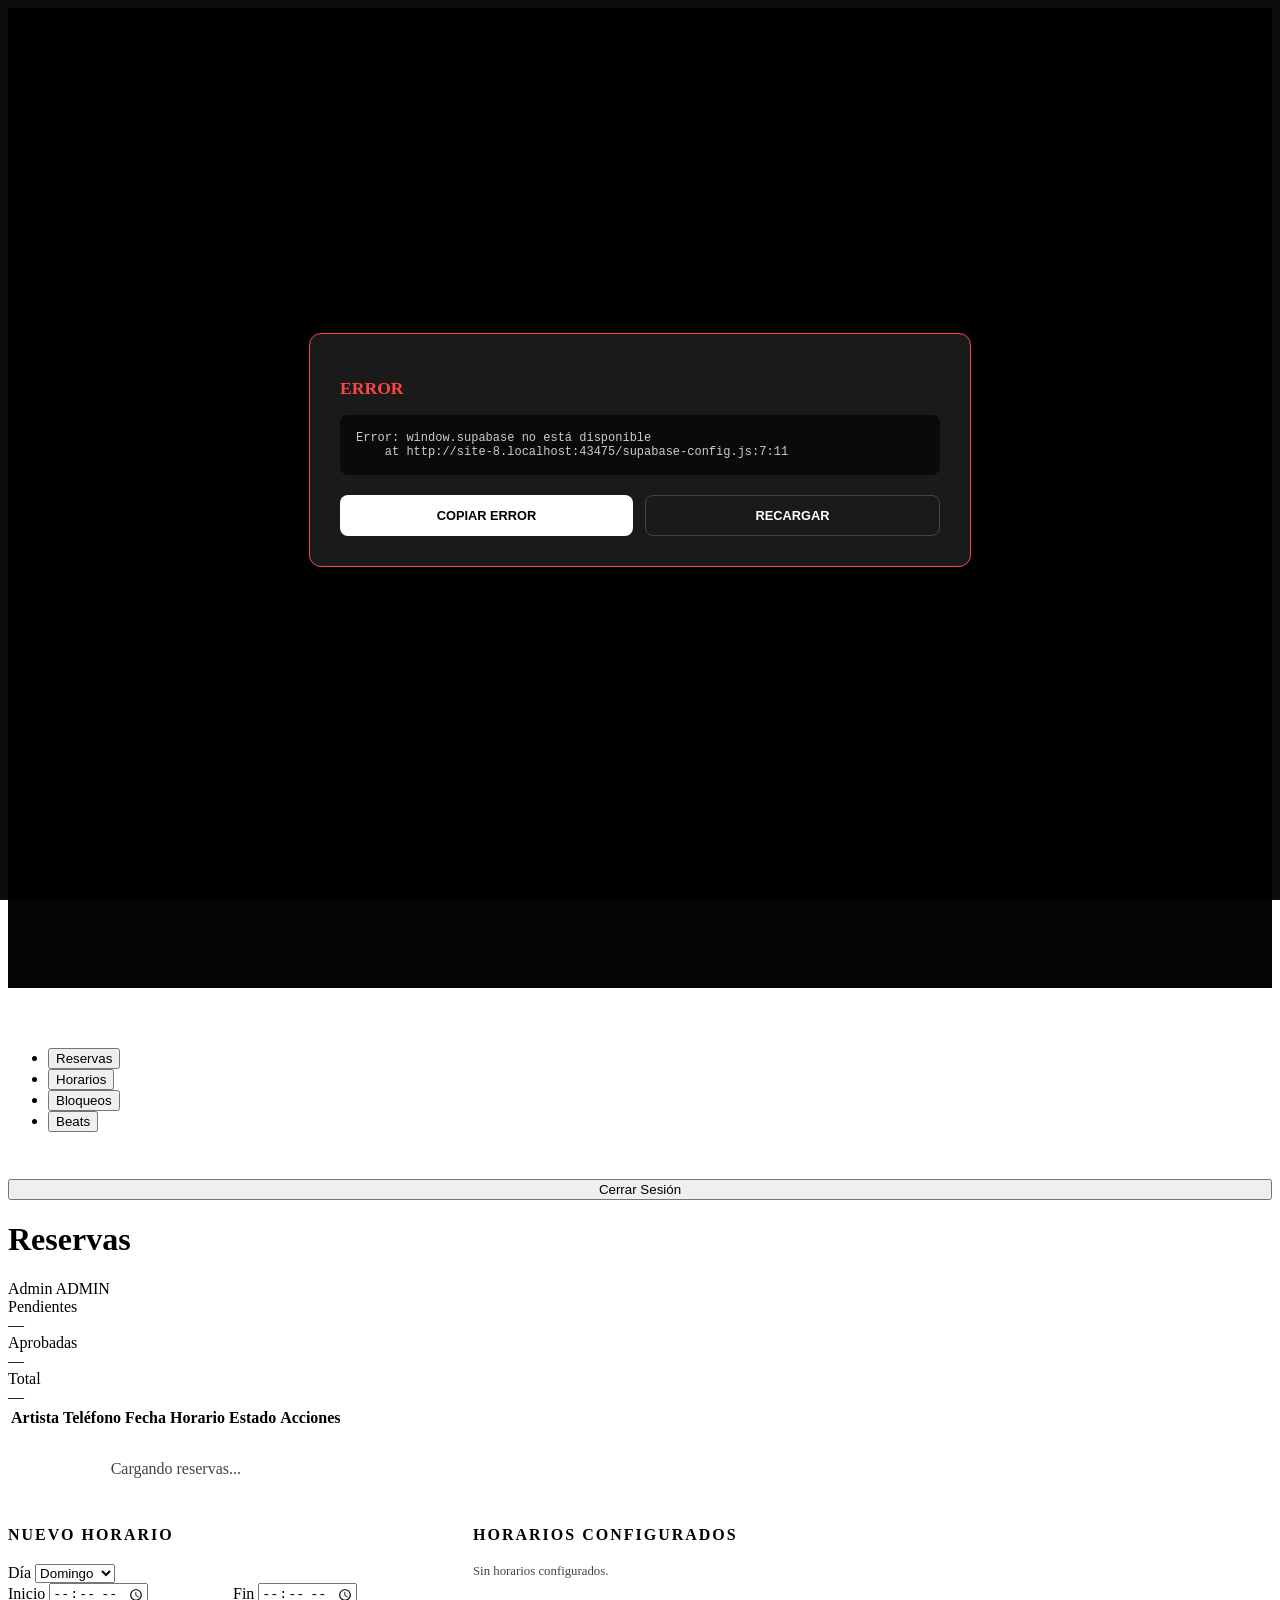
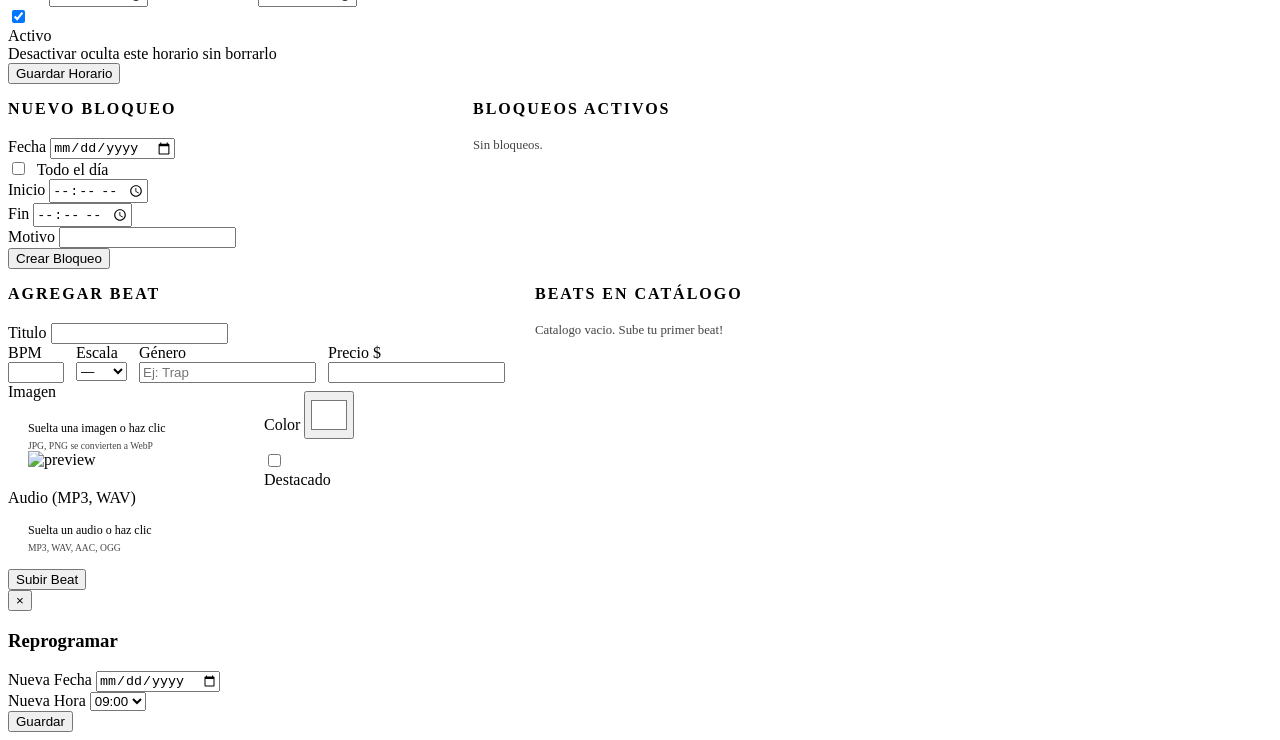
==== admin/index.html @ f50c992d "implement search functionality, add sold state handling, and improve to skip logic" ====
<!DOCTYPE html>
<html lang="es">
<head>
    <meta charset="UTF-8">
    <meta name="viewport" content="width=device-width, initial-scale=1.0">
    <title>Admin Panel | Prodz</title>
    <link rel="stylesheet" href="../style.css">
    <link href="https://fonts.googleapis.com/css2?family=Inter:wght@400;600;700;800;900&display=swap" rel="stylesheet">

    <!-- Error handler global — captura todo y permite copiar -->
    <script>
    window.addEventListener('error', function(e) {
        mostrarError(e.error || e.message || 'Error desconocido');
    });
    window.addEventListener('unhandledrejection', function(e) {
        mostrarError(e.reason || 'Promise rechazada');
    });
    function mostrarError(err) {
        var msg = (err && (err.stack || err.message || err.toString())) || 'Error desconocido';
        var el = document.createElement('div');
        el.id = 'admin-error-display';
        el.style.cssText = 'position:fixed;inset:0;background:rgba(0,0,0,0.95);z-index:999999;display:flex;justify-content:center;align-items:center;padding:40px;';
        var inner = document.createElement('div');
        inner.style.cssText = 'background:#1a1a1a;border:1px solid #ff4444;border-radius:12px;padding:30px;max-width:600px;width:100%;max-height:80vh;overflow:auto;';
        inner.innerHTML = '<h2 style="color:#ff4444;font-size:1.1rem;margin-bottom:16px;">ERROR</h2><pre id="admin-error-msg" style="background:#0a0a0a;padding:16px;border-radius:8px;font-size:0.75rem;color:#ccc;white-space:pre-wrap;word-break:break-all;max-height:300px;overflow:auto;"></pre><div style="display:flex;gap:12px;margin-top:20px;"><button id="admin-error-copy" style="flex:1;padding:12px;background:white;color:black;border:none;border-radius:8px;font-weight:800;cursor:pointer;font-size:0.8rem;">COPIAR ERROR</button><button onclick="location.reload()" style="flex:1;padding:12px;background:transparent;border:1px solid #444;color:white;border-radius:8px;font-weight:800;cursor:pointer;font-size:0.8rem;">RECARGAR</button></div>';
        el.appendChild(inner);
        document.documentElement.appendChild(el);
        document.getElementById('admin-error-msg').textContent = msg;
        document.getElementById('admin-error-copy').onclick = function() {
            var t = document.createElement('textarea');
            t.value = msg;
            document.body.appendChild(t);
            t.select();
            document.execCommand('copy');
            t.remove();
            this.textContent = 'Copiado';
        };
    }
    </script>

    <script src="https://cdn.jsdelivr.net/npm/@supabase/supabase-js@2.39.0/dist/umd/supabase.min.js"></script>
    <script src="../supabase-config.js"></script>

    <style>
        .drop-zone {
            border: 2px dashed rgba(255,255,255,0.1);
            border-radius: 12px;
            padding: 30px 20px;
            text-align: center;
            cursor: pointer;
            transition: all 0.3s ease;
            background: rgba(255,255,255,0.02);
            position: relative;
        }
        .drop-zone:hover, .drop-zone.drag-over {
            border-color: var(--accent-color, #ffffff);
            background: rgba(255,255,255,0.05);
        }
        .drop-zone.has-file {
            border-color: #4caf50;
            background: rgba(76,175,80,0.05);
        }
        .drop-zone .dz-placeholder { color: #555; font-size: 0.8rem; letter-spacing: 1px; }
        .drop-zone .dz-placeholder svg { width: 32px; height: 32px; fill: #444; margin-bottom: 10px; }
        .drop-zone .dz-preview { display: none; margin-top: 10px; }
        .drop-zone.has-file .dz-placeholder { display: none; }
        .drop-zone.has-file .dz-preview { display: block; }
        .dz-preview img { max-height: 80px; border-radius: 6px; }
        .dz-preview .dz-name { font-size: 0.75rem; color: #4caf50; margin-top: 6px; font-weight: 700; letter-spacing: 0.5px; }
        .dz-preview .dz-size { font-size: 0.65rem; color: #666; }
        .drop-zone-error { color: #ff5555; font-size: 0.75rem; margin-top: 6px; display: none; }
    </style>
</head>
<body>

<div class="admin-layout" id="admin-layout">

    <aside class="admin-sidebar">
        <a href="../index.html" class="admin-logo-link">
            <img src="../assets/images/Prodz Logo.png" alt="Prodz" style="height:32px;">
        </a>

        <ul class="admin-menu">
            <li class="admin-menu-item active" id="tab-btn-bookings">
                <button onclick="switchTab('bookings')">Reservas</button>
            </li>
            <li class="admin-menu-item" id="tab-btn-weekly-slots">
                <button onclick="switchTab('weekly-slots')">Horarios</button>
            </li>
            <li class="admin-menu-item" id="tab-btn-blocked-dates">
                <button onclick="switchTab('blocked-dates')">Bloqueos</button>
            </li>
            <li class="admin-menu-item" id="tab-btn-beats">
                <button onclick="switchTab('beats')">Beats</button>
            </li>
        </ul>

        <div style="margin-top:auto;padding-top:30px;border-top:1px solid rgba(255,255,255,0.05);">
            <button class="admin-logout-btn" id="admin-logout-btn" style="width:100%;">Cerrar Sesión</button>
        </div>
    </aside>

    <main class="admin-content">

        <div class="admin-header-bar">
            <h1 class="admin-page-title" id="admin-page-title">Reservas</h1>
            <div class="admin-profile-info">
                <span class="admin-profile-name" id="admin-profile-name">Cargando...</span>
                <span class="badge pendiente" style="border-radius:6px;">ADMIN</span>
            </div>
        </div>

        <!-- ══ TAB: BOOKINGS ════════════════════════════════ -->
        <div id="panel-bookings" class="tab-panel active">
            <div class="stats-grid">
                <div class="stat-card">
                    <div class="stat-label">Pendientes</div>
                    <div class="stat-value" id="stat-pendientes">—</div>
                </div>
                <div class="stat-card">
                    <div class="stat-label">Aprobadas</div>
                    <div class="stat-value" id="stat-aprobadas">—</div>
                </div>
                <div class="stat-card">
                    <div class="stat-label">Total</div>
                    <div class="stat-value" id="stat-total">—</div>
                </div>
            </div>

            <div class="admin-table-container">
                <table class="admin-table">
                    <thead>
                        <tr><th>Artista</th><th>Teléfono</th><th>Fecha</th><th>Horario</th><th>Estado</th><th>Acciones</th></tr>
                    </thead>
                    <tbody id="bookings-tbody">
                        <tr><td colspan="6" style="color:#444;text-align:center;padding:30px;">Cargando reservas...</td></tr>
                    </tbody>
                </table>
            </div>
        </div>

        <!-- ══ TAB: WEEKLY SLOTS ═══════════════════════════ -->
        <div id="panel-weekly-slots" class="tab-panel">
            <div style="display:grid;grid-template-columns:1fr 1fr;gap:30px;max-width:900px;">
                <div class="calendar-wrapper">
                    <h3 style="font-size:1rem;font-weight:800;text-transform:uppercase;letter-spacing:2px;margin-bottom:20px;">Nuevo Horario</h3>
                    <form id="weekly-slots-form">
                        <div class="form-group">
                            <label class="form-label" for="ws-dia">Día</label>
                            <select id="ws-dia" class="form-input" required>
                                <option value="0">Domingo</option>
                                <option value="1">Lunes</option>
                                <option value="2">Martes</option>
                                <option value="3">Miércoles</option>
                                <option value="4">Jueves</option>
                                <option value="5">Viernes</option>
                                <option value="6">Sábado</option>
                            </select>
                        </div>
                        <div style="display:grid;grid-template-columns:1fr 1fr;gap:15px;">
                        <div class="form-group">
                            <label class="form-label" for="ws-inicio">Inicio</label>
                            <input type="time" id="ws-inicio" class="form-input" required list="horas-sugeridas">
                        </div>
                        <div class="form-group">
                            <label class="form-label" for="ws-fin">Fin</label>
                            <input type="time" id="ws-fin" class="form-input" required list="horas-sugeridas">
                        </div>
                    </div>
                    <datalist id="horas-sugeridas">
                        <option value="08:00"><option value="09:00"><option value="10:00">
                        <option value="11:00"><option value="12:00"><option value="13:00">
                        <option value="14:00"><option value="15:00"><option value="16:00">
                        <option value="17:00"><option value="18:00"><option value="19:00">
                        <option value="20:00"><option value="21:00"><option value="00:00">
                    </datalist>
                        <div class="toggle-wrap">
                            <label class="toggle">
                                <input type="checkbox" id="ws-activo" checked>
                                <span class="slider"></span>
                            </label>
                            <div>
                                <div class="toggle-label">Activo</div>
                                <div class="toggle-hint">Desactivar oculta este horario sin borrarlo</div>
                            </div>
                        </div>
                        <div id="ws-error" style="display:none;color:#ff6b6b;font-size:0.78rem;margin-bottom:12px;"></div>
                        <div id="ws-success" style="display:none;color:#4caf50;font-size:0.78rem;margin-bottom:12px;"></div>
                        <button type="submit" class="booking-action-btn">Guardar Horario</button>
                    </form>
                </div>
                <div>
                    <h3 style="font-size:1rem;font-weight:800;text-transform:uppercase;letter-spacing:2px;margin-bottom:20px;">Horarios Configurados</h3>
                    <div id="weekly-slots-list" style="display:flex;flex-direction:column;gap:10px;">
                        <div style="color:#444;font-size:0.8rem;">Cargando...</div>
                    </div>
                </div>
            </div>
        </div>

        <!-- ══ TAB: BLOCKED DATES ═══════════════════════════ -->
        <div id="panel-blocked-dates" class="tab-panel">
            <div style="display:grid;grid-template-columns:1fr 1fr;gap:30px;max-width:900px;">
                <div class="calendar-wrapper">
                    <h3 style="font-size:1rem;font-weight:800;text-transform:uppercase;letter-spacing:2px;margin-bottom:20px;">Nuevo Bloqueo</h3>
                    <form id="blocked-dates-form">
                        <div class="form-group">
                            <label class="form-label" for="bd-fecha">Fecha</label>
                            <input type="date" id="bd-fecha" class="form-input" required>
                        </div>
                        <div class="form-group">
                            <label class="form-label">
                                <input type="checkbox" id="bd-todo-dia" style="margin-right:8px;"> Todo el día
                            </label>
                        </div>
                        <div id="bd-horas-wrapper">
                            <div class="form-group">
                                <label class="form-label" for="bd-inicio">Inicio</label>
                                <input type="time" id="bd-inicio" class="form-input">
                            </div>
                            <div class="form-group">
                                <label class="form-label" for="bd-fin">Fin</label>
                                <input type="time" id="bd-fin" class="form-input">
                            </div>
                        </div>
                        <div class="form-group">
                            <label class="form-label" for="bd-motivo">Motivo</label>
                            <input type="text" id="bd-motivo" class="form-input">
                        </div>
                        <div id="bd-error" style="display:none;color:#ff6b6b;font-size:0.78rem;margin-bottom:12px;"></div>
                        <button type="submit" class="booking-action-btn">Crear Bloqueo</button>
                    </form>
                </div>
                <div>
                    <h3 style="font-size:1rem;font-weight:800;text-transform:uppercase;letter-spacing:2px;margin-bottom:20px;">Bloqueos Activos</h3>
                    <div id="blocked-dates-list" style="display:flex;flex-direction:column;gap:10px;">
                        <div style="color:#444;font-size:0.8rem;">Cargando...</div>
                    </div>
                </div>
            </div>
        </div>

        <!-- ══ TAB: BEATS ══════════════════════════════════ -->
        <div id="panel-beats" class="tab-panel">
            <div style="display:grid;grid-template-columns:1fr 1fr;gap:30px;max-width:900px;">

                <div class="calendar-wrapper">
                    <h3 style="font-size:1rem;font-weight:800;text-transform:uppercase;letter-spacing:2px;margin-bottom:20px;">Agregar Beat</h3>
                    <form id="beats-form">
                        <div class="form-group">
                            <label class="form-label" for="beat-titulo">Titulo</label>
                            <input type="text" id="beat-titulo" class="form-input" required>
                        </div>
                        <div style="display:grid;grid-template-columns:1fr 1fr 1fr 1fr;gap:12px;">
                            <div class="form-group">
                                <label class="form-label" for="beat-bpm">BPM</label>
                                <input type="number" id="beat-bpm" class="form-input" required min="60" max="250">
                            </div>
                            <div class="form-group">
                                <label class="form-label" for="beat-escala">Escala</label>
                                <select id="beat-escala" class="form-input">
                                    <option value="">—</option>
                                    <option value="C">C</option>
                                    <option value="Cm">Cm</option>
                                    <option value="C#">C#</option>
                                    <option value="C#m">C#m</option>
                                    <option value="D">D</option>
                                    <option value="Dm">Dm</option>
                                    <option value="D#">D#</option>
                                    <option value="D#m">D#m</option>
                                    <option value="E">E</option>
                                    <option value="Em">Em</option>
                                    <option value="F">F</option>
                                    <option value="Fm">Fm</option>
                                    <option value="F#">F#</option>
                                    <option value="F#m">F#m</option>
                                    <option value="G">G</option>
                                    <option value="Gm">Gm</option>
                                    <option value="G#">G#</option>
                                    <option value="G#m">G#m</option>
                                    <option value="A">A</option>
                                    <option value="Am">Am</option>
                                    <option value="A#">A#</option>
                                    <option value="A#m">A#m</option>
                                    <option value="B">B</option>
                                    <option value="Bm">Bm</option>
                                </select>
                            </div>
                            <div class="form-group">
                                <label class="form-label" for="beat-genero">Género</label>
                                <input type="text" id="beat-genero" class="form-input" placeholder="Ej: Trap">
                            </div>
                            <div class="form-group">
                                <label class="form-label" for="beat-precio">Precio $</label>
                                <input type="number" step="0.01" id="beat-precio" class="form-input" required>
                            </div>
                        </div>

                        <div style="display:grid;grid-template-columns:1fr 1fr;gap:15px;">
                            <div class="form-group">
                                <label class="form-label">Imagen</label>
                                <div class="drop-zone" id="image-drop-zone" style="padding:20px;">
                                    <div class="dz-placeholder">
                                        <div style="font-size:0.75rem;">Suelta una imagen o haz clic</div>
                                        <div style="font-size:0.6rem;color:#444;margin-top:4px;">JPG, PNG se convierten a WebP</div>
                                    </div>
                                    <div class="dz-preview">
                                        <img id="image-preview-img" src="" alt="preview" style="max-height:60px;">
                                    </div>
                                    <input type="file" id="beat-image-input" accept="image/*" style="display:none">
                                </div>
                                <div class="drop-zone-error" id="image-error"></div>
                            </div>
                            <div style="display:flex;flex-direction:column;gap:12px;justify-content:flex-end;">
                                <div class="form-group">
                                    <label class="form-label">Color</label>
                                    <input type="color" id="beat-color-picker" class="form-input" value="#ffffff" style="height:48px;padding:4px;">
                                </div>
                                <div class="toggle-wrap" style="padding:0;">
                                    <label class="toggle">
                                        <input type="checkbox" id="beat-featured">
                                        <span class="slider"></span>
                                    </label>
                                    <div>
                                        <div class="toggle-label">Destacado</div>
                                    </div>
                                </div>
                            </div>
                        </div>

                        <div class="form-group">
                            <label class="form-label">Audio (MP3, WAV)</label>
                            <div class="drop-zone" id="audio-drop-zone" style="padding:16px 20px;">
                                <div class="dz-placeholder">
                                    <div style="font-size:0.75rem;">Suelta un audio o haz clic</div>
                                    <div style="font-size:0.6rem;color:#444;margin-top:4px;">MP3, WAV, AAC, OGG</div>
                                </div>
                                <div class="dz-preview">
                                    <div class="dz-name" id="audio-preview-name" style="font-size:0.75rem;"></div>
                                    <div class="dz-size" id="audio-preview-size" style="font-size:0.65rem;color:#666;"></div>
                                </div>
                                <input type="file" id="beat-audio-input" accept="audio/*" style="display:none">
                            </div>
                            <div class="drop-zone-error" id="audio-error"></div>
                        </div>

                        <div id="beat-error" style="display:none;color:#ff6b6b;font-size:0.78rem;margin-bottom:12px;"></div>
                        <div id="beat-success" style="display:none;color:#4caf50;font-size:0.78rem;margin-bottom:12px;"></div>
                        <button type="submit" class="booking-action-btn">Subir Beat</button>
                    </form>
                </div>

                <div>
                    <h3 style="font-size:1rem;font-weight:800;text-transform:uppercase;letter-spacing:2px;margin-bottom:20px;">Beats en Catálogo</h3>
                    <div id="beats-db-list" style="display:flex;flex-direction:column;gap:10px;">
                        <div style="color:#444;font-size:0.8rem;">Cargando...</div>
                    </div>
                </div>
            </div>
        </div>

    </main>
</div>

<!-- Modal Reprogramación -->
<div id="reprog-modal" class="modal-overlay">
    <div class="modal-card">
        <button class="modal-close" onclick="document.getElementById('reprog-modal').classList.remove('active')">&times;</button>
        <h3 class="modal-title">Reprogramar</h3>
        <div class="modal-body">
            <form id="reprog-form">
                <input type="hidden" id="reprog-session-id">
                <div class="form-group">
                    <label class="form-label" for="reprog-fecha">Nueva Fecha</label>
                    <input type="date" id="reprog-fecha" class="form-input" required>
                </div>
                <div class="form-group">
                    <label class="form-label" for="reprog-hora">Nueva Hora</label>
                    <select id="reprog-hora" class="form-input" required>
                        <option value="09:00">09:00</option>
                        <option value="10:00">10:00</option>
                        <option value="11:00">11:00</option>
                        <option value="12:00">12:00</option>
                        <option value="13:00">13:00</option>
                        <option value="14:00">14:00</option>
                        <option value="15:00">15:00</option>
                        <option value="16:00">16:00</option>
                        <option value="17:00">17:00</option>
                        <option value="18:00">18:00</option>
                    </select>
                </div>
                <button type="submit" class="booking-action-btn">Guardar</button>
            </form>
        </div>
    </div>
</div>

<script>
/* ── Utilidades ──────────────────────────────────────── */
function $(id) { return document.getElementById(id); }

async function safeQuery(queryFn) {
    try { return await queryFn(); }
    catch (e) { console.error(e); return { data: null, error: e }; }
}

const DIAS = ['Domingo','Lunes','Martes','Miércoles','Jueves','Viernes','Sábado'];
const WHATSAPP = "584246603660";
const BEATS_BUCKET = 'beats-bucket';

/* ── WebP conversion ─────────────────────────────────── */
function fileToWebPBlob(file) {
    return new Promise((resolve, reject) => {
        const img = new Image();
        img.onload = () => {
            const canvas = document.createElement('canvas');
            canvas.width = img.width;
            canvas.height = img.height;
            const ctx = canvas.getContext('2d');
            ctx.drawImage(img, 0, 0);
            canvas.toBlob(blob => {
                URL.revokeObjectURL(img.src);
                blob ? resolve(blob) : reject(new Error('Falló conversión WebP'));
            }, 'image/webp', 0.9);
        };
        img.onerror = () => { URL.revokeObjectURL(img.src); reject(new Error('Imagen inválida')); };
        img.src = URL.createObjectURL(file);
    });
}

/* ── Drop Zone factory ───────────────────────────────── */
function setupDropZone(zoneId, inputId, opts = {}) {
    const zone = $(zoneId);
    const input = $(inputId);
    const errorEl = opts.errorEl ? $(opts.errorEl) : null;
    let currentFile = null;

    function clearError() { if (errorEl) { errorEl.textContent = ''; errorEl.style.display = 'none'; } }

    function setError(msg) { if (errorEl) { errorEl.textContent = msg; errorEl.style.display = 'block'; } }

    function acceptFile(file) {
        clearError();
        if (opts.maxSize && file.size > opts.maxSize) {
            setError(`El archivo excede ${opts.maxSize / 1024 / 1024}MB`);
            return false;
        }
        currentFile = file;
        zone.classList.add('has-file');
        if (opts.onFile) opts.onFile(file);
        return true;
    }

    zone.addEventListener('click', () => input.click());

    zone.addEventListener('dragover', (e) => { e.preventDefault(); zone.classList.add('drag-over'); });
    zone.addEventListener('dragleave', () => zone.classList.remove('drag-over'));
    zone.addEventListener('drop', (e) => {
        e.preventDefault();
        zone.classList.remove('drag-over');
        const files = e.dataTransfer.files;
        if (files.length > 0) acceptFile(files[0]);
    });

    input.addEventListener('change', () => {
        if (input.files.length > 0) acceptFile(input.files[0]);
    });

    return {
        getFile: () => currentFile,
        reset: () => {
            currentFile = null;
            zone.classList.remove('has-file');
            input.value = '';
            clearError();
        }
    };
}

/* ── Inicialización ──────────────────────────────────── */
async function initAdminPanel() {
    try {
        await new Promise(r => setTimeout(r, 300));
        $('admin-profile-name').textContent = 'Admin';

        await Promise.all([
            cargarBookings(),
            cargarWeeklySlots(),
            cargarBlockedDates(),
            cargarBeatsDB()
        ]);

        $('admin-logout-btn').addEventListener('click', () => {
            window.location.href = '../index.html';
        });

        $('bd-todo-dia').addEventListener('change', (e) => {
            $('bd-horas-wrapper').style.display = e.target.checked ? 'none' : 'block';
        });
    } catch (err) {
        console.error('Init error:', err);
    }
}

window.addEventListener('load', initAdminPanel);

/* ── Tabs ────────────────────────────────────────────── */
function switchTab(tab) {
    ['bookings','weekly-slots','blocked-dates','beats'].forEach(t => {
        $(`panel-${t}`).classList.toggle('active', t === tab);
        $(`tab-btn-${t}`).classList.toggle('active', t === tab);
    });
    const titles = { bookings:'Reservas', 'weekly-slots':'Horarios Semanales', 'blocked-dates':'Bloqueos', beats:'Catálogo de Beats' };
    $('admin-page-title').textContent = titles[tab];
}

/* ── Bookings ────────────────────────────────────────── */
async function cargarBookings() {
    const { data: bookings } = await safeQuery(() =>
        supabase.from('bookings').select('*').order('fecha', { ascending: true })
    );
    if (!bookings) return;

    $('stat-pendientes').textContent = bookings.filter(b => b.estado === 'pendiente').length;
    $('stat-aprobadas').textContent  = bookings.filter(b => b.estado === 'aprobada').length;
    $('stat-total').textContent      = bookings.length;

    const tbody = $('bookings-tbody');
    if (!bookings.length) {
        tbody.innerHTML = '<tr><td colspan="6" style="color:#444;text-align:center;padding:30px;">Sin reservas.</td></tr>';
        return;
    }

    tbody.innerHTML = bookings.map(b => {
        const [yyyy, mm, dd] = b.fecha.split('-');
        const ini = (b.hora_inicio || '').substring(0,5);
        const fin = (b.hora_fin || '').substring(0,5);
        return `<tr>
            <td><strong>${b.nombre_artista}</strong></td>
            <td>${b.telefono}</td>
            <td>${dd}/${mm}/${yyyy}</td>
            <td>${ini} – ${fin}</td>
            <td><span class="badge ${b.estado}">${b.estado}</span></td>
            <td><div class="action-btns">
                ${b.estado === 'pendiente' ? `<button class="btn-action approve" onclick="aprobarBooking('${b.id}')">Aprobar</button>` : ''}
                <button class="btn-action reschedule" onclick="abrirRepro('${b.id}')">Reprog.</button>
                ${b.estado !== 'cancelada' ? `<button class="btn-action cancel" onclick="cancelarBooking('${b.id}')">Cancelar</button>` : ''}
                <button class="btn-action cancel" onclick="eliminarBooking('${b.id}')" style="background:rgba(255,50,50,0.15);border-color:rgba(255,50,50,0.2);">Eliminar</button>
            </div></td>
        </tr>`;
    }).join('');
}

async function aprobarBooking(id) {
    const { error } = await supabase.from('bookings').update({ estado: 'aprobada' }).eq('id', id);
    if (!error) cargarBookings();
}

async function cancelarBooking(id) {
    if (!confirm('¿Cancelar esta reserva?')) return;
    const { error } = await supabase.from('bookings').update({ estado: 'cancelada' }).eq('id', id);
    if (!error) cargarBookings();
}

async function eliminarBooking(id) {
    try {
    if (!confirm('Eliminar esta reserva permanentemente?')) return;
    const { error } = await supabase.from('bookings').delete().eq('id', id);
    if (!error) cargarBookings();
    } catch(e) { mostrarError(e); }
}

function abrirRepro(id) {
    $('reprog-session-id').value = id;
    $('reprog-modal').classList.add('active');
}

$('reprog-form').addEventListener('submit', async (e) => {
    e.preventDefault();
    const id = $('reprog-session-id').value;
    const fecha = $('reprog-fecha').value;
    const hora = $('reprog-hora').value;
    const { error } = await supabase.from('bookings').update({ fecha, hora_inicio: hora, estado: 'reprogramada' }).eq('id', id);
    if (!error) {
        $('reprog-modal').classList.remove('active');
        cargarBookings();
    }
});

/* ── Weekly Slots ────────────────────────────────────── */
async function cargarWeeklySlots() {
    const { data: slots } = await safeQuery(() =>
        supabase.from('weekly_slots').select('*').order('dia_semana', { ascending: true }).order('hora_inicio', { ascending: true })
    );
    const list = $('weekly-slots-list');
    if (!slots || !slots.length) {
        list.innerHTML = '<div style="color:#444;font-size:0.8rem;">Sin horarios configurados.</div>';
        return;
    }
    // Agrupar por día
    var grupos = {};
    slots.forEach(function(s) {
        if (!grupos[s.dia_semana]) grupos[s.dia_semana] = [];
        grupos[s.dia_semana].push(s);
    });
    var html = '';
    for (var d = 0; d < 7; d++) {
        if (!grupos[d]) continue;
        html += '<div style="margin-bottom:16px;">';
        html += '<div style="font-size:0.8rem;font-weight:800;text-transform:uppercase;letter-spacing:1px;margin-bottom:8px;color:#888;">' + DIAS[d] + '</div>';
        html += '<div style="display:flex;flex-direction:column;gap:8px;">';
        grupos[d].forEach(function(s) {
            var activa = s.activo;
            html += '<div style="display:flex;align-items:center;gap:10px;background:rgba(255,255,255,' + (activa ? '0.02' : '0.01') + ');border:1px solid rgba(255,255,255,0.05);border-radius:10px;padding:10px 14px;">';
            html += '<label class="toggle" style="width:36px;height:20px;flex-shrink:0;">';
            html += '<input type="checkbox" ' + (activa ? 'checked' : '') + ' onchange="toggleWS(' + s.id + ', this.checked)">';
            html += '<span class="slider"></span></label>';
            html += '<span style="background:rgba(255,255,255,0.05);padding:5px 12px;border-radius:5px;font-size:0.8rem;font-weight:700;letter-spacing:1px;white-space:nowrap;flex:1;">' + s.hora_inicio.substring(0,5) + ' – ' + s.hora_fin.substring(0,5) + '</span>';
            html += '<button class="btn-action cancel" onclick="eliminarWS(' + s.id + ')" style="padding:4px 10px;font-size:0.7rem;">✕</button>';
            html += '</div>';
        });
        html += '</div></div>';
    }
    list.innerHTML = html;
}

async function toggleWS(id, activo) {
    await supabase.from('weekly_slots').update({ activo }).eq('id', id);
}

$('weekly-slots-form').addEventListener('submit', async (e) => {
    e.preventDefault();
    const err  = $('ws-error');
    const ok   = $('ws-success');
    const dia = parseInt($('ws-dia').value);
    const inicio = $('ws-inicio').value;
    const fin = $('ws-fin').value;
    const act = $('ws-activo').checked;

    err.style.display = 'none'; ok.style.display = 'none';

    if (inicio >= fin) { err.textContent = 'Inicio debe ser anterior a Fin'; err.style.display = 'block'; return; }

    const { error } = await supabase.from('weekly_slots').insert([{ dia_semana: dia, hora_inicio: inicio, hora_fin: fin, duracion_minutos: 60, activo: act }]);
    if (error) { err.textContent = `Error: ${error.message}`; err.style.display = 'block'; return; }

    ok.textContent = DIAS[dia] + ' guardado.';
    ok.style.display = 'block';
    e.target.reset();
    $('ws-activo').checked = true;
    cargarWeeklySlots();
});

async function eliminarWS(id) {
    if (!confirm('¿Eliminar?')) return;
    await supabase.from('weekly_slots').delete().eq('id', id);
    cargarWeeklySlots();
}

/* ── Blocked Dates ───────────────────────────────────── */
async function cargarBlockedDates() {
    const { data: bds } = await safeQuery(() =>
        supabase.from('blocked_dates').select('*').order('fecha', { ascending: true })
    );
    const list = $('blocked-dates-list');
    if (!bds || !bds.length) {
        list.innerHTML = '<div style="color:#444;font-size:0.8rem;">Sin bloqueos.</div>';
        return;
    }
    list.innerHTML = bds.map(b => {
        const [yyyy,mm,dd] = b.fecha.split('-');
        const rango = b.todo_el_dia ? 'Todo el día' : `${(b.hora_inicio||'').substring(0,5)} – ${(b.hora_fin||'').substring(0,5)}`;
        return `<div style="background:rgba(255,50,50,0.04);border:1px solid rgba(255,50,50,0.1);border-radius:10px;padding:14px 16px;display:flex;justify-content:space-between;align-items:center;gap:10px;">
            <div>
                <div style="font-weight:800;font-size:0.85rem;">${dd}/${mm}/${yyyy}</div>
                <div style="font-size:0.75rem;color:#666;margin-top:3px;">${rango}${b.motivo ? ' — '+b.motivo : ''}</div>
            </div>
            <button class="btn-action cancel" onclick="eliminarBD(${b.id})">Eliminar</button>
        </div>`;
    }).join('');
}

$('blocked-dates-form').addEventListener('submit', async (e) => {
    e.preventDefault();
    const err   = $('bd-error');
    const fecha = $('bd-fecha').value;
    const todo  = $('bd-todo-dia').checked;
    const inicio = $('bd-inicio').value;
    const fin    = $('bd-fin').value;
    const motivo = $('bd-motivo').value.trim();

    if (!todo && (!inicio || !fin)) {
        err.textContent = 'Especifica hora o marca "Todo el día"';
        err.style.display = 'block'; return;
    }
    err.style.display = 'none';

    const { error } = await supabase.from('blocked_dates').insert([{ fecha, todo_el_dia: todo, hora_inicio: todo ? null : inicio, hora_fin: todo ? null : fin, motivo: motivo || null }]);
    if (error) { err.textContent = `Error: ${error.message}`; err.style.display = 'block'; return; }
    e.target.reset();
    cargarBlockedDates();
});

async function eliminarBD(id) {
    if (!confirm('¿Eliminar?')) return;
    await supabase.from('blocked_dates').delete().eq('id', id);
    cargarBlockedDates();
}

function esc(v) { return (v||'').toString().replace(/&/g,'&amp;').replace(/"/g,'&quot;').replace(/'/g,'&#39;').replace(/</g,'&lt;').replace(/>/g,'&gt;'); }

/* ── Beats ────────────────────────────────────────────── */
var _dragBeatId = null;
var _orderChanged = false;

async function cargarBeatsDB() {
    const { data: beats } = await safeQuery(() =>
        supabase.from('beats').select('*').order('orden', { ascending: true, nullsFirst: false }).order('created_at', { ascending: false })
    );
    const list = $('beats-db-list');
    if (!beats || !beats.length) {
        list.innerHTML = '<div style="color:#444;font-size:0.8rem;">Catalogo vacio. Sube tu primer beat!</div>';
        return;
    }

    function renderBeatItem(b) {
        var img = b.image_url || '../assets/images/asset.webp';
        var badges = '';
        if (b.vendido) badges += '<span style="font-size:0.5rem;background:rgba(255,50,50,0.15);padding:2px 6px;border-radius:4px;color:#ff5555;letter-spacing:1px;">VENDIDO</span>';
        return '<div draggable="true" class="beat-admin-item" data-beat-id="' + b.id + '" ondragstart="onDragStart(event, \'' + b.id + '\')" ondragover="onDragOver(event)" ondrop="onDrop(event, \'' + b.id + '\')" ondragend="onDragEnd(event)">' +
            '<div class="beat-admin-drag" title="Arrastrar para reordenar">&#9776;</div>' +
            '<img src="' + img + '" alt="' + esc(b.titulo) + '" class="beat-admin-cover">' +
            '<div class="beat-admin-info">' +
                '<div class="beat-admin-title">' +
                    '<span class="beat-admin-name">' + esc(b.titulo) + '</span>' +
                    badges +
                '</div>' +
                '<div class="beat-admin-meta">' +
                    '<span>' + (b.genero || '—') + '</span>' +
                    '<span class="sep">|</span>' +
                    '<span>' + (b.escala || '—') + '</span>' +
                    '<span class="sep">|</span>' +
                    '<span>' + (b.bpm || '—') + ' BPM</span>' +
                    '<span class="sep">|</span>' +
                    '<span class="beat-admin-price">$' + (b.precio || '0') + '</span>' +
                '</div>' +
            '</div>' +
            '<div class="beat-admin-actions">' +
                '<button class="btn-action approve" onclick="editarBeat(\'' + b.id + '\')">Editar</button>' +
                '<button class="btn-action cancel" onclick="eliminarBeat(\'' + b.id + '\')">Eliminar</button>' +
            '</div>' +
        '</div>';
    }

    var destacados = beats.filter(function(b){ return b.featured; });
    var catalogo = beats.filter(function(b){ return !b.featured; });
    var html = '';
    html += '<div id="beat-order-actions" style="display:none;margin-bottom:16px;"><button class="booking-action-btn" onclick="guardarOrden()" style="background:#4caf50;border-color:#4caf50;">GUARDAR ORDEN</button><button onclick="cargarBeatsDB()" style="margin-left:10px;background:transparent;border:1px solid rgba(255,255,255,0.1);color:#888;border-radius:8px;padding:12px 20px;font-size:0.75rem;font-weight:700;cursor:pointer;">CANCELAR</button></div>';

    if (destacados.length) {
        html += '<div class="beat-admin-section-hdr">DESTACADOS</div>';
        html += '<div class="beat-admin-group" data-group="destacados">' + destacados.map(renderBeatItem).join('') + '</div>';
        html += '<div class="beat-admin-divider"></div>';
    }
    if (catalogo.length) {
        html += '<div class="beat-admin-section-hdr">CATÁLOGO</div>';
        html += '<div class="beat-admin-group" data-group="catalogo">' + catalogo.map(renderBeatItem).join('') + '</div>';
    }

    list.innerHTML = html || '<div style="color:#444;font-size:0.8rem;">Catalogo vacio.</div>';
    _orderChanged = false;
}

/* ── Drag & drop reorder (local DOM only) ────────────── */
function onDragStart(e, id) {
    _dragBeatId = id;
    e.dataTransfer.effectAllowed = 'move';
    e.dataTransfer.setData('text/plain', id);
    e.currentTarget.classList.add('beat-admin-dragging');
}
function onDragOver(e) {
    e.preventDefault();
    e.dataTransfer.dropEffect = 'move';
    var target = e.currentTarget;
    if (target.dataset.beatId === _dragBeatId) return;
    target.classList.add('beat-admin-drop-target');
}
function onDragEnd(e) {
    e.currentTarget.classList.remove('beat-admin-dragging');
    document.querySelectorAll('.beat-admin-drop-target').forEach(function(el){ el.classList.remove('beat-admin-drop-target'); });
    _dragBeatId = null;
}
function onDrop(e, targetId) {
    e.preventDefault();
    e.currentTarget.classList.remove('beat-admin-drop-target');
    var sourceEl = document.querySelector('.beat-admin-dragging');
    var targetEl = e.currentTarget;
    if (!sourceEl || sourceEl === targetEl) return;
    var parent = sourceEl.parentNode;
    var siblings = Array.from(parent.children);
    var sIdx = siblings.indexOf(sourceEl);
    var tIdx = siblings.indexOf(targetEl);
    if (sIdx < 0 || tIdx < 0) return;
    // Reordenar en el DOM
    if (sIdx < tIdx) {
        parent.insertBefore(sourceEl, targetEl.nextSibling);
    } else {
        parent.insertBefore(sourceEl, targetEl);
    }
    // Mostrar botón guardar
    _orderChanged = true;
    $('beat-order-actions').style.display = 'block';
}
async function guardarOrden() {
    var items = document.querySelectorAll('#beats-db-list .beat-admin-item');
    var updates = [];
    items.forEach(function(el, i) {
        var id = el.getAttribute('data-beat-id');
        updates.push({ id: id, orden: i });
    });
    for (var u = 0; u < updates.length; u++) {
        await supabase.from('beats').update({ orden: updates[u].orden }).eq('id', updates[u].id);
    }
    // feedback visual
    var btn = $('beat-order-actions').querySelector('.booking-action-btn');
    var origText = btn.textContent;
    btn.textContent = '✓ GUARDADO';
    setTimeout(function(){
        btn.textContent = origText;
        _orderChanged = false;
        $('beat-order-actions').style.display = 'none';
    }, 1200);
}


async function eliminarBeat(id) {
    if (!confirm('Eliminar beat?')) return;
    await supabase.from('beats').delete().eq('id', id);
    cargarBeatsDB();
}

// ── Editor de Beats ────────────────────────────────────
async function editarBeat(id) {
    try {
    const { data: b } = await supabase.from('beats').select('*').eq('id', id).single();
    if (!b) return;

    var html = '<form id="beat-edit-form" style="display:flex;flex-direction:column;gap:16px;">';
    html += '<div class="form-group"><label class="form-label">Titulo</label><input type="text" id="edit-titulo" class="form-input" value="' + esc(b.titulo) + '" required></div>';
    html += '<div style="display:grid;grid-template-columns:1fr 1fr 1fr 1fr;gap:10px;">';
    html += '<div class="form-group"><label class="form-label">BPM</label><input type="number" id="edit-bpm" class="form-input" value="' + esc(b.bpm) + '"></div>';
    var escalas = ['','C','Cm','C#','C#m','D','Dm','D#','D#m','E','Em','F','Fm','F#','F#m','G','Gm','G#','G#m','A','Am','A#','A#m','B','Bm'];
    html += '<div class="form-group"><label class="form-label">Escala</label><select id="edit-escala" class="form-input">' + escalas.map(function(s){return '<option value="' + s + '"' + (b.escala === s ? ' selected' : '') + '>' + (s||'—') + '</option>'}).join('') + '</select></div>';
    html += '<div class="form-group"><label class="form-label">Género</label><input type="text" id="edit-genero" class="form-input" value="' + esc(b.genero) + '" placeholder="Ej: Trap"></div>';
    html += '<div class="form-group"><label class="form-label">Precio $</label><input type="number" step="0.01" id="edit-precio" class="form-input" value="' + esc(b.precio) + '"></div>';
    html += '</div>';
    html += '<div style="display:grid;grid-template-columns:1fr 1fr;gap:12px;">';
    html += '<div class="form-group"><label class="form-label">Color</label><input type="color" id="edit-color" class="form-input" value="' + (b.color||'#ffffff') + '" style="height:48px;padding:4px;"></div>';
    html += '<div><div class="toggle-wrap" style="padding:0;margin-top:20px;"><label class="toggle"><input type="checkbox" id="edit-featured" ' + (b.featured ? 'checked' : '') + '><span class="slider"></span></label><div><div class="toggle-label">Destacado</div></div></div></div>';
    html += '</div>';
    html += '<div class="form-group"><label class="form-label">Imagen de portada</label><div id="edit-image-drop-zone" class="drop-zone" style="padding:16px;"><div class="dz-placeholder" style="font-size:0.75rem;">Suelta una imagen o haz clic para cambiarla</div><div class="dz-preview"><img id="edit-image-preview" src="' + esc(b.image_url) + '" style="max-height:80px;border-radius:6px;"></div><input type="file" id="edit-image-input" accept="image/*" style="display:none"></div><div id="edit-image-error" style="display:none;color:#ff6b6b;font-size:0.78rem;"></div></div>';
    html += '<div class="toggle-wrap" style="padding:0;"><label class="toggle"><input type="checkbox" id="edit-vendido" ' + (b.vendido ? 'checked' : '') + '><span class="slider"></span></label><div><div class="toggle-label">Vendido</div></div></div>';
    html += '<div id="edit-beat-error" style="display:none;color:#ff6b6b;font-size:0.78rem;"></div>';
    html += '<button type="submit" class="booking-action-btn">Guardar Cambios</button>';
    html += '</form>';

    var modal = document.createElement('div');
    modal.className = 'modal-overlay active';
    modal.id = 'edit-beat-modal';
    var card = document.createElement('div');
    card.className = 'modal-card';
    var closeBtn = document.createElement('button');
    closeBtn.className = 'modal-close';
    closeBtn.innerHTML = '&times;';
    closeBtn.onclick = function() { modal.remove(); };
    var title = document.createElement('h3');
    title.className = 'modal-title';
    title.textContent = 'Editar: ' + b.titulo;
    var body = document.createElement('div');
    body.className = 'modal-body';
    body.innerHTML = html;
    card.appendChild(closeBtn);
    card.appendChild(title);
    card.appendChild(body);
    modal.appendChild(card);
    document.body.appendChild(modal);

    // Drop zone para imagen en edición
    var editImageFile = null;
    var editDropZone = document.getElementById('edit-image-drop-zone');
    var editImageInput = document.getElementById('edit-image-input');
    editDropZone.addEventListener('click', function() { editImageInput.click(); });
    editDropZone.addEventListener('dragover', function(e) { e.preventDefault(); editDropZone.classList.add('drag-over'); });
    editDropZone.addEventListener('dragleave', function() { editDropZone.classList.remove('drag-over'); });
    editDropZone.addEventListener('drop', function(e) { e.preventDefault(); editDropZone.classList.remove('drag-over'); if (e.dataTransfer.files.length > 0) handleEditImage(e.dataTransfer.files[0]); });
    editImageInput.addEventListener('change', function() { if (editImageInput.files.length > 0) handleEditImage(editImageInput.files[0]); });
    function handleEditImage(file) {
        if (file.size > 10 * 1024 * 1024) { document.getElementById('edit-image-error').textContent = 'La imagen excede 10MB'; document.getElementById('edit-image-error').style.display = 'block'; return; }
        document.getElementById('edit-image-error').style.display = 'none';
        editImageFile = file;
        var reader = new FileReader();
        reader.onload = function(e) { document.getElementById('edit-image-preview').src = e.target.result; };
        reader.readAsDataURL(file);
        editDropZone.classList.add('has-file');
    }

    modal.querySelector('#beat-edit-form').addEventListener('submit', async function(ev) {
        ev.preventDefault();
        var btn = ev.target.querySelector('button[type=submit]');
        var errEl = document.getElementById('edit-beat-error');
        btn.textContent = 'Guardando...'; btn.disabled = true; errEl.style.display = 'none';
        var upd = {
            titulo: document.getElementById('edit-titulo').value.trim(),
            bpm: parseInt(document.getElementById('edit-bpm').value) || null,
            escala: document.getElementById('edit-escala').value.trim(),
            genero: document.getElementById('edit-genero').value.trim() || null,
            precio: parseFloat(document.getElementById('edit-precio').value) || 0,
            color: document.getElementById('edit-color').value,
            featured: document.getElementById('edit-featured').checked,
            vendido: document.getElementById('edit-vendido').checked
        };
        if (!upd.titulo) { errEl.textContent = 'El titulo es obligatorio'; errEl.style.display = 'block'; btn.textContent = 'Guardar Cambios'; btn.disabled = false; return; }

        // Subir nueva imagen si se seleccionó
        if (editImageFile) {
            try {
                var webpBlob = await fileToWebPBlob(editImageFile);
                var imgPath = 'public/covers/' + Date.now() + '_' + editImageFile.name.replace(/\.[^.]+$/, '') + '.webp';
                var { error: imgErr } = await supabase.storage.from(BEATS_BUCKET).upload(imgPath, webpBlob, { contentType: 'image/webp', upsert: false });
                if (imgErr) throw new Error('Error subiendo imagen: ' + imgErr.message);
                upd.image_url = supabase.storage.from(BEATS_BUCKET).getPublicUrl(imgPath).data.publicUrl;
            } catch(e) { errEl.textContent = e.message || 'Error al subir imagen'; errEl.style.display = 'block'; btn.textContent = 'Guardar Cambios'; btn.disabled = false; return; }
        }

        var { error } = await supabase.from('beats').update(upd).eq('id', id);
        if (error) { errEl.textContent = 'Error: ' + error.message; errEl.style.display = 'block'; btn.textContent = 'Guardar Cambios'; btn.disabled = false; return; }
        modal.remove();
        cargarBeatsDB();
    });
    } catch(e) { mostrarError(e); }
}

try {
const imageDrop = setupDropZone('image-drop-zone', 'beat-image-input', {
    errorEl: 'image-error',
    maxSize: 10 * 1024 * 1024,
    onFile: (file) => {
        const reader = new FileReader();
        reader.onload = (e) => { $('image-preview-img').src = e.target.result; };
        reader.readAsDataURL(file);
    }
});

const audioDrop = setupDropZone('audio-drop-zone', 'beat-audio-input', {
    errorEl: 'audio-error',
    maxSize: 100 * 1024 * 1024,
    onFile: (file) => {
        $('audio-preview-name').textContent = file.name;
        $('audio-preview-size').textContent = (file.size / 1024 / 1024).toFixed(1) + ' MB';
    }
});

$('beats-form').addEventListener('submit', async (e) => {
    e.preventDefault();
    const err = $('beat-error');
    const ok  = $('beat-success');
    const btn = e.target.querySelector('button[type=submit]');

    err.style.display = 'none'; ok.style.display = 'none';

    const titulo   = $('beat-titulo').value.trim();
    const bpm      = parseInt($('beat-bpm').value) || null;
    const escala   = $('beat-escala').value.trim();
    const genero   = $('beat-genero').value.trim() || null;
    const precio   = parseFloat($('beat-precio').value) || 0;
    const color    = $('beat-color-picker').value;
    const featured = $('beat-featured').checked;

    const audioFile = audioDrop.getFile();
    if (!audioFile) { err.textContent = 'Arrastra o selecciona un archivo de audio'; err.style.display = 'block'; return; }

    btn.textContent = 'Subiendo...';
    btn.disabled = true;

    try {
        let imageUrl = null;

        // 1. Convertir imagen a WebP y subir
        const imageFile = imageDrop.getFile();
        if (imageFile) {
            const webpBlob = await fileToWebPBlob(imageFile);
            const imgPath = `public/covers/${Date.now()}_${imageFile.name.replace(/\.[^.]+$/, '')}.webp`;
            const { error: imgErr } = await supabase.storage.from(BEATS_BUCKET).upload(imgPath, webpBlob, { contentType: 'image/webp', upsert: false });
            if (imgErr) throw new Error('Error subiendo imagen: ' + imgErr.message);
            imageUrl = supabase.storage.from(BEATS_BUCKET).getPublicUrl(imgPath).data.publicUrl;
        }

        // 2. Subir audio
        const audioPath = `public/audio/${Date.now()}_${audioFile.name}`;
        const { error: audErr } = await supabase.storage.from(BEATS_BUCKET).upload(audioPath, audioFile, { upsert: false });
        if (audErr) throw new Error('Error subiendo audio: ' + audErr.message);
        const audioUrl = supabase.storage.from(BEATS_BUCKET).getPublicUrl(audioPath).data.publicUrl;

        // 3. Asignar orden (último lugar)
        var { data: maxOrd } = await supabase.from('beats').select('orden').order('orden', { ascending: false, nullsFirst: false }).limit(1);
        var orden = (maxOrd && maxOrd.length > 0 ? (maxOrd[0].orden || 0) : -1) + 1;

        // 4. Insertar en DB
        const { error: dbErr } = await supabase.from('beats').insert([{
            titulo, bpm, escala, genero, precio, audio_url: audioUrl,
            image_url: imageUrl, color, featured, orden
        }]);
        if (dbErr) throw new Error('Error en DB: ' + dbErr.message);

        ok.textContent = '"' + titulo + '" subido y publicado.';
        ok.style.display = 'block';
        e.target.reset();
        $('beat-color-picker').value = '#ffffff';
        imageDrop.reset();
        audioDrop.reset();
        cargarBeatsDB();
    } catch (errMsg) {
        err.textContent = errMsg.message || errMsg;
        err.style.display = 'block';
    }

    btn.textContent = 'Subir y Agregar';
    btn.disabled = false;
});
} catch(e) { console.error(e); }
</script>

</body>
</html>
---- style.css ----
/* --- 1. CONFIGURACIÓN BASE --- */
:root {
    --bg-color: #050505;
    --text-color: #ffffff;
    --accent-color: #ffffff; 
    --card-bg: #111111;
    --transition-speed: 0.4s;
    --max-width: 1200px;
}

* {
    margin: 0;
    padding: 0;
    box-sizing: border-box;
}

html { scroll-behavior: smooth; }

body {
    background-color: var(--bg-color);
    color: var(--text-color);
    font-family: 'Inter', sans-serif;
    overflow-x: hidden;
    transition: background-color var(--transition-speed) ease;
    -webkit-tap-highlight-color: transparent;
}

/* --- 2. LOADER CINEMÁTICO --- */
/* --- 2. LOADER (PANTALLA COMPLETA) --- */
.loader {
    position: fixed;
    inset: 0;
    background: #000;
    display: flex;
    justify-content: center;
    align-items: center;
    z-index: 999999;
    cursor: pointer;
    transition: opacity 0.8s ease;
    /* BLOQUEO DE SELECCIÓN DE TEXTO */
    -webkit-user-select: none; /* Safari */
    -moz-user-select: none;    /* Firefox */
    -ms-user-select: none;     /* IE10+/Edge */
    user-select: none;         /* Estándar (Chrome, Opera, etc.) */
    
    /* Evita el menú contextual (clic derecho) en móviles */
    -webkit-touch-callout: none;
}

/* --- AJUSTE DE LA CAJA IMAGINARIA --- */
.lyrics-fixed-layout {
    display: flex;
    flex-direction: column;
    align-items: center;
    justify-content: center;
    text-align: center;
    /* Esta es la caja imaginaria */
    width: 90%; 
    max-width: 400px; /* Limita el ancho para que se vea como un bloque cuadrado */
    margin: 0 auto;
    gap: 0; /* Quitamos el espacio para controlar el pegado con line-height */
}

.lyric-line {
    display: block;
    width: 100%; /* Obliga a la línea a reconocer el ancho de la caja */
    font-weight: 950; /* Más peso para que se vea más sólido */
    color: #fff;
    text-transform: uppercase;
    line-height: 1.1; /* Súper pegadas para el efecto bloque */
    opacity: 0;
    filter: blur(20px);
    transform: scale(1.1);
    transition: all 0.3s ease;
    
    /* Evita que las letras se desborden si el nombre es muy largo */
    white-space: nowrap; 
}

/* --- AJUSTE DE TAMAÑOS PARA "CUADRAR" EL BLOQUE --- */
/* Ajusta estos % si ves que una línea queda más corta que otra */
.line-1 { font-size: clamp(2.5rem, 12vw, 6rem); letter-spacing: 1px; }
.line-2 { font-size: clamp(1.2rem, 5.5vw, 2.8rem); letter-spacing: 7px; }
.line-3 { font-size: clamp(1.8rem, 8vw, 4rem); letter-spacing: 10px; }
.line-4 { 
    font-size: clamp(5rem, 25vw, 14rem); /* Ajusté el vw para que llene mejor el ancho */
    letter-spacing: 10px; 
    /* Compensamos el espacio extra de la derecha para centrar real */
    margin-right: -10px; 
    font-weight: 650;
    line-height: 1;
}
.line-5 { font-size: clamp(1.2rem, 5vw, 2.5rem); letter-spacing: 20px; }

.lyric-line.active {
    opacity: 1;
    filter: blur(0);
    transform: scale(1);
}

@keyframes stackIn {
    to {
        opacity: 1;
        filter: blur(0);
        transform: translateY(0) scale(1);
    }
}

.lyric-word:first-child {
    font-size: clamp(3rem, 15vw, 7rem); /* Primera palabra más imponente */
}

.click-to-start {
    font-size: 0.8rem;
    letter-spacing: 4px;
    color: #555;
    margin-top: 20px;
    animation: pulseEnter 2s infinite;
}

/* --- 3. NAVBAR --- */
.navbar {
    position: sticky;
    top: 0;
    z-index: 1000;
    background: rgba(5, 5, 5, 0.8);
    backdrop-filter: blur(10px);
    padding: 15px 20px;
    border-bottom: 1px solid rgba(255,255,255,0.05);
}

.nav-container {
    max-width: var(--max-width);
    margin: 0 auto;
    display: flex;
    justify-content: space-between;
    align-items: center;
}

.nav-links { display: flex; gap: 30px; align-items: center; }

.nav-links a {
    color: var(--text-color);
    text-decoration: none;
    font-weight: bold;
    font-size: 0.75rem;
    letter-spacing: 2px;
    transition: 0.3s;
    white-space: nowrap;
}

.nav-logo { height: 30px; width: auto; }

/* --- 4. SECCIONES GENERALES --- */
.section-title {
    width: 100%;
    text-align: center;
    padding: 60px 0 10px 0;
    font-size: 1.8rem;
    font-weight: 900;
    letter-spacing: 3px;
    text-transform: uppercase;
}

.toca-escuchar {
    text-align: center;
    font-size: 0.7rem;
    color: #666;
    letter-spacing: 2px;
    margin-bottom: 40px;
    text-transform: uppercase;
}

/* --- 5. BEAT CARDS (SISTEMA COMPACTO PARA MÓVIL) --- */
.beat-card {
    background: var(--card-bg);
    padding: 10px !important; /* Padding reducido para ganar espacio */
    border-radius: 12px;
    border: 1px solid rgba(255,255,255,0.05);
    display: flex;
    flex-direction: column;
    width: 100%; /* Se adapta al grid */
    min-width: 0; /* Evita que la tarjeta se desborde */
}

.image-container {
    width: 100%;
    aspect-ratio: 1 / 1; /* Cuadrado perfecto siempre */
    position: relative;
    border-radius: 8px;
    overflow: hidden;
}

.image-container img { width: 100%; height: 100%; object-fit: cover; }

/* Contenedor de Info (Nombre, Meta, Botón) */
.beat-info {
    width: 100%;
    padding: 15px 0 0 0 !important; /* IMPORTANTE: 0 a los lados para ancho total */
    display: flex;
    flex-direction: column;
}

.beat-info h3 {
    font-size: 1.1rem !important;
    font-weight: 800 !important;
    color: #ffffff !important;
    margin-bottom: 4px !important;
    letter-spacing: 0.5px;
}

.beat-meta {
    font-size: 0.75rem !important;
    color: #666 !important;
    margin-bottom: 12px !important;
    font-weight: 400;
    text-transform: uppercase;
    letter-spacing: 1px;
}

/* BOTÓN DE LICENCIA: BLANCO POR DEFECTO, ANCHO TOTAL */
.btn-license {
    display: block !important;
    width: 100% !important;
    background: #ffffff !important;
    color: #000000 !important; /* Texto negro sobre fondo blanco */
    border: none !important;
    padding: 16px 0 !important;
    margin-top: 5px !important;
    border-radius: 12px !important;
    font-weight: 900 !important;
    font-size: 0.75rem !important;
    letter-spacing: 1.5px;
    text-transform: uppercase;
    cursor: pointer;
    transition: all 0.4s cubic-bezier(0.175, 0.885, 0.32, 1.275);
    text-align: center;
}

/* ESTADO ACTIVO: EL BOTÓN SE PINTA PERO EL TEXTO ES BLANCO */
.beat-card.active .btn-license {
    background-color: var(--accent-color) !important;
    color: #ffffff !important; /* TEXTO BLANCO PROTEGIDO */
    text-shadow: 1px 1px 3px rgba(0,0,0,0.5) !important;
    box-shadow: 0 8px 20px rgba(0,0,0,0.3);
}

.btn-license:hover {
    filter: brightness(1.1);
    transform: translateY(-2px);
}

/* --- PRECIO EN CARDS --- */
.beat-price {
    font-size: 0.65rem;
    color: #4caf50;
    letter-spacing: 0.5px;
    margin: 2px 0 4px;
    font-weight: 600;
    transition: color 0.4s ease;
}
.beat-price strong {
    font-weight: 900;
    font-size: 0.75rem;
}
/* Precio usa color de acento cuando el beat está activo */
.beat-card.active .beat-price {
    color: var(--accent-color);
}
.beat-price.vendido {
    color: #ff4444;
    font-weight: 800;
    font-size: 0.7rem;
    text-transform: uppercase;
    letter-spacing: 1px;
}
/* Botón "NO DISPONIBLE" */
.btn-license.sold {
    background: rgba(255,255,255,0.05) !important;
    color: #555 !important;
    cursor: not-allowed !important;
    opacity: 0.6;
    pointer-events: none;
}
.beat-card.active .btn-license.sold {
    background: rgba(255,255,255,0.05) !important;
    color: #555 !important;
    box-shadow: none !important;
    text-shadow: none !important;
}

/* --- BUSCADOR --- */
.search-bar-container {
    max-width: var(--max-width);
    margin: 80px auto 10px;
    padding: 0 20px;
}
.search-bar-wrapper {
    position: relative;
    max-width: 480px;
}
.search-icon {
    position: absolute;
    left: 16px;
    top: 50%;
    transform: translateY(-50%);
    pointer-events: none;
}
.search-input {
    width: 100%;
    background: #111;
    border: 1px solid rgba(255,255,255,0.06);
    color: white;
    padding: 14px 16px 14px 44px;
    border-radius: 12px;
    font-size: 0.85rem;
    font-family: inherit;
    transition: all 0.3s ease;
    outline: none;
}
.search-input:focus {
    border-color: var(--accent-color);
    box-shadow: 0 0 20px rgba(255,255,255,0.03);
}
.search-input::placeholder {
    color: #444;
}

/* --- PLAY OVERLAY SIMPLIFICADO --- */
.play-overlay {
    position: absolute;
    inset: 0;
    display: flex;
    justify-content: center;
    align-items: center;
    opacity: 0; /* Oculto si no hay interacción */
    transition: all 0.3s ease;
    cursor: pointer;
    z-index: 10;
}

/* Cuando pasamos el mouse (Hover) */
.image-container:hover .play-overlay {
    opacity: 1;
    background: rgba(0, 0, 0, 0.3); /* Un sombreado suave para ver el play */
}

/* CUANDO ESTÁ SONANDO (Estado Activo) */
.beat-card.active .play-overlay {
    opacity: 1;
    /* La imagen se tiñe con el color del beat (usando la variable accent-color) al 50% */
    background: color-mix(in srgb, var(--accent-color) 50%, transparent);
}

/* Estilo del SVG */
.icon-wrapper svg {
    width: 50px; /* Tamaño del icono */
    height: 50px;
    fill: #ffffff !important; /* Blanco sólido sin opacidad */
    filter: drop-shadow(0 0 10px rgba(0,0,0,0.5)); /* Sombra para que resalte en imágenes claras */
}

/* Lógica de cambio Play/Pause */
.beat-card:not(.active) .icon-pause { display: none; }
.beat-card.active .icon-play { display: none; }
.beat-card.active .icon-pause { display: block; }

.beat-card.active .play-overlay, .image-container:hover .play-overlay { opacity: 0.3; }

/* --- 6. SERVICIOS CUSTOM (BOTONES) --- */
.custom-beats-services {
    text-align: center;
    padding: 40px 20px;
}

.service-btn-custom {
    background: #111 !important;
    color: white !important;
    border: 1px solid #222 !important;
    padding: 20px 40px !important;
    border-radius: 12px !important;
    cursor: pointer;
    font-size: 0.8rem !important;
    font-weight: 800 !important;
    letter-spacing: 2px;
    transition: all 0.4s ease;
    width: 100%;
    max-width: 450px;
    text-transform: uppercase;
    margin: 10px auto;
    display: block;
}

.service-btn-custom:hover {
    border-color: var(--accent-color) !important;
    color: var(--accent-color) !important;
    transform: translateY(-5px);
    box-shadow: 0 10px 20px rgba(0,0,0,0.2);
}

/* --- 7. SECCIÓN LEGAL --- */
.section-legal {
    padding: 60px 20px;
    max-width: var(--max-width);
    margin: 0 auto;
}

.legal-item { margin-bottom: 30px; }

.legal-item h3 {
    font-size: 0.75rem !important;
    letter-spacing: 2px;
    margin-bottom: 15px;
    color: var(--accent-color) !important;
    text-transform: uppercase;
    font-weight: 900;
    border-left: 3px solid var(--accent-color);
    padding-left: 10px;
}

.legal-item p {
    font-size: 0.8rem !important;
    color: #666 !important;
    line-height: 1.6;
    text-align: left;
}

/* --- 8. AJUSTES RESPONSIVE INTELIGENTES --- */

/* --- 8. AJUSTES RESPONSIVE INTELIGENTES --- */

/* MÓVIL (Resolución adaptativa para todos los dispositivos) */
@media (max-width: 768px) {
    /* Forzamos el 2x2 real sin desbordamiento */
    .beat-grid, .grid-2x2 {
        display: grid !important;
        grid-template-columns: repeat(2, 1fr) !important; 
        gap: 10px !important; 
        padding: 10px !important;
        width: 100% !important;
    }

    /* Reducimos la tarjeta al mínimo para que quepa en el grid */
    .beat-card {
        padding: 8px !important; 
        border-radius: 10px !important;
        gap: 8px !important;
    }

    /* Ajuste de textos para evitar que el diseño se estire verticalmente */
    .beat-info h3 {
        font-size: 0.8rem !important; 
        line-height: 1.1 !important;
        margin-bottom: 2px !important;
    }

    .beat-meta {
        font-size: 0.6rem !important;
        margin-bottom: 6px !important;
        color: #888 !important;
    }

    /* Botón compacto acorde al tamaño 2x2 */
    .btn-license {
        padding: 10px 0 !important;
        font-size: 0.55rem !important;
        border-radius: 6px !important;
        margin-top: auto !important;
    }

    /* Catálogo inferior: Scroll horizontal compacto */
    .horizontal-scroll-container {
        display: flex !important;
        gap: 10px;
        padding: 15px 10px;
        overflow-x: auto !important;
        -webkit-overflow-scrolling: touch;
        scroll-snap-type: x mandatory;
    }

    .horizontal-scroll-container .beat-card {
        min-width: 150px !important; 
        flex: 0 0 150px !important;
        scroll-snap-align: start;
    }

    .waveform-canvas {
        width: 100%;
        height: 30px;
        background: #00000000;
        border-radius: 5px;
        margin: 5px 0 15px 0 !important; 
    }
} /* <--- CIERRE CORRECTO DE MÓVIL */

/* ESCRITORIO (PC y Tablets) */
@media (min-width: 769px) {
    .beat-grid, .grid-2x2 {
        display: grid !important;
        grid-template-columns: repeat(4, 1fr) !important; 
        gap: 25px;
        max-width: var(--max-width);
        margin: 0 auto;
    }

    .horizontal-scroll-container {
        display: grid !important;
        grid-template-columns: repeat(4, 1fr) !important;
        max-width: var(--max-width);
        margin: 30px auto;
        gap: 20px;
    }
} /* <--- CIERRE DE ESCRITORIO */

/* --- REPRODUCTOR GLOBAL --- */
.global-player {
    position: fixed;
    bottom: -100px; /* Escondido por defecto */
    left: 0;
    width: 100%;
    height: 90px;
    background: rgba(10, 10, 10, 0.95);
    backdrop-filter: blur(15px);
    border-top: 1px solid rgba(255, 255, 255, 0.1);
    z-index: 2000;
    transition: bottom 0.5s cubic-bezier(0.175, 0.885, 0.32, 1.275);
    display: flex;
    align-items: center;
    padding: 0 20px;
}

.global-player.visible { bottom: 0; }

.player-content {
    display: grid;
    grid-template-columns: 1fr 2fr 1fr;
    align-items: center;
    width: 100%;
    max-width: var(--max-width);
    margin: 0 auto;
}

.player-info { display: flex; align-items: center; gap: 15px; }
.player-cover { width: 55px; height: 55px; border-radius: 4px; object-fit: cover; }
.player-text h4 { font-size: 0.9rem; margin-bottom: 2px; }
.player-text p { font-size: 0.7rem; color: #888; }

.player-controls {
    display: flex;
    flex-direction: column;
    align-items: center;
    gap: 8px;
}

.player-main-btn {
    background: white;
    border: none;
    width: 35px;
    height: 35px;
    border-radius: 50%;
    display: flex;
    justify-content: center;
    align-items: center;
    cursor: pointer;
}

.player-main-btn svg { width: 20px; height: 20px; fill: black; }

.progress-container {
    display: flex;
    align-items: center;
    gap: 10px;
    width: 100%;
    font-size: 0.7rem;
    color: #666;
}

.progress-bar-bg {
    flex-grow: 1;
    height: 4px;
    background: rgba(255,255,255,0.1);
    border-radius: 2px;
    position: relative;
    cursor: pointer;
}

.progress-fill {
    height: 100%;
    background: var(--accent-color); /* Color dinámico del beat */
    width: 0%;
    border-radius: 2px;
}

/* Responsive Móvil */
@media (max-width: 768px) {
    .player-content { grid-template-columns: 1fr 1fr; }
    .player-actions { display: none; } /* Quitamos el botón de compra en player móvil para ahorrar espacio */
    .player-controls { padding-left: 20px; }
}

/* Cambia el icono de la barra de blanco a negro según el estado */
.player-main-btn svg {
    transition: transform 0.2s ease;
}

/* Efecto de presión al hacer clic en el botón de la barra */
/* Feedback visual para el botón de la barra */
.player-main-btn:active {
    transform: scale(0.9);
    background-color: #eee;
}

/* Mejora la visibilidad del SVG dentro del botón blanco */
.player-main-btn svg {
    width: 20px;
    height: 20px;
    fill: black !important;
}


/* --- 9. SISTEMA DE RESERVAS (CALENDARIO Y MODAL) --- */
.booking-section {
    padding: 60px 20px 100px;
    max-width: 800px;
    margin: 0 auto;
}

.calendar-wrapper {
    background: rgba(17, 17, 17, 0.7);
    border: 1px solid rgba(255, 255, 255, 0.05);
    border-radius: 16px;
    padding: 24px;
    margin-bottom: 30px;
    transition: border-color 0.4s ease;
}

.calendar-header {
    display: flex;
    justify-content: space-between;
    align-items: center;
    margin-bottom: 24px;
}

.calendar-header h3 {
    font-size: 1.2rem;
    font-weight: 900;
    text-transform: uppercase;
    letter-spacing: 2px;
}

.calendar-btn {
    background: rgba(255,255,255,0.03);
    border: 1px solid rgba(255,255,255,0.08);
    color: white;
    width: 40px;
    height: 40px;
    border-radius: 10px;
    cursor: pointer;
    font-size: 1.1rem;
    font-weight: 700;
    transition: all 0.3s ease;
    display: flex;
    align-items: center;
    justify-content: center;
}

.calendar-btn:hover {
    background: var(--accent-color);
    color: black;
    border-color: var(--accent-color);
}

.calendar-grid {
    display: grid;
    grid-template-columns: repeat(7, 1fr);
    gap: 6px;
    text-align: center;
}

.calendar-day-name {
    font-size: 0.7rem;
    font-weight: 900;
    color: #555;
    text-transform: uppercase;
    letter-spacing: 1px;
    padding-bottom: 12px;
}

.calendar-day {
    aspect-ratio: 1;
    display: flex;
    justify-content: center;
    align-items: center;
    border-radius: 10px;
    font-size: 0.85rem;
    font-weight: 600;
    cursor: pointer;
    transition: all 0.25s ease;
    border: 1px solid transparent;
    position: relative;
}

.calendar-day.empty {
    cursor: default;
}

.calendar-day.past {
    color: #222;
    cursor: not-allowed;
}

.calendar-day.available {
    background: rgba(255, 255, 255, 0.02);
    border-color: rgba(255, 255, 255, 0.05);
}

.calendar-day.available:hover {
    border-color: var(--accent-color);
    background: rgba(255, 255, 255, 0.06);
    transform: scale(1.05);
}

.calendar-day.selected {
    background: var(--accent-color) !important;
    color: black !important;
    font-weight: 900;
    border-color: var(--accent-color);
}

.calendar-day.blocked {
    color: #ff3333;
    text-decoration: line-through;
    cursor: not-allowed;
    opacity: 0.4;
}

.calendar-day.today {
    border-color: rgba(255,255,255,0.2);
    font-weight: 800;
}

/* Slots horarios */
.slots-container {
    margin-top: 30px;
    animation: fadeUp 0.3s ease;
}

@keyframes fadeUp {
    from { opacity: 0; transform: translateY(10px); }
    to { opacity: 1; transform: translateY(0); }
}

.slots-title {
    font-size: 0.85rem;
    text-transform: uppercase;
    letter-spacing: 2px;
    margin-bottom: 16px;
    font-weight: 800;
    color: #888;
}

.slots-grid {
    display: grid;
    grid-template-columns: repeat(auto-fill, minmax(160px, 1fr));
    gap: 10px;
}

.slot-chip {
    background: rgba(255, 255, 255, 0.02);
    border: 1px solid rgba(255, 255, 255, 0.06);
    color: white;
    padding: 16px 12px;
    border-radius: 12px;
    text-align: center;
    cursor: pointer;
    font-size: 0.95rem;
    font-weight: 800;
    letter-spacing: 1px;
    transition: all 0.25s ease;
    position: relative;
    overflow: hidden;
}

.slot-chip::before {
    content: '';
    position: absolute;
    inset: 0;
    background: linear-gradient(135deg, rgba(255,255,255,0.03), transparent);
    pointer-events: none;
}

.slot-chip:hover {
    border-color: var(--accent-color);
    background: rgba(255, 255, 255, 0.05);
    transform: translateY(-2px);
}

.slot-chip.selected {
    background: var(--accent-color) !important;
    color: black !important;
    border-color: var(--accent-color);
    box-shadow: 0 4px 20px rgba(255,255,255,0.15);
    transform: translateY(-2px);
}

.slot-chip.selected::before {
    display: none;
}

.booking-action-btn {
    display: block;
    width: 100%;
    margin-top: 30px;
    padding: 18px;
    background: white;
    color: black;
    border: none;
    border-radius: 12px;
    font-weight: 900;
    font-size: 0.85rem;
    letter-spacing: 2px;
    text-transform: uppercase;
    cursor: pointer;
    transition: all 0.3s ease;
}

.booking-action-btn:hover {
    transform: translateY(-2px);
    box-shadow: 0 8px 20px rgba(255, 255, 255, 0.1);
}

.booking-action-btn:disabled {
    background: #222;
    color: #555;
    cursor: not-allowed;
    transform: none;
    box-shadow: none;
}

.calendar-btn:hover,
.booking-action-btn:hover {
    background: var(--accent-color);
    color: black;
    border-color: var(--accent-color);
}

/* Modales */
.modal-overlay {
    position: fixed;
    inset: 0;
    background: rgba(0, 0, 0, 0.85);
    backdrop-filter: blur(15px);
    z-index: 99999;
    display: flex;
    justify-content: center;
    align-items: center;
    opacity: 0;
    pointer-events: none;
    transition: opacity 0.3s ease;
    padding: 20px;
}

.modal-overlay.active {
    opacity: 1;
    pointer-events: auto;
}

.modal-card {
    background: #0d0d0d;
    border: 1px solid rgba(255, 255, 255, 0.08);
    border-radius: 20px;
    width: 100%;
    max-width: 500px;
    padding: 32px 28px;
    position: relative;
    transform: translateY(20px) scale(0.95);
    transition: transform 0.35s cubic-bezier(0.175, 0.885, 0.32, 1.275);
    box-shadow: 0 30px 60px rgba(0,0,0,0.6);
}

.modal-overlay.active .modal-card {
    transform: translateY(0) scale(1);
}

.modal-close {
    position: absolute;
    top: 16px;
    right: 16px;
    width: 36px;
    height: 36px;
    background: rgba(255,255,255,0.03);
    border: 1px solid rgba(255,255,255,0.06);
    color: #888;
    font-size: 1.2rem;
    border-radius: 50%;
    cursor: pointer;
    transition: all 0.3s ease;
    display: flex;
    align-items: center;
    justify-content: center;
}

.modal-close:hover {
    background: rgba(255,255,255,0.1);
    color: white;
}

.modal-title {
    font-size: 1.1rem;
    font-weight: 900;
    text-transform: uppercase;
    letter-spacing: 2px;
    margin-bottom: 20px;
    border-left: 3px solid var(--accent-color);
    padding-left: 12px;
}

.modal-body {
    margin-top: 20px;
}

/* Responsive grids dentro de modales (editar beat, etc.) */
.modal-body .form-group {
    margin-bottom: 14px;
}

.modal-body [style*="grid-template-columns"] {
    gap: 10px !important;
}

@media (max-width: 540px) {
    .modal-body [style*="grid-template-columns: 1fr 1fr 1fr"] {
        grid-template-columns: 1fr 1fr !important;
    }
}

@media (max-width: 420px) {
    .modal-body [style*="grid-template-columns"] {
        grid-template-columns: 1fr !important;
    }
}

/* Formulario Estilos */
.form-group {
    margin-bottom: 20px;
    display: flex;
    flex-direction: column;
}

.form-label {
    font-size: 0.75rem;
    font-weight: 800;
    text-transform: uppercase;
    letter-spacing: 1px;
    color: #888;
    margin-bottom: 8px;
}

.form-input {
    background: #151515;
    border: 1px solid rgba(255, 255, 255, 0.05);
    color: white;
    padding: 14px 16px;
    border-radius: 10px;
    font-size: 0.9rem;
    font-family: inherit;
    transition: all 0.3s ease;
}

.form-input:focus {
    outline: none;
    border-color: var(--accent-color);
    box-shadow: 0 0 10px rgba(255,255,255,0.05);
}

select.form-input {
    appearance: none;
    -webkit-appearance: none;
    background-image: url("data:image/svg+xml,%3Csvg xmlns='http://www.w3.org/2000/svg' width='12' height='8' fill='%23666'%3E%3Cpath d='M0 0l6 8 6-8z'/%3E%3C/svg%3E");
    background-repeat: no-repeat;
    background-position: right 16px center;
    padding-right: 44px;
    cursor: pointer;
}

select.form-input option {
    background: #151515;
    color: white;
    padding: 8px;
}

/* Toggle switch */
.toggle-wrap {
    display: flex;
    align-items: center;
    gap: 12px;
    padding: 10px 0;
}
.toggle {
    position: relative;
    width: 44px;
    height: 24px;
    flex-shrink: 0;
}
.toggle input {
    opacity: 0;
    width: 0;
    height: 0;
}
.toggle .slider {
    position: absolute;
    inset: 0;
    background: #222;
    border-radius: 12px;
    cursor: pointer;
    transition: background 0.3s ease;
}
.toggle .slider::before {
    content: '';
    position: absolute;
    top: 3px;
    left: 3px;
    width: 18px;
    height: 18px;
    background: #555;
    border-radius: 50%;
    transition: all 0.3s ease;
}
.toggle input:checked + .slider {
    background: white;
}
.toggle input:checked + .slider::before {
    background: black;
    transform: translateX(20px);
}
.toggle-label {
    font-size: 0.75rem;
    font-weight: 800;
    text-transform: uppercase;
    letter-spacing: 1px;
    color: #888;
}
.toggle-hint {
    font-size: 0.7rem;
    color: #555;
    margin-top: 2px;
}

input[type="date"].form-input,
input[type="time"].form-input {
    color-scheme: dark;
    min-height: 48px;
}

input[type="date"]::-webkit-calendar-picker-indicator,
input[type="time"]::-webkit-calendar-picker-indicator {
    filter: invert(0.7);
    cursor: pointer;
}

input[type="date"]::-webkit-datetime-edit,
input[type="time"]::-webkit-datetime-edit {
    color: white;
}

/* Auth Pages (signup / login) */
.auth-wrapper {
    min-height: 100vh;
    display: flex;
    justify-content: center;
    align-items: center;
    padding: 40px 20px;
}

.auth-card {
    background: rgba(17, 17, 17, 0.8);
    border: 1px solid rgba(255, 255, 255, 0.05);
    border-radius: 20px;
    width: 100%;
    max-width: 420px;
    padding: 40px 30px;
    backdrop-filter: blur(15px);
    box-shadow: 0 20px 50px rgba(0,0,0,0.8);
}

.auth-header {
    text-align: center;
    margin-bottom: 30px;
}

.auth-logo {
    height: 40px;
    margin-bottom: 20px;
}

.auth-title {
    font-size: 1.4rem;
    font-weight: 900;
    text-transform: uppercase;
    letter-spacing: 2px;
}

.auth-footer {
    text-align: center;
    margin-top: 25px;
    font-size: 0.8rem;
    color: #666;
}

.auth-footer a {
    color: white;
    text-decoration: none;
    font-weight: 700;
    transition: color 0.3s ease;
}

.auth-footer a:hover {
    color: var(--accent-color);
}

/* Dashboard Estilos */
.admin-layout {
    min-height: 100vh;
    display: flex;
    background: #050505;
    max-width: 100vw;
    overflow-x: hidden;
}

.admin-sidebar {
    width: 260px;
    background: #0d0d0d;
    border-right: 1px solid rgba(255, 255, 255, 0.05);
    display: flex;
    flex-direction: column;
    padding: 30px 20px;
    box-sizing: border-box;
}

.admin-logo-link {
    display: block;
    margin-bottom: 40px;
    text-align: center;
}

.admin-menu {
    list-style: none;
    display: flex;
    flex-direction: column;
    gap: 10px;
}

.admin-menu-item button {
    width: 100%;
    background: transparent;
    border: none;
    color: #888;
    padding: 14px 20px;
    border-radius: 10px;
    text-align: left;
    font-family: inherit;
    font-size: 0.8rem;
    font-weight: 700;
    letter-spacing: 1.5px;
    text-transform: uppercase;
    cursor: pointer;
    transition: all 0.3s ease;
    display: flex;
    align-items: center;
    gap: 12px;
}

.admin-menu-item.active button,
.admin-menu-item button:hover {
    background: rgba(255, 255, 255, 0.02);
    color: white;
}

.admin-menu-item.active button {
    border-left: 3px solid var(--accent-color);
    border-radius: 0 10px 10px 0;
    padding-left: 17px;
}

.admin-content {
    flex-grow: 1;
    padding: 40px;
    overflow-y: auto;
    max-width: 100%;
    box-sizing: border-box;
}

.admin-header-bar {
    display: flex;
    justify-content: space-between;
    align-items: center;
    margin-bottom: 40px;
    border-bottom: 1px solid rgba(255,255,255,0.05);
    padding-bottom: 20px;
}

.admin-page-title {
    font-size: 1.5rem;
    font-weight: 900;
    text-transform: uppercase;
    letter-spacing: 2px;
}

.admin-profile-info {
    display: flex;
    align-items: center;
    gap: 15px;
}

.admin-profile-name {
    font-size: 0.8rem;
    font-weight: 700;
    text-transform: uppercase;
    letter-spacing: 1px;
}

.admin-logout-btn {
    background: rgba(255, 50, 50, 0.1);
    border: 1px solid rgba(255, 50, 50, 0.2);
    color: #ff5555;
    padding: 8px 16px;
    border-radius: 8px;
    font-size: 0.75rem;
    font-weight: 700;
    cursor: pointer;
    transition: all 0.3s ease;
}

.admin-logout-btn:hover {
    background: rgba(255, 50, 50, 0.2);
    color: white;
}

/* Tab Content */
.tab-panel {
    display: none;
    max-width: 100%;
    box-sizing: border-box;
}

.tab-panel.active {
    display: block;
}

/* Los grids internos del admin no deben desbordar */
.tab-panel > div {
    max-width: 100%;
    box-sizing: border-box;
}

/* Grid & Tables in Admin */
.stats-grid {
    display: grid;
    grid-template-columns: repeat(auto-fit, minmax(220px, 1fr));
    gap: 20px;
    margin-bottom: 40px;
}

.stat-card {
    background: rgba(255,255,255,0.02);
    border: 1px solid rgba(255,255,255,0.05);
    border-radius: 12px;
    padding: 20px;
}

.stat-label {
    font-size: 0.7rem;
    font-weight: 800;
    color: #555;
    text-transform: uppercase;
    letter-spacing: 1.5px;
    margin-bottom: 10px;
}

.stat-value {
    font-size: 1.8rem;
    font-weight: 900;
}

.admin-table-container {
    background: rgba(17,17,17,0.5);
    border: 1px solid rgba(255,255,255,0.05);
    border-radius: 12px;
    overflow: hidden;
}

.admin-table {
    width: 100%;
    border-collapse: collapse;
    text-align: left;
}

.admin-table th {
    background: rgba(255,255,255,0.02);
    padding: 16px 20px;
    font-size: 0.75rem;
    font-weight: 800;
    text-transform: uppercase;
    letter-spacing: 1px;
    color: #888;
    border-bottom: 1px solid rgba(255,255,255,0.05);
}

.admin-table td {
    padding: 16px 20px;
    font-size: 0.85rem;
    border-bottom: 1px solid rgba(255,255,255,0.02);
    color: #ccc;
}

.admin-table tr:hover td {
    background: rgba(255,255,255,0.01);
    color: white;
}

.badge {
    padding: 6px 12px;
    border-radius: 20px;
    font-size: 0.7rem;
    font-weight: 800;
    text-transform: uppercase;
    letter-spacing: 0.5px;
    display: inline-block;
}

.badge.pendiente { background: rgba(255, 152, 0, 0.1); color: #ff9800; border: 1px solid rgba(255,152,0,0.2); }
.badge.aprobada { background: rgba(76, 175, 80, 0.1); color: #4caf50; border: 1px solid rgba(76,175,80,0.2); }
.badge.reprogramada { background: rgba(33, 150, 243, 0.1); color: #2196f3; border: 1px solid rgba(33,150,243,0.2); }
.badge.cancelada { background: rgba(244, 67, 54, 0.1); color: #f44336; border: 1px solid rgba(244,67,54,0.2); }

.action-btns {
    display: flex;
    gap: 8px;
}

.btn-action {
    padding: 6px 12px;
    border-radius: 6px;
    font-size: 0.75rem;
    font-weight: 700;
    cursor: pointer;
    transition: all 0.2s ease;
    border: none;
}

.btn-action.approve {
    background: #4caf50;
    color: white;
}

.btn-action.approve:hover {
    filter: brightness(1.1);
}

.btn-action.reschedule {
    background: #2196f3;
    color: white;
}

.btn-action.reschedule:hover {
    filter: brightness(1.1);
}

.btn-action.cancel {
    background: #f44336;
    color: white;
}

.btn-action.cancel:hover {
    filter: brightness(1.1);
}

/* User Widget in Navbar */
.user-nav-widget {
    display: flex;
    align-items: center;
    gap: 15px;
}

.user-nav-name {
    font-size: 0.7rem;
    font-weight: 800;
    letter-spacing: 1px;
    text-transform: uppercase;
    color: #888;
}

.user-nav-btn {
    background: transparent;
    border: 1px solid rgba(255,255,255,0.1);
    color: white;
    padding: 6px 12px;
    border-radius: 6px;
    font-size: 0.7rem;
    font-weight: 700;
    letter-spacing: 1px;
    cursor: pointer;
    text-transform: uppercase;
    transition: all 0.3s ease;
}

.user-nav-btn:hover {
    background: white;
    color: black;
}

/* ── Admin Beat List (drag & drop) ─────────────────────── */
.beat-admin-item {
    display: flex;
    gap: 12px;
    background: rgba(255,255,255,0.02);
    border: 1px solid rgba(255,255,255,0.05);
    border-radius: 12px;
    padding: 12px;
    align-items: center;
    transition: all 0.2s ease;
    cursor: default;
    margin-bottom: 8px;
}
.beat-admin-item:hover {
    border-color: rgba(255,255,255,0.12);
    background: rgba(255,255,255,0.04);
}
.beat-admin-drag {
    cursor: grab;
    color: #555;
    font-size: 1.1rem;
    padding: 4px 6px;
    border-radius: 6px;
    user-select: none;
    flex-shrink: 0;
    line-height: 1;
}
.beat-admin-drag:hover { color: #aaa; background: rgba(255,255,255,0.05); }
.beat-admin-item:active .beat-admin-drag { cursor: grabbing; }
.beat-admin-cover {
    width: 48px; height: 48px;
    border-radius: 8px;
    object-fit: cover;
    flex-shrink: 0;
    background: #111;
}
.beat-admin-info {
    flex: 1;
    min-width: 0;
}
.beat-admin-title {
    display: flex;
    align-items: center;
    gap: 6px;
    flex-wrap: wrap;
}
.beat-admin-name {
    font-weight: 800;
    font-size: 0.85rem;
}
.beat-admin-meta {
    font-size: 0.7rem;
    color: #666;
    margin-top: 3px;
    display: flex;
    gap: 8px;
    flex-wrap: wrap;
    align-items: center;
}
.beat-admin-meta .sep { color: #444; }
.beat-admin-price {
    color: #4caf50;
    font-weight: 700;
}
.beat-admin-actions {
    display: flex;
    gap: 6px;
    flex-shrink: 0;
}
.beat-admin-actions .btn-action {
    padding: 6px 12px;
    font-size: 0.7rem;
}
.beat-admin-section-hdr {
    font-size: 0.7rem;
    font-weight: 800;
    text-transform: uppercase;
    letter-spacing: 2px;
    color: #888;
    margin: 20px 0 10px;
}
.beat-admin-divider {
    border-top: 1px solid rgba(255,255,255,0.06);
    margin: 20px 0;
}
.beat-admin-group {
    display: flex;
    flex-direction: column;
    gap: 0;
}
/* Drag states */
.beat-admin-dragging {
    opacity: 0.3;
}
.beat-admin-drop-target {
    border-color: var(--accent-color, #ffffff) !important;
    background: rgba(255,255,255,0.06) !important;
    transform: scale(1.02);
}

/* ── MOBILE FIRST RESPONSIVE ─────────────────────────── */
@media (max-width: 768px) {
    /* Navbar */
    .navbar { padding: 10px 12px; }
    .nav-container { gap: 8px; }
    .nav-links {
        gap: 6px;
        flex-wrap: wrap;
        justify-content: flex-end;
    }
    .nav-links a { font-size: 0.6rem; letter-spacing: 0.5px; padding: 4px 6px; }
    .nav-logo { height: 20px; }
    .user-nav-btn { font-size: 0.55rem !important; padding: 4px 8px !important; letter-spacing: 0.5px !important; }
    .user-nav-name { font-size: 0.55rem !important; }

    /* Sections */
    .section-title { font-size: 1.2rem; padding: 40px 16px 10px; letter-spacing: 2px; }
    .section-legal { padding: 40px 16px; }

    /* Auth pages */
    .auth-wrapper { padding: 20px 16px; align-items: flex-start; padding-top: 40px; }
    .auth-card { padding: 30px 20px; border-radius: 16px; }
    .auth-title { font-size: 1.1rem; }
    .auth-logo { height: 32px; }
    #signup-form > div:first-child { grid-template-columns: 1fr !important; }

    /* Booking */
    .booking-section { padding: 30px 16px; }
    .calendar-wrapper { padding: 16px; }
    .calendar-header h3 { font-size: 0.95rem; }
    .calendar-grid { gap: 4px; }
    .calendar-day { font-size: 0.75rem; border-radius: 6px; }
    .calendar-day-name { font-size: 0.65rem; }
    .slots-grid { grid-template-columns: repeat(auto-fill, minmax(80px, 1fr)); gap: 8px; }
    .slot-chip { padding: 10px; font-size: 0.75rem; }

    /* Slots en mobile */
    .slots-grid { grid-template-columns: repeat(auto-fill, minmax(140px, 1fr)); gap: 8px; }
    .slot-chip { padding: 14px 10px; font-size: 0.85rem; white-space: nowrap; }

    /* Modal en mobile */
    .modal-card { padding: 24px 20px; }
    .modal-title { font-size: 0.95rem; }

    /* Global player */
    .global-player { height: 80px; padding: 0 12px; }
    .player-content { grid-template-columns: 1fr 1fr; gap: 8px; }
    .player-cover { width: 40px; height: 40px; }
    .player-text h4 { font-size: 0.75rem; }
    .player-text p { font-size: 0.6rem; }
    .player-actions { display: none; }
    .progress-container { gap: 6px; }
    .progress-container span { font-size: 0.6rem; }

    /* Admin layout */
    .admin-layout { flex-direction: column; }
    .admin-sidebar {
        width: 100%;
        padding: 16px;
        flex-direction: row;
        flex-wrap: wrap;
        align-items: center;
        gap: 12px;
        border-right: none;
        border-bottom: 1px solid rgba(255,255,255,0.05);
    }
    .admin-logo-link { margin-bottom: 0; margin-right: auto; }
    .admin-logo-link img { height: 24px; }
    .admin-menu {
        flex-direction: row;
        flex-wrap: wrap;
        gap: 4px;
        order: 3;
        width: 100%;
        margin-top: 8px;
    }
    .admin-menu-item button {
        padding: 8px 12px;
        font-size: 0.65rem;
        letter-spacing: 0.5px;
        gap: 6px;
    }
    .admin-menu-item.active button {
        border-left: none;
        border-bottom: 2px solid var(--accent-color);
        border-radius: 0;
        padding-left: 12px;
    }
    .admin-menu-item button span { font-size: 0.8rem; }
    .admin-content { padding: 20px 16px; }
    .admin-header-bar {
        flex-direction: column;
        align-items: flex-start;
        gap: 8px;
        margin-bottom: 24px;
    }
    .admin-page-title { font-size: 1.1rem; }
    .admin-profile-info { width: 100%; justify-content: space-between; }
    .admin-logout-btn { display: block; }

    /* Admin tab panels */
    #panel-weekly-slots > div,
    #panel-blocked-dates > div,
    #panel-beats > div {
        grid-template-columns: 1fr !important;
    }

    /* Admin stats */
    .stats-grid { grid-template-columns: repeat(2, 1fr); gap: 12px; }
    .stat-card { padding: 14px; }
    .stat-value { font-size: 1.3rem; }

    /* Admin tables */
    .admin-table-container { overflow-x: auto; }
    .admin-table { min-width: 600px; }
    .admin-table th,
    .admin-table td { padding: 10px 12px; font-size: 0.75rem; white-space: nowrap; }

    /* Admin forms - hace responsive los grids multi-columna */
    #panel-beats [style*="grid-template-columns: 1fr 1fr 1fr 1fr"],
    .modal-card [style*="grid-template-columns: 1fr 1fr 1fr 1fr"] {
        grid-template-columns: 1fr 1fr !important;
    }
    #panel-beats [style*="grid-template-columns: 1fr 1fr"],
    .modal-card [style*="grid-template-columns: 1fr 1fr"] {
        grid-template-columns: 1fr !important;
    }
    #panel-weekly-slots [style*="grid-template-columns: 1fr 1fr"] {
        grid-template-columns: 1fr !important;
    }
    /* Drop zones en admin panel */
    .drop-zone { padding: 16px !important; }
    /* Beats list items - evitar overflow */
    .beat-admin-item { flex-wrap: wrap; gap: 8px; }
    .beat-admin-info { flex: 1 1 100%; order: 3; }
    .beat-admin-actions { margin-left: auto; }
    .beat-admin-cover { width: 40px; height: 40px; }

    /* Admin forms */
    #panel-weekly-slots .form-input,
    #panel-blocked-dates .form-input,
    #panel-beats .form-input { font-size: 16px; } /* previene zoom en iOS */
}

@media (max-width: 480px) {
    .stats-grid { grid-template-columns: 1fr 1fr; }
    .beat-grid, .grid-2x2 { gap: 8px !important; padding: 8px !important; }
    .beat-info h3 { font-size: 0.7rem !important; }
    .beat-meta { font-size: 0.55rem !important; }
    .btn-license { font-size: 0.5rem !important; padding: 8px 0 !important; }
    .horizontal-scroll-container .beat-card { min-width: 130px !important; flex: 0 0 130px !important; }
    .auth-card { padding: 24px 16px; }
    .nav-links a { font-size: 0.5rem; padding: 3px 4px; }
    .nav-links { gap: 4px; }
    .nav-logo { height: 18px; }
    .user-nav-btn { font-size: 0.5rem !important; padding: 3px 6px !important; }
    .search-bar-container { padding: 0 16px; margin-top: 70px; }
    .search-input { font-size: 0.8rem; padding: 12px 14px 12px 40px; }

    /* Admin mobile refinements */
    .stats-grid { gap: 8px; }
    .stat-card { padding: 12px; }
    .stat-label { font-size: 0.6rem; letter-spacing: 1px; }
    .stat-value { font-size: 1.2rem; }
    #panel-beats [style*="grid-template-columns: 1fr 1fr 1fr 1fr"] {
        grid-template-columns: 1fr !important;
    }
    #panel-beats [style*="grid-template-columns: 1fr 1fr"] {
        grid-template-columns: 1fr !important;
    }
    .action-btns { flex-wrap: wrap; gap: 4px; }
    .btn-action { font-size: 0.65rem; padding: 4px 8px; }
    /* Reprogram modal select */
    #reprog-hora { font-size: 16px; }
    /* Edit modal image drop zone */
    #edit-image-drop-zone { padding: 12px !important; }
    #edit-image-drop-zone .dz-preview img { max-height: 60px; }
}
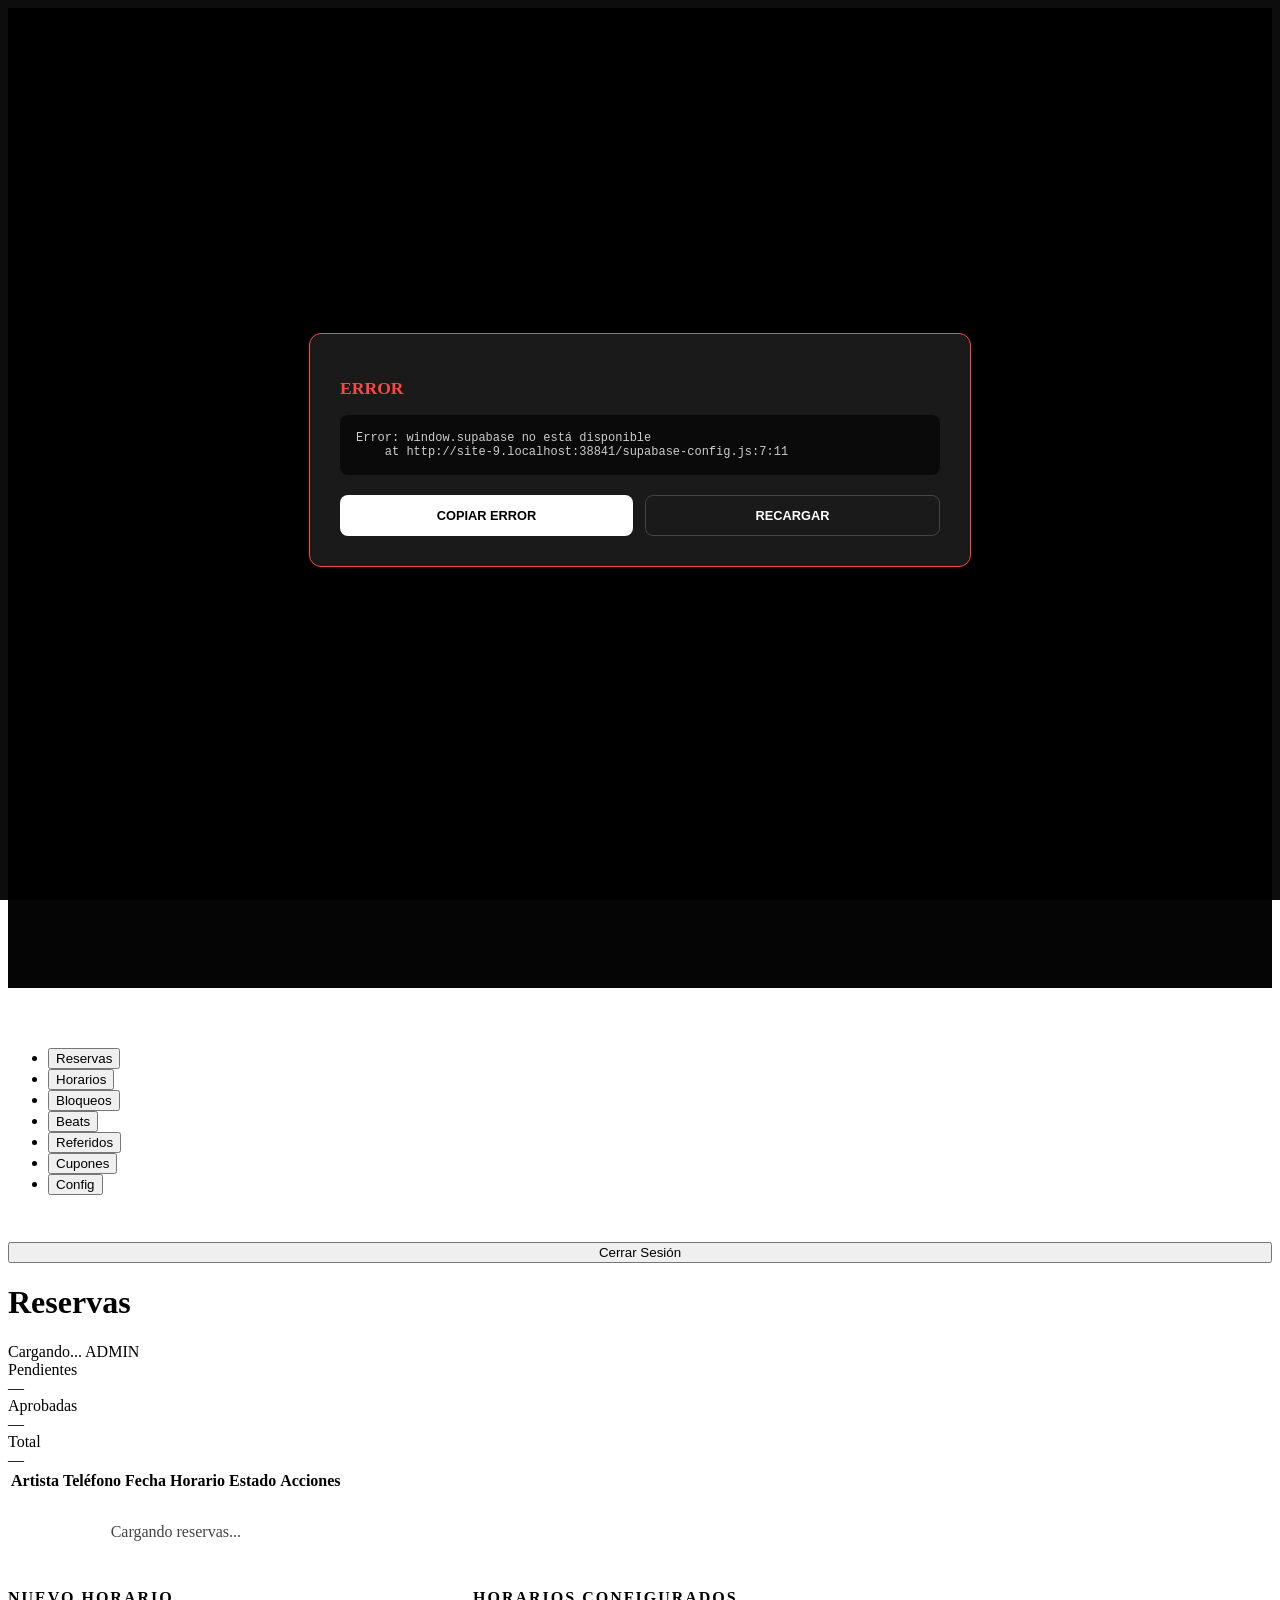
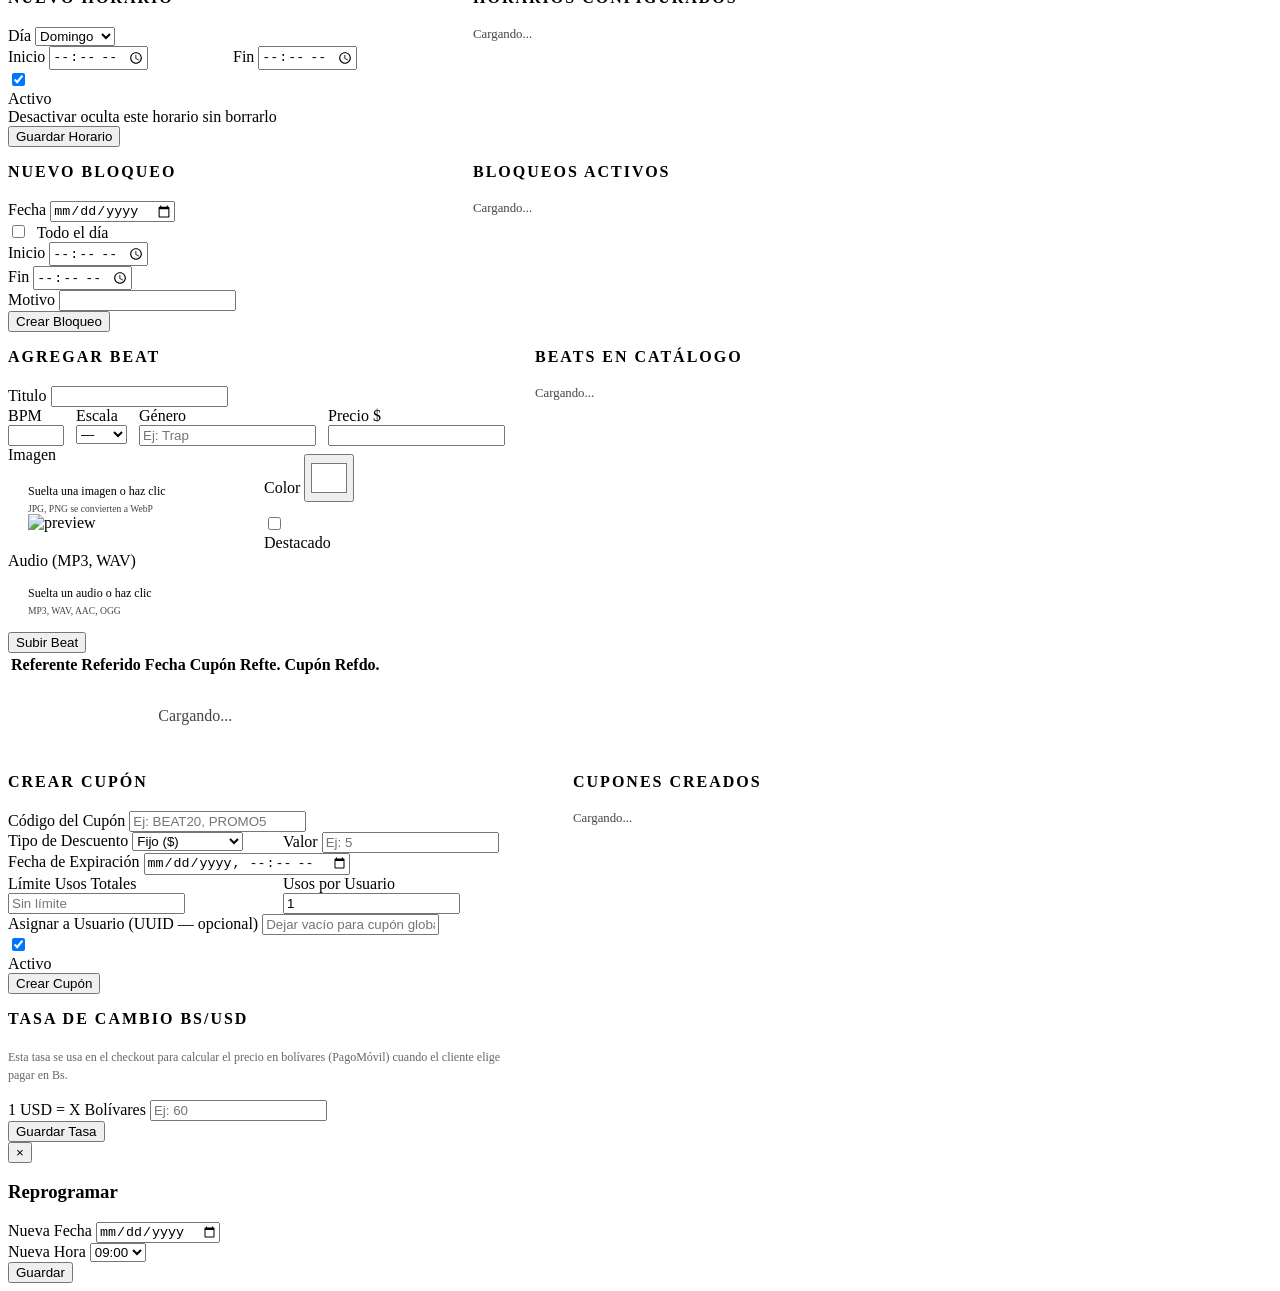
==== commit d57079ab: "feat: implement referral tracking and checkout flow with discount coupon support" ====
--- a/admin/index.html
+++ b/admin/index.html
@@ -93,6 +93,15 @@
             <li class="admin-menu-item" id="tab-btn-beats">
                 <button onclick="switchTab('beats')">Beats</button>
             </li>
+            <li class="admin-menu-item" id="tab-btn-referrals">
+                <button onclick="switchTab('referrals')">Referidos</button>
+            </li>
+            <li class="admin-menu-item" id="tab-btn-coupons">
+                <button onclick="switchTab('coupons')">Cupones</button>
+            </li>
+            <li class="admin-menu-item" id="tab-btn-config">
+                <button onclick="switchTab('config')">Config</button>
+            </li>
         </ul>
 
         <div style="margin-top:auto;padding-top:30px;border-top:1px solid rgba(255,255,255,0.05);">
@@ -355,6 +364,106 @@
                     <div id="beats-db-list" style="display:flex;flex-direction:column;gap:10px;">
                         <div style="color:#444;font-size:0.8rem;">Cargando...</div>
                     </div>
+                </div>
+            </div>
+        </div>
+
+        <!-- ══ TAB: REFERRALS ══════════════════════════════ -->
+        <div id="panel-referrals" class="tab-panel">
+            <div class="admin-table-container">
+                <table class="admin-table">
+                    <thead>
+                        <tr><th>Referente</th><th>Referido</th><th>Fecha</th><th>Cupón Refte.</th><th>Cupón Refdo.</th></tr>
+                    </thead>
+                    <tbody id="referrals-tbody">
+                        <tr><td colspan="5" style="color:#444;text-align:center;padding:30px;">Cargando...</td></tr>
+                    </tbody>
+                </table>
+            </div>
+        </div>
+
+        <!-- ══ TAB: COUPONS ════════════════════════════════ -->
+        <div id="panel-coupons" class="tab-panel">
+            <div style="display:grid;grid-template-columns:1fr 1fr;gap:30px;max-width:1100px;">
+                <div class="calendar-wrapper">
+                    <h3 style="font-size:1rem;font-weight:800;text-transform:uppercase;letter-spacing:2px;margin-bottom:20px;">Crear Cupón</h3>
+                    <form id="coupon-form">
+                        <div class="form-group">
+                            <label class="form-label" for="cup-codigo">Código del Cupón</label>
+                            <input type="text" id="cup-codigo" class="form-input" required placeholder="Ej: BEAT20, PROMO5">
+                        </div>
+                        <div style="display:grid;grid-template-columns:1fr 1fr;gap:15px;">
+                            <div class="form-group">
+                                <label class="form-label" for="cup-tipo">Tipo de Descuento</label>
+                                <select id="cup-tipo" class="form-input" required>
+                                    <option value="fijo">Fijo ($)</option>
+                                    <option value="porcentaje">Porcentaje (%)</option>
+                                </select>
+                            </div>
+                            <div class="form-group">
+                                <label class="form-label" for="cup-valor">Valor</label>
+                                <input type="number" step="0.01" id="cup-valor" class="form-input" required placeholder="Ej: 5">
+                            </div>
+                        </div>
+                        <div class="form-group">
+                            <label class="form-label" for="cup-expiracion">Fecha de Expiración</label>
+                            <input type="datetime-local" id="cup-expiracion" class="form-input">
+                        </div>
+                        <div style="display:grid;grid-template-columns:1fr 1fr;gap:15px;">
+                            <div class="form-group">
+                                <label class="form-label" for="cup-max-total">Límite Usos Totales</label>
+                                <input type="number" id="cup-max-total" class="form-input" placeholder="Sin límite" min="1">
+                            </div>
+                            <div class="form-group">
+                                <label class="form-label" for="cup-max-user">Usos por Usuario</label>
+                                <input type="number" id="cup-max-user" class="form-input" value="1" min="1">
+                            </div>
+                        </div>
+                        <div class="form-group">
+                            <label class="form-label">Asignar a Usuario (UUID — opcional)</label>
+                            <input type="text" id="cup-asignado" class="form-input" placeholder="Dejar vacío para cupón global">
+                        </div>
+                        <div class="toggle-wrap">
+                            <label class="toggle">
+                                <input type="checkbox" id="cup-activo" checked>
+                                <span class="slider"></span>
+                            </label>
+                            <div>
+                                <div class="toggle-label">Activo</div>
+                            </div>
+                        </div>
+                        <div id="cup-error" style="display:none;color:#ff6b6b;font-size:0.78rem;margin-bottom:12px;"></div>
+                        <div id="cup-success" style="display:none;color:#4caf50;font-size:0.78rem;margin-bottom:12px;"></div>
+                        <button type="submit" class="booking-action-btn">Crear Cupón</button>
+                    </form>
+                </div>
+                <div>
+                    <h3 style="font-size:1rem;font-weight:800;text-transform:uppercase;letter-spacing:2px;margin-bottom:20px;">Cupones Creados</h3>
+                    <div id="coupons-list" style="display:flex;flex-direction:column;gap:10px;">
+                        <div style="color:#444;font-size:0.8rem;">Cargando...</div>
+                    </div>
+                </div>
+            </div>
+        </div>
+
+        <!-- ══ TAB: CONFIG ═════════════════════════════════ -->
+        <div id="panel-config" class="tab-panel">
+            <div style="max-width:500px;">
+                <div class="calendar-wrapper">
+                    <h3 style="font-size:1rem;font-weight:800;text-transform:uppercase;letter-spacing:2px;margin-bottom:20px;">Tasa de Cambio Bs/USD</h3>
+                    <p style="font-size:0.75rem;color:#666;margin-bottom:16px;line-height:1.5;">
+                        Esta tasa se usa en el checkout para calcular el precio en bolívares (PagoMóvil)
+                        cuando el cliente elige pagar en Bs.
+                    </p>
+                    <form id="config-form">
+                        <div class="form-group">
+                            <label class="form-label" for="config-tasa">1 USD = X Bolívares</label>
+                            <input type="number" step="0.01" id="config-tasa" class="form-input" required placeholder="Ej: 60">
+                        </div>
+                        <div id="config-error" style="display:none;color:#ff6b6b;font-size:0.78rem;margin-bottom:12px;"></div>
+                        <div id="config-success" style="display:none;color:#4caf50;font-size:0.78rem;margin-bottom:12px;"></div>
+                        <button type="submit" class="booking-action-btn">Guardar Tasa</button>
+                    </form>
                 </div>
             </div>
         </div>
@@ -481,16 +590,30 @@
 async function initAdminPanel() {
     try {
         await new Promise(r => setTimeout(r, 300));
-        $('admin-profile-name').textContent = 'Admin';
+
+        // Admin guard: verificar rol
+        const { data: { session } } = await supabase.auth.getSession();
+        if (!session) { window.location.href = '../login.html'; return; }
+        const perfil = await getPerfilUsuario(session.user.id);
+        if (!perfil || perfil.role !== 'admin') {
+            mostrarError('No tienes permisos de administrador. Si crees que esto es un error, contacta al administrador.');
+            return;
+        }
+
+        $('admin-profile-name').textContent = perfil.nombre + ' ' + (perfil.apellido || '');
 
         await Promise.all([
             cargarBookings(),
             cargarWeeklySlots(),
             cargarBlockedDates(),
-            cargarBeatsDB()
+            cargarBeatsDB(),
+            cargarReferidos(),
+            cargarCoupons(),
+            cargarConfig()
         ]);
 
-        $('admin-logout-btn').addEventListener('click', () => {
+        $('admin-logout-btn').addEventListener('click', async () => {
+            await supabase.auth.signOut();
             window.location.href = '../index.html';
         });
 
@@ -506,11 +629,11 @@
 
 /* ── Tabs ────────────────────────────────────────────── */
 function switchTab(tab) {
-    ['bookings','weekly-slots','blocked-dates','beats'].forEach(t => {
+    ['bookings','weekly-slots','blocked-dates','beats','referrals','coupons','config'].forEach(t => {
         $(`panel-${t}`).classList.toggle('active', t === tab);
         $(`tab-btn-${t}`).classList.toggle('active', t === tab);
     });
-    const titles = { bookings:'Reservas', 'weekly-slots':'Horarios Semanales', 'blocked-dates':'Bloqueos', beats:'Catálogo de Beats' };
+    const titles = { bookings:'Reservas', 'weekly-slots':'Horarios Semanales', 'blocked-dates':'Bloqueos', beats:'Catálogo de Beats', referrals:'Referidos', coupons:'Cupones', config:'Configuración' };
     $('admin-page-title').textContent = titles[tab];
 }
 
@@ -1028,6 +1151,182 @@
     btn.disabled = false;
 });
 } catch(e) { console.error(e); }
+
+/* ── Referrals ───────────────────────────────────────── */
+async function cargarReferidos() {
+    const { data: refs } = await safeQuery(() =>
+        supabase.from('referrals').select('*, referrer:referrer_id(nombre, apellido), referred:referred_id(nombre, apellido)').order('created_at', { ascending: false })
+    );
+    const tbody = $('referrals-tbody');
+    if (!refs || !refs.length) {
+        tbody.innerHTML = '<tr><td colspan="5" style="color:#444;text-align:center;padding:30px;">Sin referidos aún.</td></tr>';
+        return;
+    }
+
+    // Fetch coupon info per referral to show status
+    tbody.innerHTML = (await Promise.all(refs.map(async (r) => {
+        const refNombre = (r.referrer?.nombre || '') + ' ' + (r.referrer?.apellido || '');
+        const refdNombre = (r.referred?.nombre || '') + ' ' + (r.referred?.apellido || '');
+        const fecha = new Date(r.created_at).toLocaleDateString('es-ES', { day: '2-digit', month: '2-digit', year: 'numeric' });
+
+        // Buscar cupones del referido que fueron generados automáticamente (BIENVENIDO-* o REF-*)
+        const { data: cupRefd } = await supabase.from('coupons').select('codigo, estado').eq('asignado_a', r.referred_id).ilike('codigo', 'BIENVENIDO-%');
+        const { data: cupRefr } = await supabase.from('coupons').select('codigo, estado').eq('asignado_a', r.referrer_id).ilike('codigo', 'REF-%');
+
+        const badge = (cup) => cup && cup.length > 0
+            ? '<span class="badge ' + (cup[0].estado === 'activo' ? 'aprobada' : 'cancelada') + '">' + cup[0].codigo + ' (' + cup[0].estado + ')</span>'
+            : '<span style="color:#444;">—</span>';
+
+        return '<tr><td><strong>' + esc(refNombre) + '</strong></td><td>' + esc(refdNombre) + '</td><td>' + fecha + '</td><td>' + badge(cupRefr) + '</td><td>' + badge(cupRefd) + '</td></tr>';
+    }))).join('');
+}
+
+/* ── Coupons ─────────────────────────────────────────── */
+async function cargarCoupons() {
+    const { data: cups } = await safeQuery(() =>
+        supabase.from('coupons').select('*').order('created_at', { ascending: false })
+    );
+    const list = $('coupons-list');
+    if (!cups || !cups.length) {
+        list.innerHTML = '<div style="color:#444;font-size:0.8rem;">Sin cupones creados.</div>';
+        return;
+    }
+
+    list.innerHTML = cups.map(c => {
+        const valorStr = c.tipo_descuento === 'porcentaje' ? c.valor + '%' : '$' + parseFloat(c.valor).toFixed(2);
+        const expStr = c.fecha_expiracion ? new Date(c.fecha_expiracion).toLocaleDateString('es-ES', { day: '2-digit', month: '2-digit', year: '2-digit' }) : '—';
+        const asignadoStr = c.asignado_a ? 'Usuario: ' + c.asignado_a.substring(0, 8) + '…' : 'Global';
+        return '<div style="background:rgba(255,255,255,0.02);border:1px solid rgba(255,255,255,0.05);border-radius:10px;padding:14px 16px;">' +
+            '<div style="display:flex;justify-content:space-between;align-items:center;gap:10px;">' +
+                '<div style="flex:1;min-width:0;">' +
+                    '<div style="display:flex;align-items:center;gap:8px;flex-wrap:wrap;">' +
+                        '<span style="font-weight:900;font-size:0.9rem;letter-spacing:1px;color:' + (c.estado === 'activo' ? '#4caf50' : '#ff5555') + ';">' + esc(c.codigo) + '</span>' +
+                        '<span class="badge ' + (c.estado === 'activo' ? 'aprobada' : 'cancelada') + '">' + c.estado + '</span>' +
+                    '</div>' +
+                    '<div style="font-size:0.7rem;color:#666;margin-top:4px;">' + valorStr + ' | Vence: ' + expStr + ' | ' + asignadoStr + '</div>' +
+                    '<div style="font-size:0.65rem;color:#555;margin-top:2px;">Límite: ' + (c.max_usos_totales || '∞') + ' totales · ' + c.max_usos_por_usuario + ' por usuario</div>' +
+                '</div>' +
+                '<div style="display:flex;gap:6px;flex-shrink:0;">' +
+                    '<label class="toggle" style="width:36px;height:20px;">' +
+                        '<input type="checkbox" ' + (c.estado === 'activo' ? 'checked' : '') + ' onchange="toggleCoupon(\'' + c.id + '\', this.checked)">' +
+                        '<span class="slider"></span>' +
+                    '</label>' +
+                    '<button class="btn-action cancel" onclick="eliminarCoupon(\'' + c.id + '\')" style="padding:4px 10px;font-size:0.7rem;">✕</button>' +
+                '</div>' +
+            '</div>' +
+        '</div>';
+    }).join('');
+}
+
+async function toggleCoupon(id, activo) {
+    const { error } = await supabase.from('coupons').update({ estado: activo ? 'activo' : 'inactivo' }).eq('id', id);
+    if (!error) cargarCoupons();
+}
+
+async function eliminarCoupon(id) {
+    if (!confirm('¿Eliminar este cupón?')) return;
+    await supabase.from('coupons').delete().eq('id', id);
+    cargarCoupons();
+}
+
+$('coupon-form').addEventListener('submit', async (e) => {
+    e.preventDefault();
+    const err = $('cup-error');
+    const ok  = $('cup-success');
+    const btn = e.target.querySelector('button[type=submit]');
+
+    err.style.display = 'none';
+    ok.style.display = 'none';
+
+    const codigo = $('cup-codigo').value.trim().toUpperCase();
+    const tipo = $('cup-tipo').value;
+    const valor = parseFloat($('cup-valor').value);
+    const expiracion = $('cup-expiracion').value || null;
+    const maxTotal = parseInt($('cup-max-total').value) || null;
+    const maxUser = parseInt($('cup-max-user').value) || 1;
+    const asignado = $('cup-asignado').value.trim() || null;
+    const activo = $('cup-activo').checked;
+
+    if (!codigo) { err.textContent = 'El código es obligatorio'; err.style.display = 'block'; return; }
+    if (!valor || valor <= 0) { err.textContent = 'El valor debe ser mayor a 0'; err.style.display = 'block'; return; }
+
+    btn.textContent = 'Creando...';
+    btn.disabled = true;
+
+    const { error } = await supabase.from('coupons').insert([{
+        codigo, tipo_descuento: tipo, valor,
+        fecha_expiracion: expiracion ? new Date(expiracion).toISOString() : null,
+        max_usos_totales: maxTotal,
+        max_usos_por_usuario: maxUser,
+        estado: activo ? 'activo' : 'inactivo',
+        asignado_a: asignado || null
+    }]);
+
+    if (error) {
+        err.textContent = 'Error: ' + (error.message.includes('duplicate') ? 'El código "' + codigo + '" ya existe' : error.message);
+        err.style.display = 'block';
+        btn.textContent = 'Crear Cupón';
+        btn.disabled = false;
+        return;
+    }
+
+    // If assigned, create user_coupons record
+    if (asignado) {
+        const { data: newCup } = await supabase.from('coupons').select('id').eq('codigo', codigo).single();
+        if (newCup) {
+            await supabase.from('user_coupons').insert([{ user_id: asignado, coupon_id: newCup.id }]);
+        }
+    }
+
+    ok.textContent = 'Cupón "' + codigo + '" creado.';
+    ok.style.display = 'block';
+    e.target.reset();
+    $('cup-activo').checked = true;
+    btn.textContent = 'Crear Cupón';
+    btn.disabled = false;
+    cargarCoupons();
+});
+
+/* ── Config ──────────────────────────────────────────── */
+async function cargarConfig() {
+    const { data } = await safeQuery(() =>
+        supabase.from('app_config').select('value').eq('key', 'tasa_cambio_bs').single()
+    );
+    if (data && data.value) {
+        $('config-tasa').value = data.value;
+    }
+}
+
+$('config-form').addEventListener('submit', async (e) => {
+    e.preventDefault();
+    const err = $('config-error');
+    const ok  = $('config-success');
+    const btn = e.target.querySelector('button[type=submit]');
+    err.style.display = 'none';
+    ok.style.display = 'none';
+
+    const tasa = parseFloat($('config-tasa').value);
+    if (!tasa || tasa <= 0) {
+        err.textContent = 'Ingresa una tasa válida mayor a 0';
+        err.style.display = 'block';
+        return;
+    }
+
+    btn.textContent = 'Guardando...';
+    btn.disabled = true;
+
+    const { data: existing } = await supabase.from('app_config').select('id').eq('key', 'tasa_cambio_bs').single();
+    if (existing) {
+        await supabase.from('app_config').update({ value: tasa, updated_at: new Date().toISOString() }).eq('key', 'tasa_cambio_bs');
+    } else {
+        await supabase.from('app_config').insert([{ key: 'tasa_cambio_bs', value: tasa }]);
+    }
+
+    ok.textContent = 'Tasa actualizada: 1 USD = ' + tasa + ' Bs';
+    ok.style.display = 'block';
+    btn.textContent = 'Guardar Tasa';
+    btn.disabled = false;
+});
 </script>
 
 </body>
--- a/style.css
+++ b/style.css
@@ -423,7 +423,21 @@
     color: #666 !important;
     line-height: 1.6;
     text-align: left;
-}
+    margin-bottom: 8px;
+}
+
+.rate-row {
+    display: flex;
+    align-items: baseline;
+    gap: 12px;
+    padding: 10px 0;
+    border-bottom: 1px solid rgba(255,255,255,0.03);
+    font-size: 0.8rem;
+}
+.rate-row:last-child { border-bottom: none; }
+.rate-label { font-weight: 800; color: #ccc; min-width: 160px; }
+.rate-price { font-weight: 900; color: #4caf50; min-width: 50px; text-align: right; }
+.rate-desc { color: #666; flex: 1; }
 
 /* --- 8. AJUSTES RESPONSIVE INTELIGENTES --- */
 
@@ -779,14 +793,6 @@
     transition: all 0.25s ease;
     position: relative;
     overflow: hidden;
-}
-
-.slot-chip::before {
-    content: '';
-    position: absolute;
-    inset: 0;
-    background: linear-gradient(135deg, rgba(255,255,255,0.03), transparent);
-    pointer-events: none;
 }
 
 .slot-chip:hover {
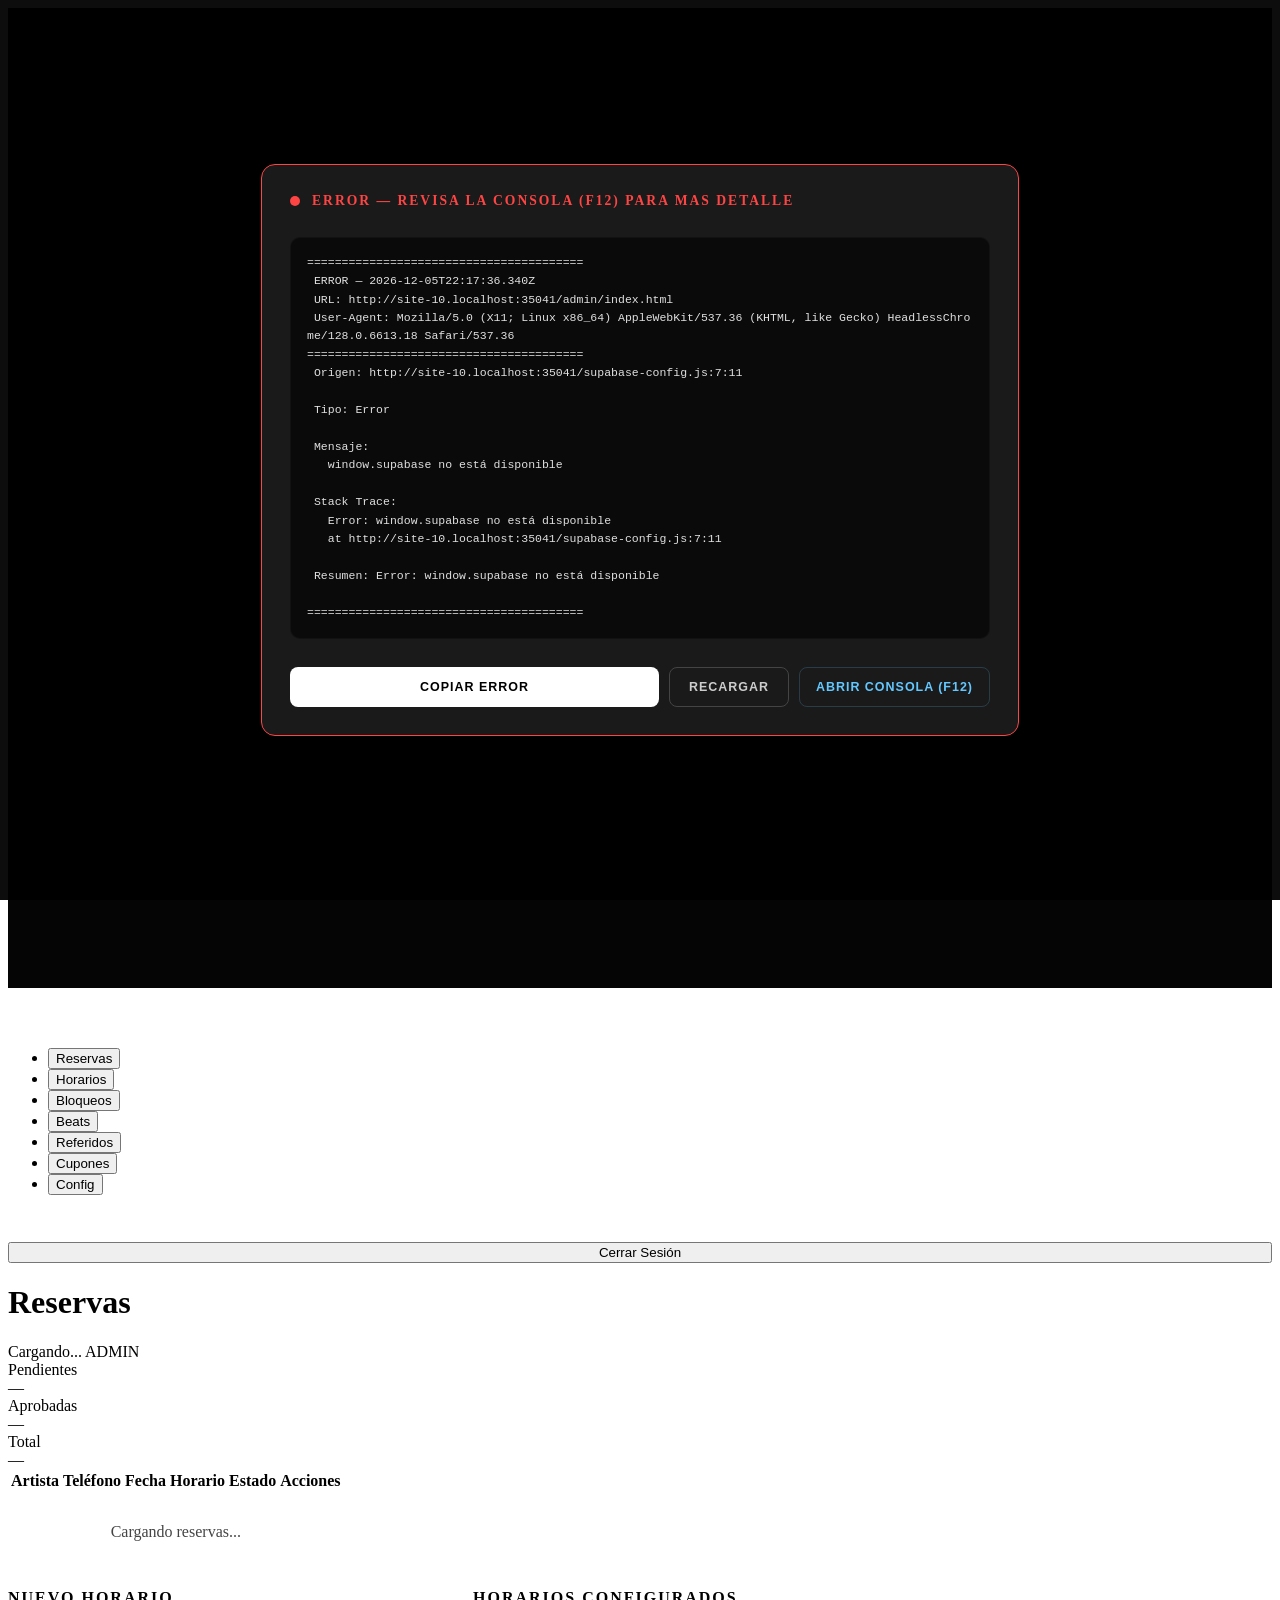
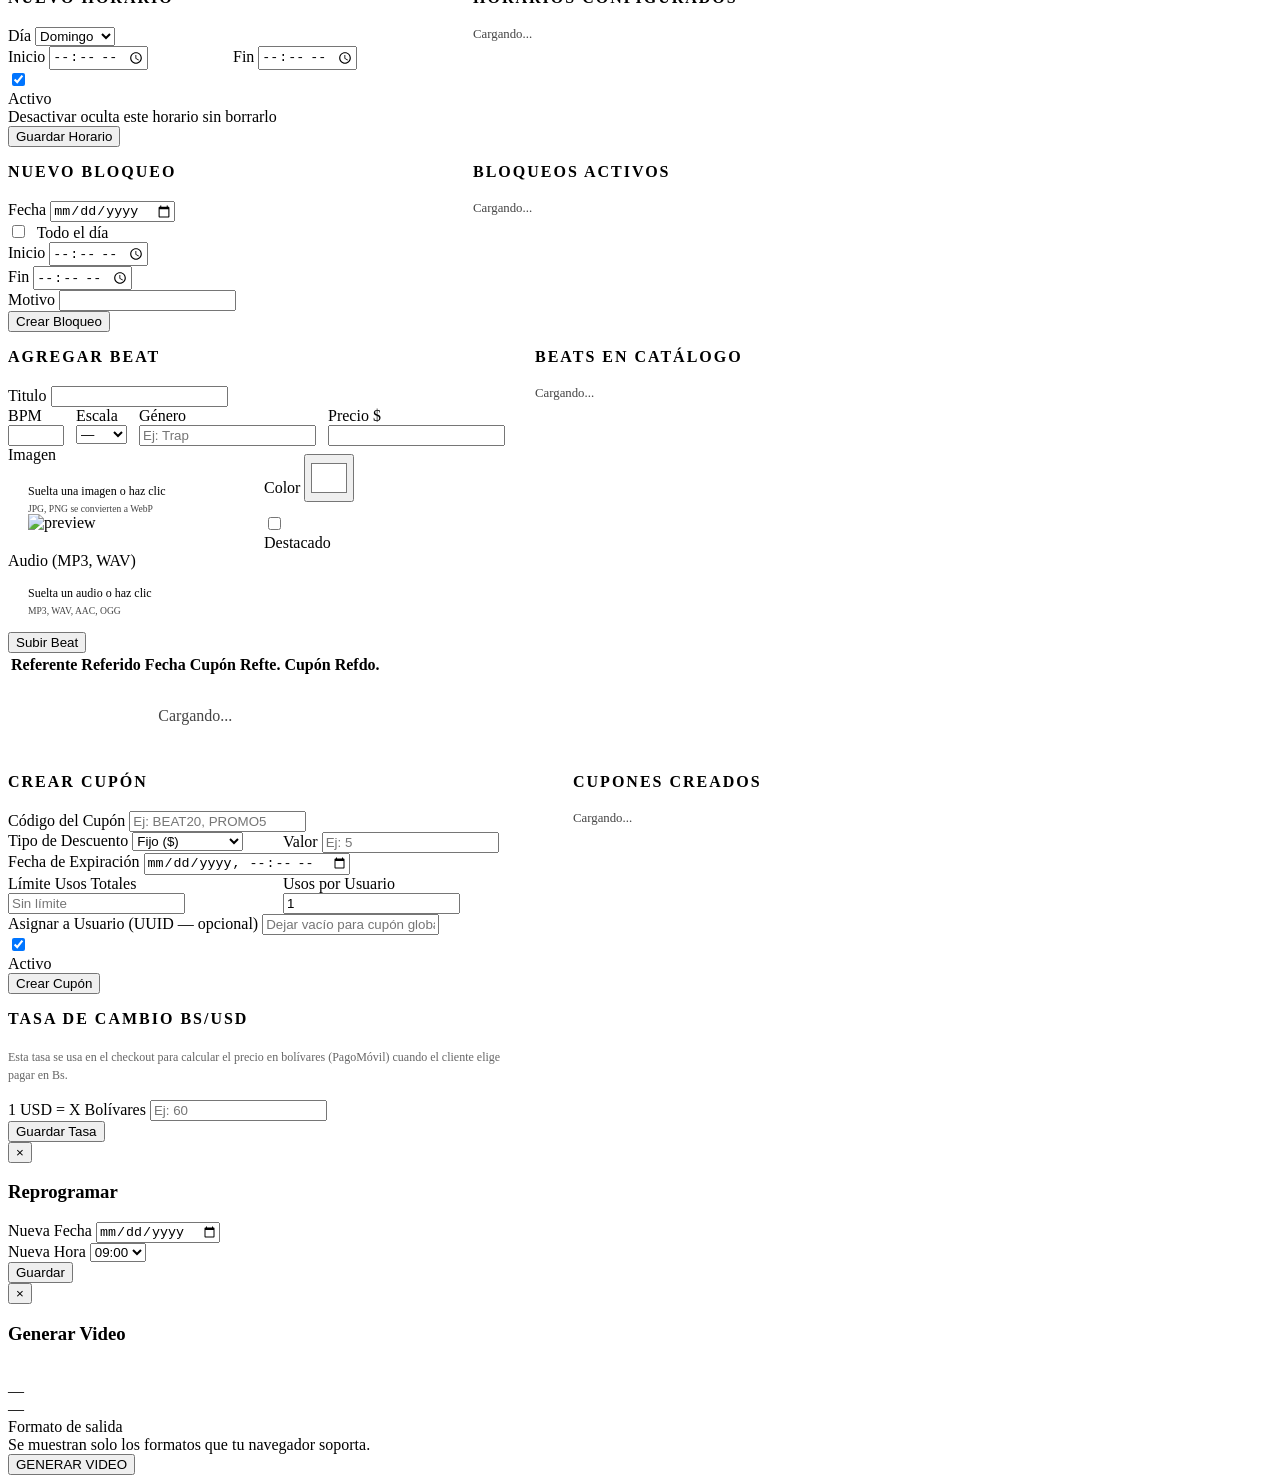
==== commit 6e15eda7: "feat: implement client-side audio visualizer and video renderer for beat exports" ====
--- a/admin/index.html
+++ b/admin/index.html
@@ -7,39 +7,242 @@
     <link rel="stylesheet" href="../style.css">
     <link href="https://fonts.googleapis.com/css2?family=Inter:wght@400;600;700;800;900&display=swap" rel="stylesheet">
 
-    <!-- Error handler global — captura todo y permite copiar -->
+    <!-- Error handler global — captura todo con detalle exacto -->
     <script>
-    window.addEventListener('error', function(e) {
-        mostrarError(e.error || e.message || 'Error desconocido');
-    });
-    window.addEventListener('unhandledrejection', function(e) {
-        mostrarError(e.reason || 'Promise rechazada');
-    });
-    function mostrarError(err) {
-        var msg = (err && (err.stack || err.message || err.toString())) || 'Error desconocido';
-        var el = document.createElement('div');
-        el.id = 'admin-error-display';
-        el.style.cssText = 'position:fixed;inset:0;background:rgba(0,0,0,0.95);z-index:999999;display:flex;justify-content:center;align-items:center;padding:40px;';
-        var inner = document.createElement('div');
-        inner.style.cssText = 'background:#1a1a1a;border:1px solid #ff4444;border-radius:12px;padding:30px;max-width:600px;width:100%;max-height:80vh;overflow:auto;';
-        inner.innerHTML = '<h2 style="color:#ff4444;font-size:1.1rem;margin-bottom:16px;">ERROR</h2><pre id="admin-error-msg" style="background:#0a0a0a;padding:16px;border-radius:8px;font-size:0.75rem;color:#ccc;white-space:pre-wrap;word-break:break-all;max-height:300px;overflow:auto;"></pre><div style="display:flex;gap:12px;margin-top:20px;"><button id="admin-error-copy" style="flex:1;padding:12px;background:white;color:black;border:none;border-radius:8px;font-weight:800;cursor:pointer;font-size:0.8rem;">COPIAR ERROR</button><button onclick="location.reload()" style="flex:1;padding:12px;background:transparent;border:1px solid #444;color:white;border-radius:8px;font-weight:800;cursor:pointer;font-size:0.8rem;">RECARGAR</button></div>';
-        el.appendChild(inner);
-        document.documentElement.appendChild(el);
-        document.getElementById('admin-error-msg').textContent = msg;
-        document.getElementById('admin-error-copy').onclick = function() {
-            var t = document.createElement('textarea');
-            t.value = msg;
-            document.body.appendChild(t);
-            t.select();
-            document.execCommand('copy');
-            t.remove();
-            this.textContent = 'Copiado';
+    (function() {
+        // ── Utilidad: serializar error a string legible ──
+        function serializarError(err, extra) {
+            var lines = [];
+            var ts = new Date().toISOString();
+
+            lines.push('========================================');
+            lines.push(' ERROR — ' + ts);
+            lines.push(' URL: ' + (window.location.href || '—'));
+            lines.push(' User-Agent: ' + (navigator.userAgent || '—'));
+            lines.push('========================================');
+
+            if (extra && extra.filename) {
+                lines.push(' Origen: ' + extra.filename + ':' + extra.lineno + ':' + extra.colno);
+            }
+
+            if (!err) {
+                lines.push('\n[Error vacio / null / undefined]');
+                return lines.join('\n');
+            }
+
+            // Extraer nombre del error
+            var name = err.name || '';
+            var message = err.message || '';
+            var stack = err.stack || '';
+            var errorCode = err.code !== undefined ? String(err.code) : null;
+
+            // DOMException tiene name="SyntaxError" etc.
+            // TypeError, ReferenceError, etc. tienen su name propio
+            lines.push('\n Tipo: ' + (name || typeof err));
+            if (errorCode && errorCode !== '0') lines.push(' Codigo: ' + errorCode);
+
+            if (message) {
+                lines.push('\n Mensaje:');
+                lines.push('   ' + message);
+            }
+
+            if (stack) {
+                lines.push('\n Stack Trace:');
+                // Partir el stack en lineas y sangrar
+                var stackLines = stack.split('\n');
+                for (var si = 0; si < stackLines.length; si++) {
+                    var sl = stackLines[si].trim();
+                    if (sl) lines.push('   ' + sl);
+                }
+            }
+
+            // Para DOMException, el name puede ser "SyntaxError" pero message tiene el detalle real
+            if (name && message && stack) {
+                lines.push('\n Resumen: ' + name + ': ' + message);
+            }
+
+            // Si es un objeto plano (no Error), mostrar JSON
+            var esDOMException = typeof DOMException !== 'undefined' && err instanceof DOMException;
+            if (!(err instanceof Error) && !esDOMException) {
+                try {
+                    lines.push('\n Objeto plano:');
+                    lines.push('   ' + JSON.stringify(err, null, 2).replace(/\n/g, '\n   '));
+                } catch(_) {}
+            }
+
+            // Causa (para errores encadenados)
+            if (err.cause) {
+                lines.push('\n Causa:');
+                var causa = serializarError(err.cause, {}).split('\n');
+                for (var ci = 0; ci < causa.length; ci++) {
+                    lines.push('   ' + causa[ci]);
+                }
+            }
+
+            lines.push('\n========================================');
+            return lines.join('\n');
+        }
+
+        // ── Construir UI del overlay de error ──
+        function crearOverlayError(textoCompleto, errObj) {
+            var oldEl = document.getElementById('admin-error-display');
+            if (oldEl) oldEl.remove();
+
+            var el = document.createElement('div');
+            el.id = 'admin-error-display';
+            el.style.cssText = 'position:fixed;inset:0;background:rgba(0,0,0,0.95);z-index:999999;display:flex;justify-content:center;align-items:center;padding:20px;';
+
+            var card = document.createElement('div');
+            card.style.cssText = 'background:#1a1a1a;border:1px solid #ff4444;border-radius:14px;padding:28px;max-width:700px;width:100%;max-height:90vh;display:flex;flex-direction:column;';
+
+            // Header
+            var hdr = document.createElement('div');
+            hdr.style.cssText = 'display:flex;align-items:center;gap:12px;margin-bottom:16px;';
+            var icon = document.createElement('span');
+            icon.style.cssText = 'width:10px;height:10px;border-radius:50%;background:#ff4444;flex-shrink:0;display:inline-block;';
+            var title = document.createElement('span');
+            title.style.cssText = 'color:#ff4444;font-size:0.85rem;font-weight:900;text-transform:uppercase;letter-spacing:2px;';
+            title.textContent = 'Error — Revisa la Consola (F12) para mas detalle';
+            hdr.appendChild(icon);
+            hdr.appendChild(title);
+            card.appendChild(hdr);
+
+            // Area de texto con el error (pre, scrolleable)
+            var pre = document.createElement('pre');
+            pre.id = 'admin-error-msg';
+            pre.style.cssText = 'background:#0a0a0a;padding:16px;border-radius:10px;font-size:0.72rem;font-family:monospace;color:#e0e0e0;white-space:pre-wrap;word-break:break-all;overflow:auto;flex:1;min-height:200px;max-height:50vh;border:1px solid rgba(255,255,255,0.03);line-height:1.6;';
+            pre.textContent = textoCompleto;
+            card.appendChild(pre);
+
+            // Botones
+            var btnRow = document.createElement('div');
+            btnRow.style.cssText = 'display:flex;gap:10px;margin-top:16px;flex-wrap:wrap;';
+
+            var btnCopy = document.createElement('button');
+            btnCopy.id = 'admin-error-copy';
+            btnCopy.style.cssText = 'flex:1;min-width:120px;padding:12px 16px;background:white;color:black;border:none;border-radius:8px;font-weight:800;cursor:pointer;font-size:0.78rem;letter-spacing:1px;text-transform:uppercase;transition:all 0.2s ease;';
+            btnCopy.textContent = 'COPIAR ERROR';
+            btnCopy.onclick = function() {
+                var t = document.createElement('textarea');
+                t.value = textoCompleto;
+                document.body.appendChild(t);
+                t.select();
+                try { document.execCommand('copy'); } catch(_) { try { navigator.clipboard.writeText(textoCompleto); } catch(_2) {} }
+                t.remove();
+                btnCopy.textContent = '¡COPIADO!';
+                btnCopy.style.background = '#4caf50';
+                btnCopy.style.color = 'white';
+                setTimeout(function() {
+                    btnCopy.textContent = 'COPIAR ERROR';
+                    btnCopy.style.background = 'white';
+                    btnCopy.style.color = 'black';
+                }, 2000);
+            };
+
+            var btnReload = document.createElement('button');
+            btnReload.style.cssText = 'min-width:120px;padding:12px 16px;background:transparent;border:1px solid #444;color:#ccc;border-radius:8px;font-weight:700;cursor:pointer;font-size:0.78rem;letter-spacing:1px;text-transform:uppercase;transition:all 0.2s ease;';
+            btnReload.textContent = 'RECARGAR';
+            btnReload.onclick = function() { location.reload(); };
+
+            var btnConsole = document.createElement('button');
+            btnConsole.style.cssText = 'min-width:120px;padding:12px 16px;background:transparent;border:1px solid rgba(100,200,255,0.2);color:#64c8ff;border-radius:8px;font-weight:700;cursor:pointer;font-size:0.78rem;letter-spacing:1px;text-transform:uppercase;transition:all 0.2s ease;';
+            btnConsole.textContent = 'ABRIR CONSOLA (F12)';
+            btnConsole.onclick = function() {
+                // No podemos abrir DevTools programaticamente,
+                // pero si mostrar instrucciones en consola
+                console.log('=== ERROR REPORT ===');
+                console.log(textoCompleto);
+                console.log('=== Original error object ===');
+                console.log(errObj);
+                alert('Abre DevTools con F12 y ve a la consola (Console) para ver el error completo con objeto original.');
+            };
+
+            btnRow.appendChild(btnCopy);
+            btnRow.appendChild(btnReload);
+            btnRow.appendChild(btnConsole);
+            card.appendChild(btnRow);
+
+            el.appendChild(card);
+            document.documentElement.appendChild(el);
+
+            // Siempre loggear a consola tambien
+            console.error('=== ERROR GLOBAL ===');
+            console.error(textoCompleto);
+            console.error('=== Objeto original ===');
+            console.error(errObj);
+        }
+
+        // ── Handler de error de script ──
+        window.addEventListener('error', function(e) {
+            // e.error: el objeto Error
+            // e.message: mensaje
+            // e.filename: archivo
+            // e.lineno: linea
+            // e.colno: columna
+            var errObj = e.error || null;
+            var extra = {
+                filename: e.filename || null,
+                lineno: e.lineno || null,
+                colno: e.colno || null
+            };
+            var texto = serializarError(errObj, extra);
+            crearOverlayError(texto, errObj || e);
+        });
+
+        // ── Handler de Promise rechazada ──
+        window.addEventListener('unhandledrejection', function(e) {
+            var reason = e.reason;
+            var extra = {
+                filename: null,
+                lineno: null,
+                colno: null
+            };
+            var lines = [];
+            lines.push('========================================');
+            lines.push(' PROMESA RECHAZADA (Unhandled Rejection)');
+            lines.push(' Timestamp: ' + new Date().toISOString());
+            lines.push(' URL: ' + (window.location.href || '—'));
+            lines.push('========================================');
+
+            if (!reason) {
+                lines.push('\n[Promise rechazada sin razon (undefined/null)]');
+            } else if (reason instanceof Error || reason instanceof DOMException) {
+                lines.push('\n Tipo: ' + (reason.name || typeof reason));
+                if (reason.message) lines.push('\n Mensaje:\n   ' + reason.message);
+                if (reason.stack) {
+                    lines.push('\n Stack Trace:');
+                    var sl = reason.stack.split('\n');
+                    for (var si = 0; si < sl.length; si++) {
+                        var s = sl[si].trim();
+                        if (s) lines.push('   ' + s);
+                    }
+                }
+            } else {
+                lines.push('\n Tipo: ' + typeof reason);
+                try {
+                    var json = JSON.stringify(reason, null, 2);
+                    lines.push('\n Contenido:\n   ' + json.replace(/\n/g, '\n   '));
+                } catch(_) {
+                    lines.push('\n [No se pudo serializar]');
+                }
+            }
+
+            lines.push('\n========================================');
+            var texto = lines.join('\n');
+            crearOverlayError(texto, reason);
+        });
+
+        // ── Exponer globalmente por si alguien quiere llamarlo manual ──
+        window.mostrarError = function(err) {
+            var texto = serializarError(err, { filename: null, lineno: null, colno: null });
+            crearOverlayError(texto, err);
         };
-    }
+    })();
     </script>
 
     <script src="https://cdn.jsdelivr.net/npm/@supabase/supabase-js@2.39.0/dist/umd/supabase.min.js"></script>
     <script src="../supabase-config.js"></script>
+    <script src="video-renderer.js"></script>
 
     <style>
         .drop-zone {
@@ -307,7 +510,7 @@
 
                         <div style="display:grid;grid-template-columns:1fr 1fr;gap:15px;">
                             <div class="form-group">
-                                <label class="form-label">Imagen</label>
+                                <label class="form-label" for="beat-image-input">Imagen</label>
                                 <div class="drop-zone" id="image-drop-zone" style="padding:20px;">
                                     <div class="dz-placeholder">
                                         <div style="font-size:0.75rem;">Suelta una imagen o haz clic</div>
@@ -322,7 +525,7 @@
                             </div>
                             <div style="display:flex;flex-direction:column;gap:12px;justify-content:flex-end;">
                                 <div class="form-group">
-                                    <label class="form-label">Color</label>
+                                    <label class="form-label" for="beat-color-picker">Color</label>
                                     <input type="color" id="beat-color-picker" class="form-input" value="#ffffff" style="height:48px;padding:4px;">
                                 </div>
                                 <div class="toggle-wrap" style="padding:0;">
@@ -338,7 +541,7 @@
                         </div>
 
                         <div class="form-group">
-                            <label class="form-label">Audio (MP3, WAV)</label>
+                            <label class="form-label" for="beat-audio-input">Audio (MP3, WAV)</label>
                             <div class="drop-zone" id="audio-drop-zone" style="padding:16px 20px;">
                                 <div class="dz-placeholder">
                                     <div style="font-size:0.75rem;">Suelta un audio o haz clic</div>
@@ -420,7 +623,7 @@
                             </div>
                         </div>
                         <div class="form-group">
-                            <label class="form-label">Asignar a Usuario (UUID — opcional)</label>
+                            <label class="form-label" for="cup-asignado">Asignar a Usuario (UUID — opcional)</label>
                             <input type="text" id="cup-asignado" class="form-input" placeholder="Dejar vacío para cupón global">
                         </div>
                         <div class="toggle-wrap">
@@ -504,6 +707,66 @@
     </div>
 </div>
 
+<!-- Modal Generador de Video -->
+<div id="modal-video" class="modal-overlay">
+    <div class="modal-card modal-video-card">
+        <button class="modal-close" onclick="cerrarModalVideo()">&times;</button>
+        <h3 class="modal-title">Generar Video</h3>
+
+        <!-- Fase 1: Configuración -->
+        <div id="video-step-config">
+            <div class="modal-body">
+                <div class="video-beat-info" id="video-beat-info">
+                    <img id="video-beat-cover" src="" alt="" class="video-beat-cover-sm">
+                    <div>
+                        <div class="video-beat-name" id="video-beat-name">—</div>
+                        <div class="video-beat-meta" id="video-beat-meta">—</div>
+                    </div>
+                </div>
+
+                <div class="form-group">
+                    <span class="form-label">Formato de salida</span>
+                    <div id="video-format-options" class="video-format-grid"></div>
+                    <div class="form-hint" id="video-format-hint">Se muestran solo los formatos que tu navegador soporta.</div>
+                </div>
+
+                <div id="video-upload-error" style="display:none;color:#ff6b6b;font-size:0.78rem;margin-bottom:12px;"></div>
+                <button class="booking-action-btn" id="video-generate-btn" onclick="iniciarRenderVideo()">GENERAR VIDEO</button>
+            </div>
+        </div>
+
+        <!-- Fase 2: Progreso -->
+        <div id="video-step-progress" style="display:none;">
+            <div class="modal-body" style="text-align:center;">
+                <div class="video-preview-container">
+                    <canvas id="video-render-canvas" class="video-preview-canvas"></canvas>
+                </div>
+                <div class="video-progress-bar-container">
+                    <div class="video-progress-bar" id="video-progress-bar"></div>
+                </div>
+                <div class="video-progress-text" id="video-progress-text">0%</div>
+                <div class="video-progress-time" id="video-progress-time">—</div>
+                <button class="video-abort-btn" onclick="abortarRenderVideo()">Cancelar</button>
+            </div>
+        </div>
+
+        <!-- Fase 3: Completo -->
+        <div id="video-step-done" style="display:none;">
+            <div class="modal-body" style="text-align:center;">
+                <div class="video-checkmark">OK</div>
+                <div class="video-done-text">Video generado exitosamente</div>
+                <div class="video-done-info" id="video-done-info">—</div>
+                <div style="display:flex;gap:12px;margin-top:20px;flex-wrap:wrap;justify-content:center;">
+                    <button class="booking-action-btn" onclick="descargarVideo()" style="flex:1;min-width:160px;">DESCARGAR</button>
+                    <button class="booking-action-btn" id="video-publish-btn" onclick="publicarVideo()" style="flex:1;min-width:160px;background:#4caf50;border-color:#4caf50;">PUBLICAR</button>
+                </div>
+                <div id="video-publish-result" style="margin-top:12px;font-size:0.78rem;color:#4caf50;display:none;"></div>
+                <button class="video-abort-btn" onclick="cerrarModalVideo()" style="margin-top:16px;">Cerrar</button>
+            </div>
+        </div>
+    </div>
+</div>
+
 <script>
 /* ── Utilidades ──────────────────────────────────────── */
 function $(id) { return document.getElementById(id); }
@@ -870,6 +1133,7 @@
             '</div>' +
             '<div class="beat-admin-actions">' +
                 '<button class="btn-action approve" onclick="editarBeat(\'' + b.id + '\')">Editar</button>' +
+                '<button class="btn-action video" onclick="abrirModalVideo(' + b.id + ')" style="background:rgba(100,200,255,0.1);border-color:rgba(100,200,255,0.2);">Video</button>' +
                 '<button class="btn-action cancel" onclick="eliminarBeat(\'' + b.id + '\')">Eliminar</button>' +
             '</div>' +
         '</div>';
@@ -956,6 +1220,262 @@
 }
 
 
+/* ── Video Generator ───────────────────────────────────── */
+var _videoRenderer = null;
+var _videoBeatData = null;
+var _videoBlob = null;
+var _videoFormat = null;
+
+function abrirModalVideo(beatId) {
+    cerrarModalVideo();
+    _videoBeatData = null;
+    _videoBlob = null;
+    _videoFormat = null;
+
+    var modal = $('modal-video');
+    if (!modal) return;
+
+    // Resetear vistas
+    $('video-step-config').style.display = 'block';
+    $('video-step-progress').style.display = 'none';
+    $('video-step-done').style.display = 'none';
+    $('video-upload-error').style.display = 'none';
+    $('video-generate-btn').disabled = false;
+    $('video-generate-btn').textContent = 'GENERAR VIDEO';
+
+    // Detectar formatos soportados
+    var supported = detectSupportedFormats();
+    var formatContainer = $('video-format-options');
+    formatContainer.innerHTML = '';
+
+    if (!supported.length) {
+        formatContainer.innerHTML = '<div style="color:#ff6b6b;">Tu navegador no soporta grabación de video.</div>';
+        $('video-generate-btn').style.display = 'none';
+        modal.classList.add('active');
+        return;
+    }
+
+    // Mostrar radios - MP4 primero si existe
+    supported.sort(function(a,b) {
+        if (a.ext === 'mp4' && b.ext !== 'mp4') return -1;
+        if (a.ext !== 'mp4' && b.ext === 'mp4') return 1;
+        return 0;
+    });
+
+    supported.forEach(function(f, i) {
+        var label = document.createElement('label');
+        label.className = 'video-format-option' + (i === 0 ? ' selected' : '');
+        if (i === 0) label.classList.add('selected');
+        var input = document.createElement('input');
+        input.type = 'radio';
+        input.name = 'video-format';
+        input.value = f.mime;
+        input.dataset.ext = f.ext;
+        if (i === 0) input.checked = true;
+
+        var span = document.createElement('span');
+        span.className = 'video-format-label';
+        span.textContent = f.label;
+
+        label.appendChild(input);
+        label.appendChild(span);
+
+        label.addEventListener('click', function() {
+            formatContainer.querySelectorAll('.video-format-option').forEach(function(el) {
+                el.classList.remove('selected');
+            });
+            label.classList.add('selected');
+        });
+
+        formatContainer.appendChild(label);
+    });
+
+    // Cargar datos del beat
+    safeQuery(function() {
+        return supabase.from('beats').select('*').eq('id', beatId).single();
+    }).then(function(res) {
+        var b = res.data;
+        if (!b) { $('video-upload-error').textContent = 'Beat no encontrado.'; $('video-upload-error').style.display = 'block'; return; }
+        _videoBeatData = b;
+        $('video-beat-name').textContent = b.titulo;
+        $('video-beat-meta').textContent = (b.bpm || '—') + ' BPM · ' + (b.genero || '—') + ' · $' + (b.precio || '0');
+        $('video-beat-cover').src = b.image_url || '../assets/images/asset.webp';
+        modal.classList.add('active');
+    });
+}
+
+function cerrarModalVideo() {
+    abortarRenderVideo();
+    _videoBeatData = null;
+    _videoBlob = null;
+    _videoFormat = null;
+    $('modal-video').classList.remove('active');
+}
+
+function getSelectedFormat() {
+    var checked = document.querySelector('input[name="video-format"]:checked');
+    if (!checked) return null;
+    return {
+        mime: checked.value,
+        ext: checked.dataset.ext
+    };
+}
+
+function iniciarRenderVideo() {
+    try {
+        var beat = _videoBeatData;
+        if (!beat) return;
+        var fmt = getSelectedFormat();
+        if (!fmt) { $('video-upload-error').textContent = 'Selecciona un formato.'; $('video-upload-error').style.display = 'block'; return; }
+
+        // Cambiar a vista de progreso
+        $('video-step-config').style.display = 'none';
+        $('video-step-progress').style.display = 'block';
+        $('video-step-done').style.display = 'none';
+        $('video-upload-error').style.display = 'none';
+
+        var canvas = $('video-render-canvas');
+        if (!canvas) throw new Error('No se encontro el canvas de preview (#video-render-canvas). Revisa que el modal este bien renderizado.');
+        canvas.width = 360;
+        canvas.height = 640;
+
+        var renderCanvas = document.createElement('canvas');
+        renderCanvas.width = 1080;
+        renderCanvas.height = 1920;
+
+        var previewCtx = canvas.getContext('2d');
+        if (!previewCtx) throw new Error('No se pudo obtener el contexto 2D del canvas de preview.');
+
+        if (typeof VideoRenderer !== 'function') throw new Error('VideoRenderer no esta definido. El archivo video-renderer.js no se cargo correctamente.');
+
+        _videoRenderer = new VideoRenderer({
+            beat: beat,
+            format: fmt,
+            canvas: renderCanvas,
+            onProgress: function(info) {
+                try {
+                    var pct = info.progress;
+                    $('video-progress-bar').style.width = Math.round(pct * 100) + '%';
+                    $('video-progress-text').textContent = Math.round(pct * 100) + '%';
+                    previewCtx.drawImage(renderCanvas, 0, 0, 360, 640);
+                    var elapsedSec = Math.floor(info.elapsed / 1000);
+                    var totalSec = Math.floor(info.total / 1000);
+                    $('video-progress-time').textContent = formatTime(elapsedSec) + ' / ' + formatTime(totalSec);
+                } catch(progErr) {
+                    console.warn('Error en onProgress:', progErr);
+                }
+            },
+            onComplete: function(blob, format) {
+                try {
+                    _videoBlob = blob;
+                    _videoFormat = format;
+                    _videoRenderer = null;
+                    $('video-step-progress').style.display = 'none';
+                    $('video-step-done').style.display = 'block';
+                    var sizeMB = (blob.size / 1024 / 1024).toFixed(1);
+                    $('video-done-info').textContent = format.label + ' · ' + sizeMB + ' MB';
+                } catch(compErr) {
+                    console.error('Error en onComplete:', compErr);
+                    mostrarError(compErr);
+                }
+            },
+            onError: function(err) {
+                try {
+                    _videoRenderer = null;
+                    $('video-step-progress').style.display = 'none';
+                    $('video-step-config').style.display = 'block';
+                    var msg = 'Error: ' + ((err && (err.message || err.stack || err.toString())) || 'desconocido');
+                    $('video-upload-error').textContent = msg;
+                    $('video-upload-error').style.display = 'block';
+                    $('video-generate-btn').disabled = false;
+                    $('video-generate-btn').textContent = 'GENERAR VIDEO';
+                    console.error('VideoRenderer error:', err);
+                } catch(errErr) {
+                    console.error('Error EN el onError:', errErr);
+                    mostrarError(err);
+                }
+            }
+        });
+
+        _videoRenderer.render();
+    } catch(initErr) {
+        console.error('Error en iniciarRenderVideo:', initErr);
+        mostrarError(initErr);
+        $('video-step-progress').style.display = 'none';
+        $('video-step-config').style.display = 'block';
+        $('video-upload-error').textContent = 'Error al iniciar: ' + (initErr.message || initErr);
+        $('video-upload-error').style.display = 'block';
+    }
+}
+
+function abortarRenderVideo() {
+    if (_videoRenderer) {
+        _videoRenderer.abort();
+        _videoRenderer = null;
+    }
+}
+
+function descargarVideo() {
+    if (!_videoBlob) return;
+    var url = URL.createObjectURL(_videoBlob);
+    var a = document.createElement('a');
+    a.href = url;
+    a.download = 'PRODZ_' + (_videoBeatData ? _videoBeatData.titulo.replace(/\s+/g, '_') : 'beat') + '.' + (_videoFormat ? _videoFormat.ext : 'webm');
+    document.body.appendChild(a);
+    a.click();
+    document.body.removeChild(a);
+    URL.revokeObjectURL(url);
+}
+
+async function publicarVideo() {
+    if (!_videoBlob || !_videoBeatData || !_videoFormat) return;
+    var btn = $('video-publish-btn');
+    var result = $('video-publish-result');
+    btn.disabled = true;
+    btn.textContent = 'Publicando...';
+    result.style.display = 'none';
+
+    try {
+        var ext = _videoFormat.ext;
+        var filename = Date.now() + '_' + _videoBeatData.titulo.replace(/[^a-zA-Z0-9_]/g, '_') + '.' + ext;
+        var path = 'public/videos/' + filename;
+
+        var contentType = _videoFormat.mime.split(';')[0];
+        var { error: uploadErr } = await supabase.storage.from(BEATS_BUCKET).upload(path, _videoBlob, {
+            contentType: contentType,
+            upsert: false
+        });
+        if (uploadErr) throw new Error('Error subiendo video: ' + uploadErr.message);
+
+        var videoUrl = supabase.storage.from(BEATS_BUCKET).getPublicUrl(path).data.publicUrl;
+
+        // Guardar en video_generations
+        var { error: genErr } = await supabase.from('video_generations').insert([{
+            beat_id: _videoBeatData.id,
+            estado: 'listo',
+            video_url: videoUrl,
+            formato: ext,
+            tamaño_bytes: _videoBlob.size
+        }]);
+        if (genErr) console.error('Error guardando generación:', genErr);
+
+        // Actualizar beat con video_url
+        var { error: updErr } = await supabase.from('beats').update({ video_url: videoUrl }).eq('id', _videoBeatData.id);
+        if (updErr) console.error('Error actualizando beat:', updErr);
+
+        _videoBeatData.video_url = videoUrl;
+        result.textContent = 'Publicado en Supabase Storage';
+        result.style.display = 'block';
+        btn.textContent = 'PUBLICADO';
+    } catch (err) {
+        result.textContent = 'Error: ' + (err.message || err);
+        result.style.color = '#ff6b6b';
+        result.style.display = 'block';
+        btn.disabled = false;
+        btn.textContent = 'PUBLICAR';
+    }
+}
+
 async function eliminarBeat(id) {
     if (!confirm('Eliminar beat?')) return;
     await supabase.from('beats').delete().eq('id', id);
@@ -969,19 +1489,19 @@
     if (!b) return;
 
     var html = '<form id="beat-edit-form" style="display:flex;flex-direction:column;gap:16px;">';
-    html += '<div class="form-group"><label class="form-label">Titulo</label><input type="text" id="edit-titulo" class="form-input" value="' + esc(b.titulo) + '" required></div>';
+    html += '<div class="form-group"><label class="form-label" for="edit-titulo">Titulo</label><input type="text" id="edit-titulo" class="form-input" value="' + esc(b.titulo) + '" required></div>';
     html += '<div style="display:grid;grid-template-columns:1fr 1fr 1fr 1fr;gap:10px;">';
-    html += '<div class="form-group"><label class="form-label">BPM</label><input type="number" id="edit-bpm" class="form-input" value="' + esc(b.bpm) + '"></div>';
+    html += '<div class="form-group"><label class="form-label" for="edit-bpm">BPM</label><input type="number" id="edit-bpm" class="form-input" value="' + esc(b.bpm) + '"></div>';
     var escalas = ['','C','Cm','C#','C#m','D','Dm','D#','D#m','E','Em','F','Fm','F#','F#m','G','Gm','G#','G#m','A','Am','A#','A#m','B','Bm'];
-    html += '<div class="form-group"><label class="form-label">Escala</label><select id="edit-escala" class="form-input">' + escalas.map(function(s){return '<option value="' + s + '"' + (b.escala === s ? ' selected' : '') + '>' + (s||'—') + '</option>'}).join('') + '</select></div>';
-    html += '<div class="form-group"><label class="form-label">Género</label><input type="text" id="edit-genero" class="form-input" value="' + esc(b.genero) + '" placeholder="Ej: Trap"></div>';
-    html += '<div class="form-group"><label class="form-label">Precio $</label><input type="number" step="0.01" id="edit-precio" class="form-input" value="' + esc(b.precio) + '"></div>';
+    html += '<div class="form-group"><label class="form-label" for="edit-escala">Escala</label><select id="edit-escala" class="form-input">' + escalas.map(function(s){return '<option value="' + s + '"' + (b.escala === s ? ' selected' : '') + '>' + (s||'—') + '</option>'}).join('') + '</select></div>';
+    html += '<div class="form-group"><label class="form-label" for="edit-genero">G\u00e9nero</label><input type="text" id="edit-genero" class="form-input" value="' + esc(b.genero) + '" placeholder="Ej: Trap"></div>';
+    html += '<div class="form-group"><label class="form-label" for="edit-precio">Precio $</label><input type="number" step="0.01" id="edit-precio" class="form-input" value="' + esc(b.precio) + '"></div>';
     html += '</div>';
     html += '<div style="display:grid;grid-template-columns:1fr 1fr;gap:12px;">';
-    html += '<div class="form-group"><label class="form-label">Color</label><input type="color" id="edit-color" class="form-input" value="' + (b.color||'#ffffff') + '" style="height:48px;padding:4px;"></div>';
+    html += '<div class="form-group"><label class="form-label" for="edit-color">Color</label><input type="color" id="edit-color" class="form-input" value="' + (b.color||'#ffffff') + '" style="height:48px;padding:4px;"></div>';
     html += '<div><div class="toggle-wrap" style="padding:0;margin-top:20px;"><label class="toggle"><input type="checkbox" id="edit-featured" ' + (b.featured ? 'checked' : '') + '><span class="slider"></span></label><div><div class="toggle-label">Destacado</div></div></div></div>';
     html += '</div>';
-    html += '<div class="form-group"><label class="form-label">Imagen de portada</label><div id="edit-image-drop-zone" class="drop-zone" style="padding:16px;"><div class="dz-placeholder" style="font-size:0.75rem;">Suelta una imagen o haz clic para cambiarla</div><div class="dz-preview"><img id="edit-image-preview" src="' + esc(b.image_url) + '" style="max-height:80px;border-radius:6px;"></div><input type="file" id="edit-image-input" accept="image/*" style="display:none"></div><div id="edit-image-error" style="display:none;color:#ff6b6b;font-size:0.78rem;"></div></div>';
+    html += '<div class="form-group"><label class="form-label" for="edit-image-input">Imagen de portada</label><div id="edit-image-drop-zone" class="drop-zone" style="padding:16px;"><div class="dz-placeholder" style="font-size:0.75rem;">Suelta una imagen o haz clic para cambiarla</div><div class="dz-preview"><img id="edit-image-preview" src="' + esc(b.image_url) + '" style="max-height:80px;border-radius:6px;"></div><input type="file" id="edit-image-input" accept="image/*" style="display:none"></div><div id="edit-image-error" style="display:none;color:#ff6b6b;font-size:0.78rem;"></div></div>';
     html += '<div class="toggle-wrap" style="padding:0;"><label class="toggle"><input type="checkbox" id="edit-vendido" ' + (b.vendido ? 'checked' : '') + '><span class="slider"></span></label><div><div class="toggle-label">Vendido</div></div></div>';
     html += '<div id="edit-beat-error" style="display:none;color:#ff6b6b;font-size:0.78rem;"></div>';
     html += '<button type="submit" class="booking-action-btn">Guardar Cambios</button>';
--- a/style.css
+++ b/style.css
@@ -421,23 +421,28 @@
 .legal-item p {
     font-size: 0.8rem !important;
     color: #666 !important;
-    line-height: 1.6;
-    text-align: left;
+    line-height: 1.7;
+    text-align: justify;
     margin-bottom: 8px;
 }
 
-.rate-row {
-    display: flex;
-    align-items: baseline;
-    gap: 12px;
-    padding: 10px 0;
-    border-bottom: 1px solid rgba(255,255,255,0.03);
-    font-size: 0.8rem;
-}
-.rate-row:last-child { border-bottom: none; }
-.rate-label { font-weight: 800; color: #ccc; min-width: 160px; }
-.rate-price { font-weight: 900; color: #4caf50; min-width: 50px; text-align: right; }
-.rate-desc { color: #666; flex: 1; }
+.table-wrapper { overflow-x: auto; -webkit-overflow-scrolling: touch; }
+.rate-table { width: 100%; border-collapse: collapse; font-size: 0.8rem; }
+.rate-table tr { border-bottom: 1px solid rgba(255,255,255,0.03); }
+.rate-table tr:last-child { border-bottom: none; }
+.rate-table td { padding: 10px 8px; vertical-align: top; }
+.rt-name { font-weight: 800; color: #ccc; white-space: nowrap; width: 1%; padding-right: 16px !important; }
+.rt-price { font-weight: 900; color: var(--accent-color); white-space: nowrap; width: 1%; text-align: right; padding-right: 16px !important; }
+.rt-desc { color: #666; }
+
+@media (max-width: 600px) {
+    .rate-table, .rate-table tbody, .rate-table tr, .rate-table td { display: block; }
+    .rate-table tr { padding: 10px 0; }
+    .rate-table td { padding: 2px 0; }
+    .rt-name { width: auto; }
+    .rt-price { width: auto; text-align: left; padding-right: 0 !important; }
+    .rt-desc { font-size: 0.75rem; }
+}
 
 /* --- 8. AJUSTES RESPONSIVE INTELIGENTES --- */
 
@@ -944,6 +949,187 @@
     .modal-body [style*="grid-template-columns"] {
         grid-template-columns: 1fr !important;
     }
+}
+
+/* ── Video Generator Modal ──────────────────────────────── */
+.modal-video-card {
+    max-width: 520px;
+}
+
+.video-beat-info {
+    display: flex;
+    align-items: center;
+    gap: 14px;
+    background: rgba(255,255,255,0.02);
+    border: 1px solid rgba(255,255,255,0.05);
+    border-radius: 12px;
+    padding: 14px 16px;
+    margin-bottom: 20px;
+}
+
+.video-beat-cover-sm {
+    width: 52px;
+    height: 52px;
+    border-radius: 8px;
+    object-fit: cover;
+    flex-shrink: 0;
+}
+
+.video-beat-name {
+    font-weight: 800;
+    font-size: 0.9rem;
+    letter-spacing: 0.5px;
+}
+
+.video-beat-meta {
+    font-size: 0.7rem;
+    color: #666;
+    margin-top: 3px;
+}
+
+.video-format-grid {
+    display: flex;
+    gap: 8px;
+    flex-wrap: wrap;
+    margin-bottom: 6px;
+}
+
+.video-format-option {
+    flex: 1;
+    min-width: 90px;
+    text-align: center;
+    padding: 12px 10px;
+    background: rgba(255,255,255,0.02);
+    border: 1px solid rgba(255,255,255,0.08);
+    border-radius: 10px;
+    cursor: pointer;
+    transition: all 0.25s ease;
+    user-select: none;
+}
+
+.video-format-option:hover {
+    background: rgba(255,255,255,0.05);
+    border-color: rgba(255,255,255,0.15);
+}
+
+.video-format-option.selected {
+    background: rgba(100,200,255,0.08);
+    border-color: rgba(100,200,255,0.3);
+}
+
+.video-format-option input[type="radio"] {
+    display: none;
+}
+
+.video-format-label {
+    font-size: 0.75rem;
+    font-weight: 700;
+    letter-spacing: 0.5px;
+    color: #aaa;
+    transition: color 0.25s ease;
+}
+
+.video-format-option.selected .video-format-label {
+    color: #fff;
+}
+
+.form-hint {
+    font-size: 0.65rem;
+    color: #555;
+    margin-top: 4px;
+}
+
+.video-preview-container {
+    width: 100%;
+    max-width: 270px;
+    margin: 0 auto 16px;
+    border-radius: 12px;
+    overflow: hidden;
+    border: 1px solid rgba(255,255,255,0.08);
+    background: #000;
+    aspect-ratio: 9 / 16;
+    display: flex;
+    align-items: center;
+    justify-content: center;
+}
+
+.video-preview-canvas {
+    width: 100%;
+    height: 100%;
+    display: block;
+}
+
+.video-progress-bar-container {
+    width: 100%;
+    height: 6px;
+    background: rgba(255,255,255,0.06);
+    border-radius: 3px;
+    overflow: hidden;
+    margin: 12px 0 8px;
+}
+
+.video-progress-bar {
+    height: 100%;
+    width: 0%;
+    background: linear-gradient(90deg, #00ff88, #00ccff);
+    border-radius: 3px;
+    transition: width 0.3s ease;
+}
+
+.video-progress-text {
+    font-size: 1.1rem;
+    font-weight: 800;
+    color: #00ff88;
+    margin-bottom: 4px;
+}
+
+.video-progress-time {
+    font-size: 0.7rem;
+    color: #555;
+}
+
+.video-abort-btn {
+    margin-top: 16px;
+    background: transparent;
+    border: 1px solid rgba(255,255,255,0.1);
+    color: #888;
+    border-radius: 8px;
+    padding: 10px 20px;
+    font-size: 0.75rem;
+    font-weight: 700;
+    cursor: pointer;
+    transition: all 0.25s ease;
+    font-family: 'Inter', sans-serif;
+}
+
+.video-abort-btn:hover {
+    border-color: rgba(255,80,80,0.3);
+    color: #ff5555;
+}
+
+.video-checkmark {
+    width: 64px;
+    height: 64px;
+    border-radius: 50%;
+    background: rgba(0,255,136,0.1);
+    border: 2px solid #00ff88;
+    display: flex;
+    align-items: center;
+    justify-content: center;
+    font-size: 1.6rem;
+    color: #00ff88;
+    margin: 0 auto 16px;
+}
+
+.video-done-text {
+    font-size: 1rem;
+    font-weight: 800;
+    margin-bottom: 6px;
+}
+
+.video-done-info {
+    font-size: 0.75rem;
+    color: #666;
 }
 
 /* Formulario Estilos */
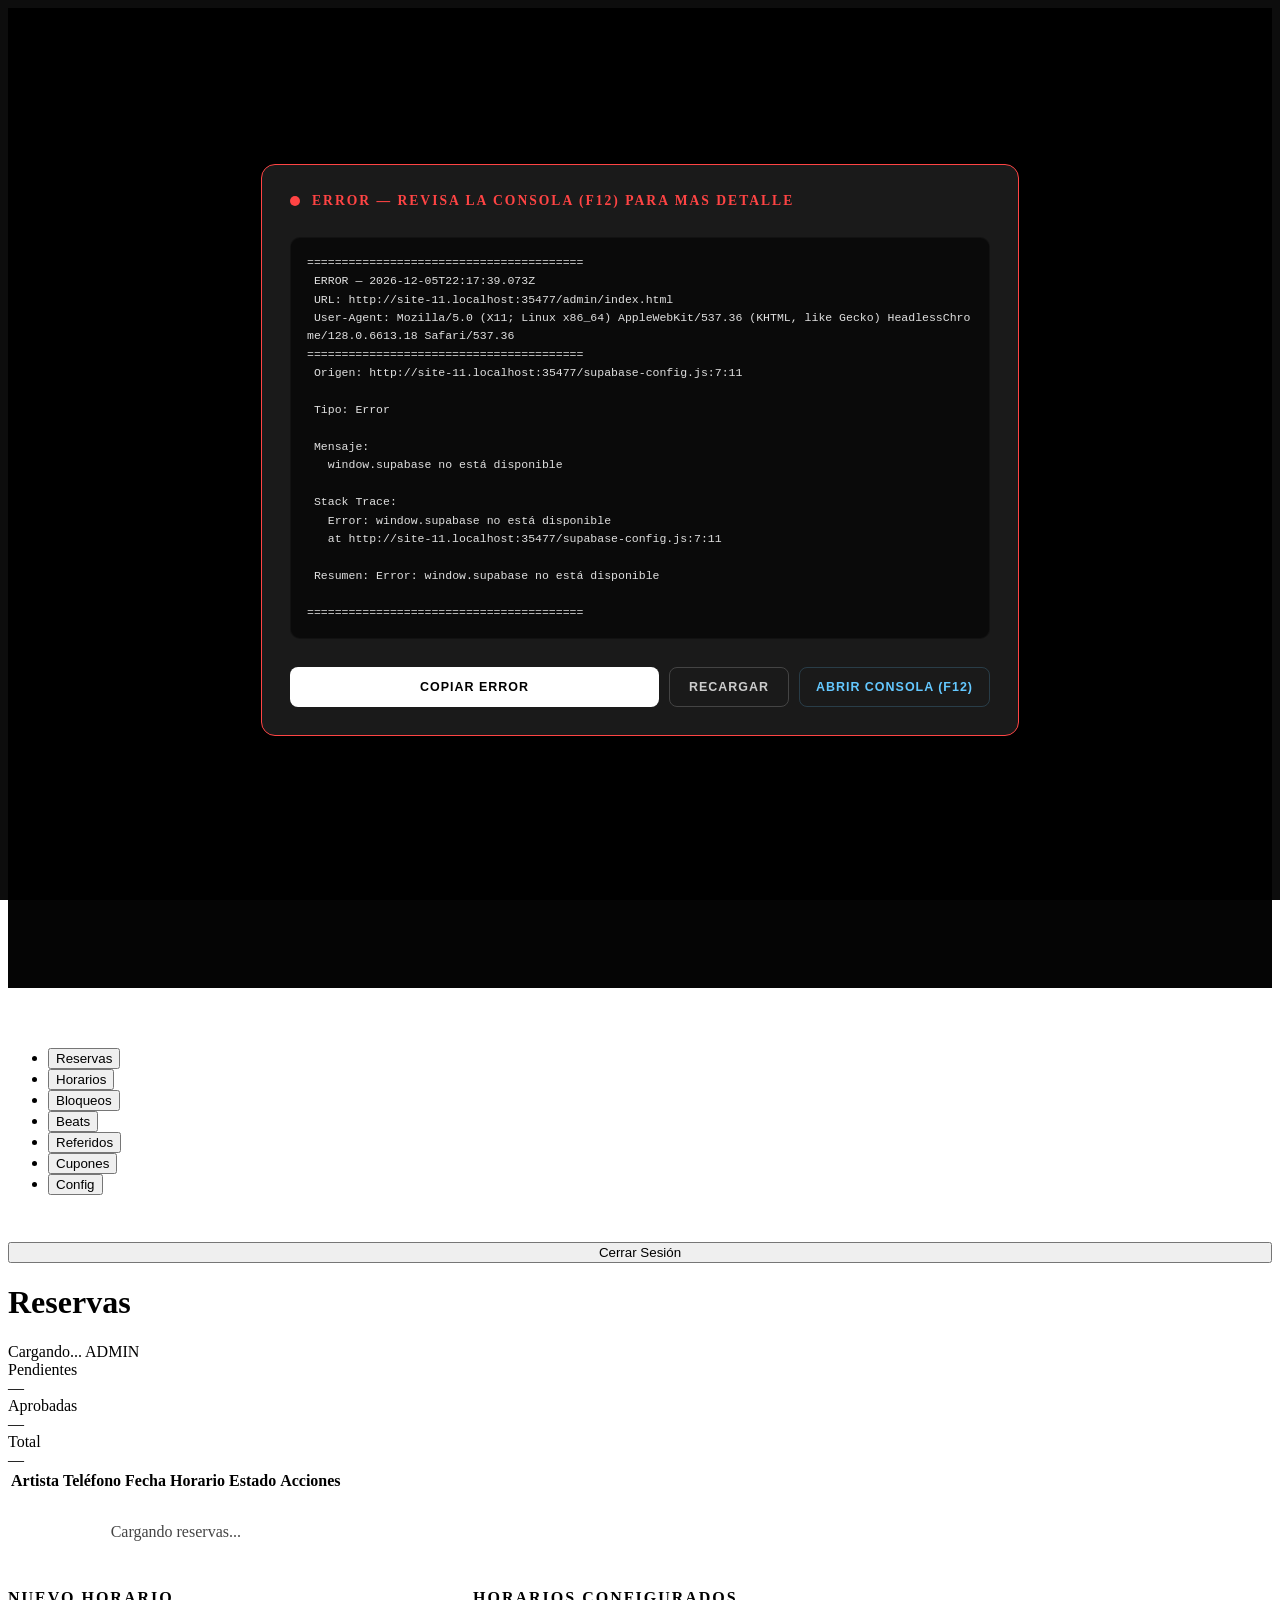
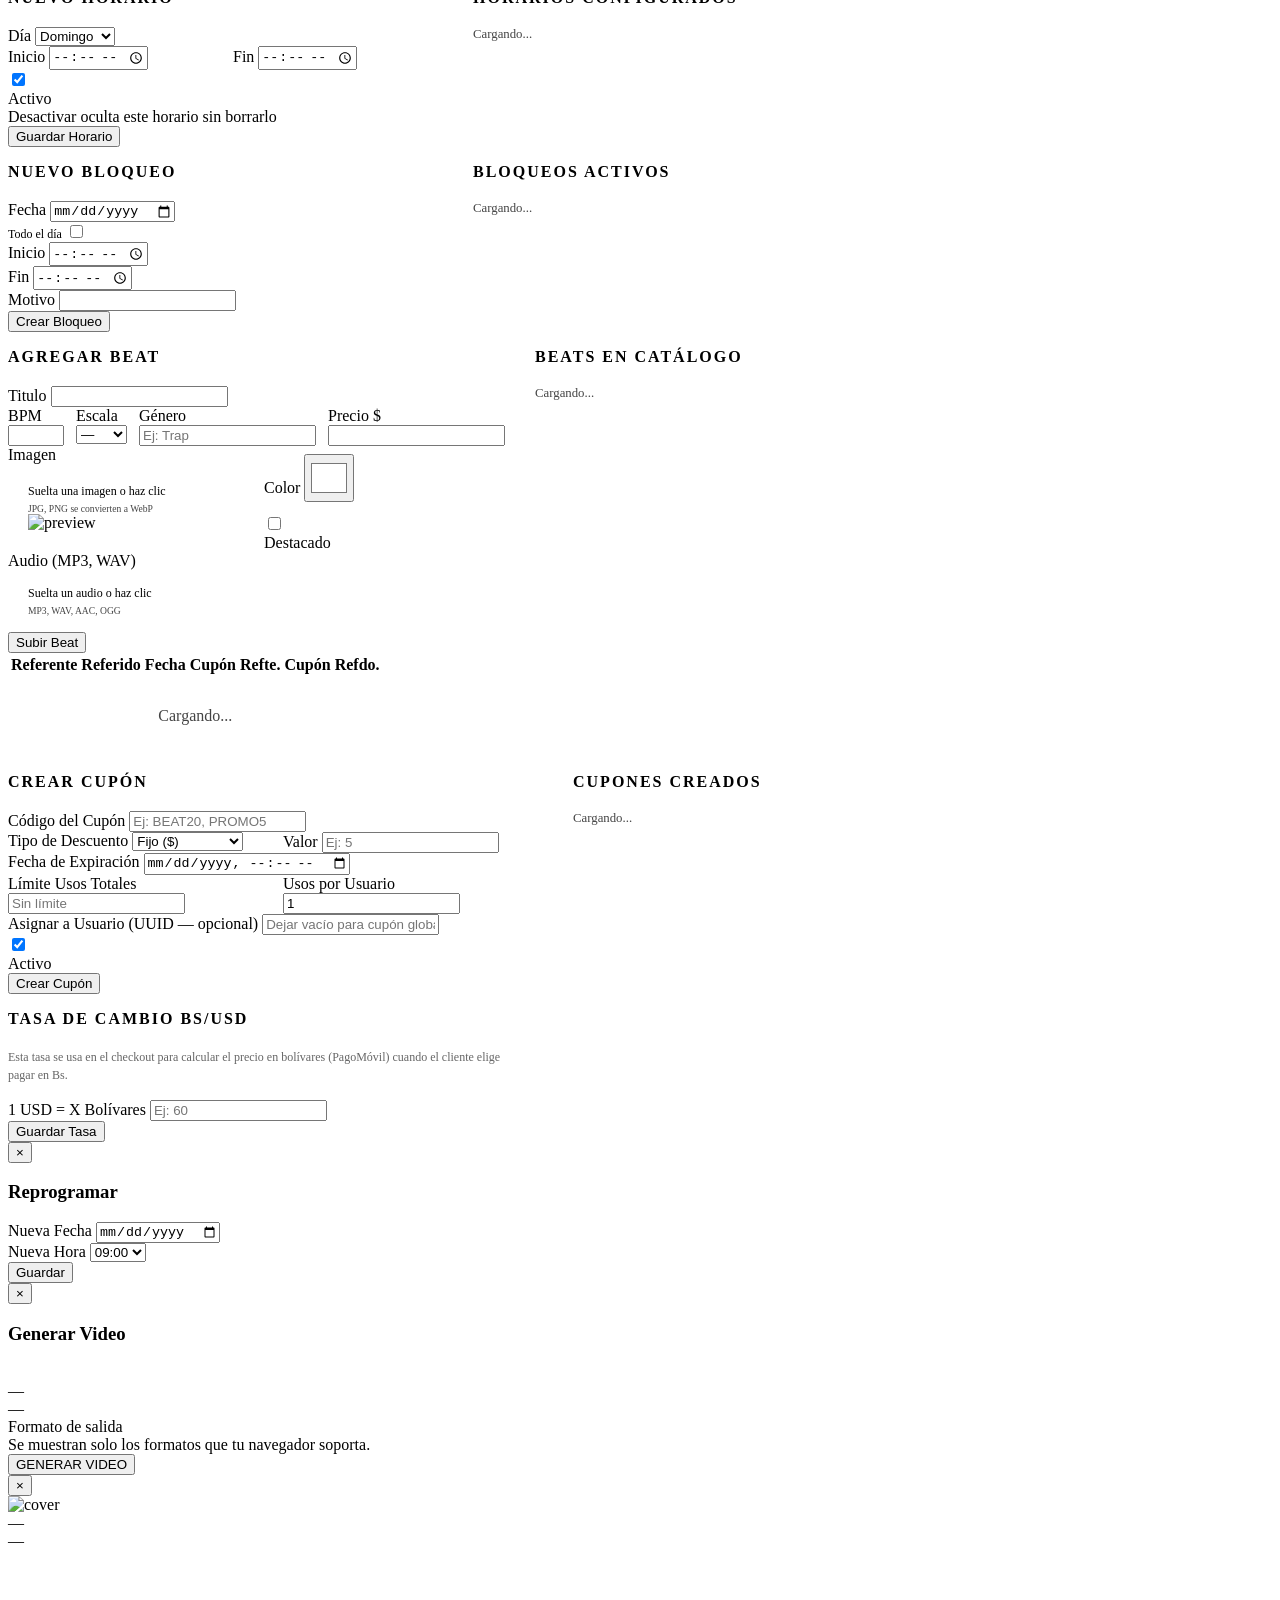
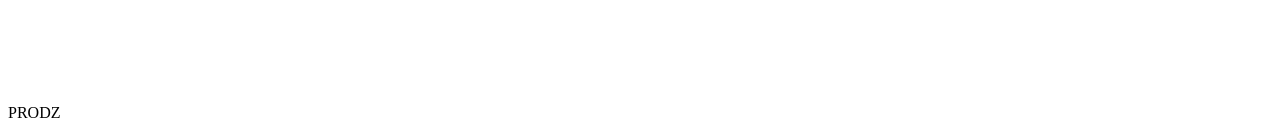
==== commit 04e8b916: "feat: implement admin dashboard UI enhancements, coupon ticket styling, and visual preview component" ====
--- a/admin/index.html
+++ b/admin/index.html
@@ -421,8 +421,12 @@
                             <input type="date" id="bd-fecha" class="form-input" required>
                         </div>
                         <div class="form-group">
-                            <label class="form-label">
-                                <input type="checkbox" id="bd-todo-dia" style="margin-right:8px;"> Todo el día
+                            <label class="toggle-wrap" style="padding:0;">
+                                <span class="toggle-label" style="font-size:0.75rem;">Todo el día</span>
+                                <label class="toggle">
+                                    <input type="checkbox" id="bd-todo-dia">
+                                    <span class="slider"></span>
+                                </label>
                             </label>
                         </div>
                         <div id="bd-horas-wrapper">
@@ -767,6 +771,26 @@
     </div>
 </div>
 
+<!-- ── Visual Preview (Spotify-style overlay) ── -->
+<div id="modal-visual-preview" class="visual-preview-root" onclick="if(event.target===this)cerrarVistaPrevia()">
+    <button class="visual-close" onclick="cerrarVistaPrevia()">&times;</button>
+    <div id="vp-bg" class="vp-bg"></div>
+    <div class="vp-overlay"></div>
+    <div class="vp-content">
+        <div class="vp-cover-wrapper">
+            <div class="vp-cover-glow" id="vp-glow"></div>
+            <img id="vp-cover" class="vp-cover-img" src="" alt="cover">
+        </div>
+        <div class="vp-title" id="vp-title">—</div>
+        <div class="vp-meta" id="vp-meta">—</div>
+        <canvas id="vp-spectrum" class="vp-spectrum"></canvas>
+        <div class="vp-progress-track">
+            <div class="vp-progress-bar" id="vp-progress-bar"></div>
+        </div>
+        <div class="vp-watermark">PRODZ</div>
+    </div>
+</div>
+
 <script>
 /* ── Utilidades ──────────────────────────────────────── */
 function $(id) { return document.getElementById(id); }
@@ -779,6 +803,14 @@
 const DIAS = ['Domingo','Lunes','Martes','Miércoles','Jueves','Viernes','Sábado'];
 const WHATSAPP = "584246603660";
 const BEATS_BUCKET = 'beats-bucket';
+
+/* ── SVG Iconos ──────────────────────────────────────── */
+const ICON_EDIT = '<svg viewBox="0 0 24 24" width="14" height="14" fill="none" stroke="currentColor" stroke-width="2" stroke-linecap="round" stroke-linejoin="round"><path d="M11 4H4a2 2 0 0 0-2 2v14a2 2 0 0 0 2 2h14a2 2 0 0 0 2-2v-7"/><path d="M18.5 2.5a2.121 2.121 0 0 1 3 3L12 15l-4 1 1-4 9.5-9.5z"/></svg>';
+const ICON_PREVIEW = '<svg viewBox="0 0 24 24" width="14" height="14" fill="none" stroke="currentColor" stroke-width="2" stroke-linecap="round" stroke-linejoin="round"><path d="M1 12s4-8 11-8 11 8 11 8-4 8-11 8-11-8-11-8z"/><circle cx="12" cy="12" r="3"/></svg>';
+const ICON_DELETE = '<svg viewBox="0 0 24 24" width="14" height="14" fill="none" stroke="currentColor" stroke-width="2" stroke-linecap="round" stroke-linejoin="round"><polyline points="3 6 5 6 21 6"/><path d="M19 6v14a2 2 0 0 1-2 2H7a2 2 0 0 1-2-2V6m3 0V4a2 2 0 0 1 2-2h4a2 2 0 0 1 2 2v2"/></svg>';
+const ICON_APPROVE = '<svg viewBox="0 0 24 24" width="14" height="14" fill="none" stroke="currentColor" stroke-width="2" stroke-linecap="round" stroke-linejoin="round"><path d="M22 11.08V12a10 10 0 1 1-5.93-9.14"/><polyline points="22 4 12 14.01 9 11.01"/></svg>';
+const ICON_RESCHEDULE = '<svg viewBox="0 0 24 24" width="14" height="14" fill="none" stroke="currentColor" stroke-width="2" stroke-linecap="round" stroke-linejoin="round"><rect x="3" y="4" width="18" height="18" rx="2" ry="2"/><line x1="16" y1="2" x2="16" y2="6"/><line x1="8" y1="2" x2="8" y2="6"/><line x1="3" y1="10" x2="21" y2="10"/></svg>';
+const ICON_CANCEL = '<svg viewBox="0 0 24 24" width="14" height="14" fill="none" stroke="currentColor" stroke-width="2" stroke-linecap="round" stroke-linejoin="round"><line x1="18" y1="6" x2="6" y2="18"/><line x1="6" y1="6" x2="18" y2="18"/></svg>';
 
 /* ── WebP conversion ─────────────────────────────────── */
 function fileToWebPBlob(file) {
@@ -928,10 +960,10 @@
             <td>${ini} – ${fin}</td>
             <td><span class="badge ${b.estado}">${b.estado}</span></td>
             <td><div class="action-btns">
-                ${b.estado === 'pendiente' ? `<button class="btn-action approve" onclick="aprobarBooking('${b.id}')">Aprobar</button>` : ''}
-                <button class="btn-action reschedule" onclick="abrirRepro('${b.id}')">Reprog.</button>
-                ${b.estado !== 'cancelada' ? `<button class="btn-action cancel" onclick="cancelarBooking('${b.id}')">Cancelar</button>` : ''}
-                <button class="btn-action cancel" onclick="eliminarBooking('${b.id}')" style="background:rgba(255,50,50,0.15);border-color:rgba(255,50,50,0.2);">Eliminar</button>
+                ${b.estado === 'pendiente' ? `<button class="btn-action btn-approve" onclick="aprobarBooking('${b.id}')" title="Aprobar">${ICON_APPROVE}</button>` : ''}
+                <button class="btn-action btn-reschedule" onclick="abrirRepro('${b.id}')" title="Reprogramar">${ICON_RESCHEDULE}</button>
+                ${b.estado !== 'cancelada' ? `<button class="btn-action btn-cancel" onclick="cancelarBooking('${b.id}')" title="Cancelar">${ICON_CANCEL}</button>` : ''}
+                <button class="btn-action btn-delete" onclick="eliminarBooking('${b.id}')" title="Eliminar">${ICON_DELETE}</button>
             </div></td>
         </tr>`;
     }).join('');
@@ -997,12 +1029,12 @@
         html += '<div style="display:flex;flex-direction:column;gap:8px;">';
         grupos[d].forEach(function(s) {
             var activa = s.activo;
-            html += '<div style="display:flex;align-items:center;gap:10px;background:rgba(255,255,255,' + (activa ? '0.02' : '0.01') + ');border:1px solid rgba(255,255,255,0.05);border-radius:10px;padding:10px 14px;">';
-            html += '<label class="toggle" style="width:36px;height:20px;flex-shrink:0;">';
+            html += '<div class="ws-row" style="opacity:' + (activa ? '1' : '0.5') + ';">';
+            html += '<label class="toggle">';
             html += '<input type="checkbox" ' + (activa ? 'checked' : '') + ' onchange="toggleWS(' + s.id + ', this.checked)">';
             html += '<span class="slider"></span></label>';
-            html += '<span style="background:rgba(255,255,255,0.05);padding:5px 12px;border-radius:5px;font-size:0.8rem;font-weight:700;letter-spacing:1px;white-space:nowrap;flex:1;">' + s.hora_inicio.substring(0,5) + ' – ' + s.hora_fin.substring(0,5) + '</span>';
-            html += '<button class="btn-action cancel" onclick="eliminarWS(' + s.id + ')" style="padding:4px 10px;font-size:0.7rem;">✕</button>';
+            html += '<span class="ws-time">' + s.hora_inicio.substring(0,5) + ' – ' + s.hora_fin.substring(0,5) + '</span>';
+            html += '<button class="btn-action" onclick="eliminarWS(' + s.id + ')" title="Eliminar">' + ICON_DELETE + '</button>';
             html += '</div>';
         });
         html += '</div></div>';
@@ -1056,12 +1088,12 @@
     list.innerHTML = bds.map(b => {
         const [yyyy,mm,dd] = b.fecha.split('-');
         const rango = b.todo_el_dia ? 'Todo el día' : `${(b.hora_inicio||'').substring(0,5)} – ${(b.hora_fin||'').substring(0,5)}`;
-        return `<div style="background:rgba(255,50,50,0.04);border:1px solid rgba(255,50,50,0.1);border-radius:10px;padding:14px 16px;display:flex;justify-content:space-between;align-items:center;gap:10px;">
+        return `<div class="blocked-item">
             <div>
                 <div style="font-weight:800;font-size:0.85rem;">${dd}/${mm}/${yyyy}</div>
                 <div style="font-size:0.75rem;color:#666;margin-top:3px;">${rango}${b.motivo ? ' — '+b.motivo : ''}</div>
             </div>
-            <button class="btn-action cancel" onclick="eliminarBD(${b.id})">Eliminar</button>
+            <button class="btn-action" onclick="eliminarBD(${b.id})" title="Eliminar">${ICON_DELETE}</button>
         </div>`;
     }).join('');
 }
@@ -1132,9 +1164,9 @@
                 '</div>' +
             '</div>' +
             '<div class="beat-admin-actions">' +
-                '<button class="btn-action approve" onclick="editarBeat(\'' + b.id + '\')">Editar</button>' +
-                '<button class="btn-action video" onclick="abrirModalVideo(' + b.id + ')" style="background:rgba(100,200,255,0.1);border-color:rgba(100,200,255,0.2);">Video</button>' +
-                '<button class="btn-action cancel" onclick="eliminarBeat(\'' + b.id + '\')">Eliminar</button>' +
+                '<button class="btn-action" onclick="editarBeat(\'' + b.id + '\')" title="Editar">' + ICON_EDIT + '</button>' +
+                '<button class="btn-action btn-preview" onclick="abrirVistaPrevia(' + b.id + ')" title="Vista Previa">' + ICON_PREVIEW + '</button>' +
+                '<button class="btn-action btn-delete" onclick="eliminarBeat(\'' + b.id + '\')" title="Eliminar">' + ICON_DELETE + '</button>' +
             '</div>' +
         '</div>';
     }
@@ -1476,6 +1508,110 @@
     }
 }
 
+/* ── Visual Preview (Spotify-style overlay) ────────────── */
+var _vpAnimFrame = null;
+
+function abrirVistaPrevia(beatId) {
+    cerrarVistaPrevia();
+    safeQuery(function() {
+        return supabase.from('beats').select('*').eq('id', beatId).single();
+    }).then(function(res) {
+        var b = res.data;
+        if (!b) return;
+
+        var modal = $('modal-visual-preview');
+        var coverUrl = b.image_url || '../assets/images/asset.webp';
+
+        $('vp-cover').src = coverUrl;
+        $('vp-bg').style.backgroundImage = 'url(' + coverUrl + ')';
+        $('vp-glow').style.background = b.color || 'rgba(255,255,255,0.3)';
+        $('vp-title').textContent = b.titulo || '—';
+        $('vp-meta').textContent = (b.bpm || '--') + ' BPM  ·  ' + (b.genero || '') + '  ·  $' + (b.precio || '0');
+
+        // Reset progress animation
+        var progBar = $('vp-progress-bar');
+        progBar.style.animation = 'none';
+        void progBar.offsetWidth;
+        progBar.style.animation = 'vpProgressScroll 12s linear infinite';
+
+        modal.classList.add('active');
+        iniciarAnimacionVP(b.color || '#ffffff');
+    });
+}
+
+function cerrarVistaPrevia() {
+    detenerAnimacionVP();
+    $('modal-visual-preview').classList.remove('active');
+}
+
+function iniciarAnimacionVP(accentColor) {
+    detenerAnimacionVP();
+    var canvas = $('vp-spectrum');
+    if (!canvas) return;
+    var ctx = canvas.getContext('2d');
+    if (!ctx) return;
+
+    var W = canvas.width = canvas.clientWidth;
+    var H = canvas.height = canvas.clientHeight;
+    var bars = 64;
+    var barData = [];
+    var phases = [];
+    for (var i = 0; i < bars; i++) {
+        barData[i] = 0;
+        phases[i] = Math.random() * Math.PI * 2;
+    }
+
+    function draw() {
+        if (!canvas || !ctx) return;
+        W = canvas.width = canvas.clientWidth;
+        H = canvas.height = canvas.clientHeight;
+
+        ctx.clearRect(0, 0, W, H);
+
+        var time = Date.now() / 1000;
+        var barW = W / bars;
+        var gap = 2;
+
+        for (var i = 0; i < bars; i++) {
+            var val = 0;
+            val += Math.sin(time * 2.0 + i * 0.3) * 0.3;
+            val += Math.sin(time * 3.7 + i * 0.7) * 0.2;
+            val += Math.sin(time * 1.3 + i * 1.1) * 0.15;
+            val += Math.sin(time * 5.1 + i * 0.4 + phases[i]) * 0.1;
+            if (i < 8) {
+                var bass = Math.sin(time * 2.8) * 0.5 + 0.5;
+                val += bass * 0.3;
+            }
+            val = Math.max(0, Math.min(1, (val + 1) / 2));
+            barData[i] = barData[i] * 0.85 + val * 0.15;
+
+            var barH = barData[i] * H * 0.9;
+            var x = i * barW + gap / 2;
+            var w = barW - gap;
+
+            var gradient = ctx.createLinearGradient(0, H - barH, 0, H);
+            gradient.addColorStop(0, accentColor);
+            gradient.addColorStop(1, 'rgba(255,255,255,0.05)');
+
+            ctx.fillStyle = gradient;
+            ctx.globalAlpha = 0.6 + barData[i] * 0.4;
+            ctx.fillRect(x, H - barH, w, barH);
+            ctx.globalAlpha = 1;
+        }
+
+        _vpAnimFrame = requestAnimationFrame(draw);
+    }
+
+    draw();
+}
+
+function detenerAnimacionVP() {
+    if (_vpAnimFrame) {
+        cancelAnimationFrame(_vpAnimFrame);
+        _vpAnimFrame = null;
+    }
+}
+
 async function eliminarBeat(id) {
     if (!confirm('Eliminar beat?')) return;
     await supabase.from('beats').delete().eq('id', id);
@@ -1502,6 +1638,7 @@
     html += '<div><div class="toggle-wrap" style="padding:0;margin-top:20px;"><label class="toggle"><input type="checkbox" id="edit-featured" ' + (b.featured ? 'checked' : '') + '><span class="slider"></span></label><div><div class="toggle-label">Destacado</div></div></div></div>';
     html += '</div>';
     html += '<div class="form-group"><label class="form-label" for="edit-image-input">Imagen de portada</label><div id="edit-image-drop-zone" class="drop-zone" style="padding:16px;"><div class="dz-placeholder" style="font-size:0.75rem;">Suelta una imagen o haz clic para cambiarla</div><div class="dz-preview"><img id="edit-image-preview" src="' + esc(b.image_url) + '" style="max-height:80px;border-radius:6px;"></div><input type="file" id="edit-image-input" accept="image/*" style="display:none"></div><div id="edit-image-error" style="display:none;color:#ff6b6b;font-size:0.78rem;"></div></div>';
+    html += '<div class="form-group"><label class="form-label" for="edit-audio-input">Audio (opcional — dejar vacío para mantener el actual)</label><div id="edit-audio-drop-zone" class="drop-zone" style="padding:16px;"><div class="dz-placeholder" style="font-size:0.75rem;">Suelta un audio o haz clic para reemplazarlo</div><div class="dz-preview"><div class="dz-name" id="edit-audio-preview-name" style="font-size:0.75rem;"></div><div class="dz-size" id="edit-audio-preview-size" style="font-size:0.65rem;color:#666;"></div></div><input type="file" id="edit-audio-input" accept="audio/*" style="display:none"></div><div id="edit-audio-error" style="display:none;color:#ff6b6b;font-size:0.78rem;"></div></div>';
     html += '<div class="toggle-wrap" style="padding:0;"><label class="toggle"><input type="checkbox" id="edit-vendido" ' + (b.vendido ? 'checked' : '') + '><span class="slider"></span></label><div><div class="toggle-label">Vendido</div></div></div>';
     html += '<div id="edit-beat-error" style="display:none;color:#ff6b6b;font-size:0.78rem;"></div>';
     html += '<button type="submit" class="booking-action-btn">Guardar Cambios</button>';
@@ -1547,6 +1684,24 @@
         editDropZone.classList.add('has-file');
     }
 
+    // Drop zone para audio en edición
+    var editAudioFile = null;
+    var editAudioDropZone = document.getElementById('edit-audio-drop-zone');
+    var editAudioInput = document.getElementById('edit-audio-input');
+    editAudioDropZone.addEventListener('click', function() { editAudioInput.click(); });
+    editAudioDropZone.addEventListener('dragover', function(e) { e.preventDefault(); editAudioDropZone.classList.add('drag-over'); });
+    editAudioDropZone.addEventListener('dragleave', function() { editAudioDropZone.classList.remove('drag-over'); });
+    editAudioDropZone.addEventListener('drop', function(e) { e.preventDefault(); editAudioDropZone.classList.remove('drag-over'); if (e.dataTransfer.files.length > 0) handleEditAudio(e.dataTransfer.files[0]); });
+    editAudioInput.addEventListener('change', function() { if (editAudioInput.files.length > 0) handleEditAudio(editAudioInput.files[0]); });
+    function handleEditAudio(file) {
+        if (file.size > 100 * 1024 * 1024) { document.getElementById('edit-audio-error').textContent = 'El audio excede 100MB'; document.getElementById('edit-audio-error').style.display = 'block'; return; }
+        document.getElementById('edit-audio-error').style.display = 'none';
+        editAudioFile = file;
+        document.getElementById('edit-audio-preview-name').textContent = file.name;
+        document.getElementById('edit-audio-preview-size').textContent = (file.size / 1024 / 1024).toFixed(1) + ' MB';
+        editAudioDropZone.classList.add('has-file');
+    }
+
     modal.querySelector('#beat-edit-form').addEventListener('submit', async function(ev) {
         ev.preventDefault();
         var btn = ev.target.querySelector('button[type=submit]');
@@ -1575,6 +1730,16 @@
             } catch(e) { errEl.textContent = e.message || 'Error al subir imagen'; errEl.style.display = 'block'; btn.textContent = 'Guardar Cambios'; btn.disabled = false; return; }
         }
 
+        // Subir nuevo audio si se seleccionó
+        if (editAudioFile) {
+            try {
+                var audioPath = 'public/audio/' + Date.now() + '_' + editAudioFile.name;
+                var { error: audErr } = await supabase.storage.from(BEATS_BUCKET).upload(audioPath, editAudioFile, { upsert: false });
+                if (audErr) throw new Error('Error subiendo audio: ' + audErr.message);
+                upd.audio_url = supabase.storage.from(BEATS_BUCKET).getPublicUrl(audioPath).data.publicUrl;
+            } catch(e) { errEl.textContent = e.message || 'Error al subir audio'; errEl.style.display = 'block'; btn.textContent = 'Guardar Cambios'; btn.disabled = false; return; }
+        }
+
         var { error } = await supabase.from('beats').update(upd).eq('id', id);
         if (error) { errEl.textContent = 'Error: ' + error.message; errEl.style.display = 'block'; btn.textContent = 'Guardar Cambios'; btn.disabled = false; return; }
         modal.remove();
@@ -1716,22 +1881,22 @@
         const valorStr = c.tipo_descuento === 'porcentaje' ? c.valor + '%' : '$' + parseFloat(c.valor).toFixed(2);
         const expStr = c.fecha_expiracion ? new Date(c.fecha_expiracion).toLocaleDateString('es-ES', { day: '2-digit', month: '2-digit', year: '2-digit' }) : '—';
         const asignadoStr = c.asignado_a ? 'Usuario: ' + c.asignado_a.substring(0, 8) + '…' : 'Global';
-        return '<div style="background:rgba(255,255,255,0.02);border:1px solid rgba(255,255,255,0.05);border-radius:10px;padding:14px 16px;">' +
+        return '<div class="coupon-ticket">' +
             '<div style="display:flex;justify-content:space-between;align-items:center;gap:10px;">' +
                 '<div style="flex:1;min-width:0;">' +
-                    '<div style="display:flex;align-items:center;gap:8px;flex-wrap:wrap;">' +
-                        '<span style="font-weight:900;font-size:0.9rem;letter-spacing:1px;color:' + (c.estado === 'activo' ? '#4caf50' : '#ff5555') + ';">' + esc(c.codigo) + '</span>' +
+                    '<div style="display:flex;align-items:center;gap:10px;flex-wrap:wrap;">' +
+                        '<span class="coupon-code" style="color:' + (c.estado === 'activo' ? '#4caf50' : '#ff5555') + ';">' + esc(c.codigo) + '</span>' +
                         '<span class="badge ' + (c.estado === 'activo' ? 'aprobada' : 'cancelada') + '">' + c.estado + '</span>' +
                     '</div>' +
-                    '<div style="font-size:0.7rem;color:#666;margin-top:4px;">' + valorStr + ' | Vence: ' + expStr + ' | ' + asignadoStr + '</div>' +
-                    '<div style="font-size:0.65rem;color:#555;margin-top:2px;">Límite: ' + (c.max_usos_totales || '∞') + ' totales · ' + c.max_usos_por_usuario + ' por usuario</div>' +
+                    '<div style="font-size:0.7rem;color:#666;margin-top:6px;">' + valorStr + ' &middot; Vence: ' + expStr + ' &middot; ' + asignadoStr + '</div>' +
+                    '<div style="font-size:0.65rem;color:#555;margin-top:2px;">Límite: ' + (c.max_usos_totales || '∞') + ' totales &middot; ' + c.max_usos_por_usuario + ' por usuario</div>' +
                 '</div>' +
                 '<div style="display:flex;gap:6px;flex-shrink:0;">' +
-                    '<label class="toggle" style="width:36px;height:20px;">' +
+                    '<label class="toggle">' +
                         '<input type="checkbox" ' + (c.estado === 'activo' ? 'checked' : '') + ' onchange="toggleCoupon(\'' + c.id + '\', this.checked)">' +
                         '<span class="slider"></span>' +
                     '</label>' +
-                    '<button class="btn-action cancel" onclick="eliminarCoupon(\'' + c.id + '\')" style="padding:4px 10px;font-size:0.7rem;">✕</button>' +
+                    '<button class="btn-action" onclick="eliminarCoupon(\'' + c.id + '\')" title="Eliminar">' + ICON_DELETE + '</button>' +
                 '</div>' +
             '</div>' +
         '</div>';
--- a/style.css
+++ b/style.css
@@ -1202,27 +1202,31 @@
 .toggle .slider {
     position: absolute;
     inset: 0;
-    background: #222;
+    background: #1a1a1a;
+    border: 1px solid #333;
     border-radius: 12px;
     cursor: pointer;
-    transition: background 0.3s ease;
+    transition: all 0.3s ease;
 }
 .toggle .slider::before {
     content: '';
     position: absolute;
-    top: 3px;
-    left: 3px;
+    top: 2px;
+    left: 2px;
     width: 18px;
     height: 18px;
     background: #555;
+    border: 1px solid #444;
     border-radius: 50%;
-    transition: all 0.3s ease;
+    transition: all 0.3s cubic-bezier(0.4,0,0.2,1);
 }
 .toggle input:checked + .slider {
     background: white;
+    border-color: white;
 }
 .toggle input:checked + .slider::before {
-    background: black;
+    background: #111;
+    border-color: #111;
     transform: translateX(20px);
 }
 .toggle-label {
@@ -1236,6 +1240,110 @@
     font-size: 0.7rem;
     color: #555;
     margin-top: 2px;
+}
+
+/* ── Coupon ticket ───────────────────────────────────── */
+.coupon-ticket {
+    background: rgba(255,255,255,0.03);
+    border: 1px solid rgba(255,255,255,0.06);
+    border-radius: 6px;
+    padding: 16px 18px;
+    position: relative;
+    transition: all 0.25s ease;
+    overflow: hidden;
+}
+.coupon-ticket::before {
+    content: '';
+    position: absolute;
+    top: 0;
+    left: 0;
+    bottom: 0;
+    width: 4px;
+    background: linear-gradient(180deg, #4caf50, #2196f3);
+    border-radius: 6px 0 0 6px;
+}
+.coupon-ticket:hover {
+    background: rgba(255,255,255,0.06);
+    border-color: rgba(255,255,255,0.12);
+    transform: translateY(-1px);
+}
+.coupon-code {
+    font-family: 'Courier New', monospace;
+    font-weight: 900;
+    font-size: 0.95rem;
+    letter-spacing: 2px;
+    padding: 2px 10px;
+    border-radius: 4px;
+    background: rgba(255,255,255,0.06);
+    border: 1px dashed rgba(255,255,255,0.12);
+}
+
+/* ── Admin section heading ───────────────────────────── */
+.section-heading {
+    font-size: 1rem;
+    font-weight: 800;
+    text-transform: uppercase;
+    letter-spacing: 2px;
+    margin-bottom: 20px;
+    padding-bottom: 8px;
+    border-bottom: 1px solid rgba(255,255,255,0.06);
+    color: #aaa;
+}
+
+/* ── Admin cards / panels ────────────────────────────── */
+.admin-card {
+    background: rgba(255,255,255,0.02);
+    border: 1px solid rgba(255,255,255,0.05);
+    border-radius: 12px;
+    padding: 20px;
+    transition: border-color 0.25s ease;
+}
+.admin-card:hover {
+    border-color: rgba(255,255,255,0.1);
+}
+
+/* ── Blocked date item ──────────────────────────────── */
+.blocked-item {
+    background: rgba(255,50,50,0.04);
+    border: 1px solid rgba(255,50,50,0.1);
+    border-radius: 10px;
+    padding: 14px 16px;
+    display: flex;
+    justify-content: space-between;
+    align-items: center;
+    gap: 10px;
+    transition: all 0.2s ease;
+}
+.blocked-item:hover {
+    background: rgba(255,50,50,0.07);
+    border-color: rgba(255,50,50,0.18);
+}
+
+/* ── Weekly slot row ─────────────────────────────────── */
+.ws-row {
+    display: flex;
+    align-items: center;
+    gap: 12px;
+    background: rgba(255,255,255,0.02);
+    border: 1px solid rgba(255,255,255,0.05);
+    border-radius: 10px;
+    padding: 10px 14px;
+    transition: all 0.2s ease;
+}
+.ws-row:hover {
+    background: rgba(255,255,255,0.04);
+    border-color: rgba(255,255,255,0.1);
+}
+.ws-time {
+    background: rgba(255,255,255,0.05);
+    padding: 5px 12px;
+    border-radius: 5px;
+    font-size: 0.8rem;
+    font-weight: 700;
+    letter-spacing: 1px;
+    white-space: nowrap;
+    flex: 1;
+    font-variant-numeric: tabular-nums;
 }
 
 input[type="date"].form-input,
@@ -1378,6 +1486,7 @@
     flex-grow: 1;
     padding: 40px;
     overflow-y: auto;
+    overflow-x: hidden;
     max-width: 100%;
     box-sizing: border-box;
 }
@@ -1527,45 +1636,40 @@
 
 .action-btns {
     display: flex;
-    gap: 8px;
+    gap: 4px;
+    flex-wrap: nowrap;
 }
 
 .btn-action {
-    padding: 6px 12px;
+    padding: 6px;
     border-radius: 6px;
-    font-size: 0.75rem;
-    font-weight: 700;
+    font-size: 0;
     cursor: pointer;
     transition: all 0.2s ease;
     border: none;
-}
-
-.btn-action.approve {
-    background: #4caf50;
-    color: white;
-}
-
-.btn-action.approve:hover {
-    filter: brightness(1.1);
-}
-
-.btn-action.reschedule {
-    background: #2196f3;
-    color: white;
-}
-
-.btn-action.reschedule:hover {
-    filter: brightness(1.1);
-}
-
-.btn-action.cancel {
-    background: #f44336;
-    color: white;
-}
-
-.btn-action.cancel:hover {
-    filter: brightness(1.1);
-}
+    background: rgba(255,255,255,0.08);
+    color: #ccc;
+    display: inline-flex;
+    align-items: center;
+    justify-content: center;
+    width: 28px;
+    height: 28px;
+    flex-shrink: 0;
+}
+
+.btn-action:hover {
+    background: rgba(255,255,255,0.18);
+    color: #fff;
+}
+
+.btn-action.btn-approve { background: rgba(76,175,80,0.2); color: #81c784; }
+.btn-action.btn-approve:hover { background: rgba(76,175,80,0.35); color: #a5d6a7; }
+.btn-action.btn-reschedule { background: rgba(33,150,243,0.2); color: #64b5f6; }
+.btn-action.btn-reschedule:hover { background: rgba(33,150,243,0.35); color: #90caf9; }
+.btn-action.btn-cancel { background: rgba(244,67,54,0.2); color: #e57373; }
+.btn-action.btn-cancel:hover { background: rgba(244,67,54,0.35); color: #ef9a9a; }
+.btn-action.btn-delete { background: rgba(255,50,50,0.15); color: #e57373; }
+.btn-action.btn-delete:hover { background: rgba(255,50,50,0.3); color: #ef9a9a; }
 
 /* User Widget in Navbar */
 .user-nav-widget {
@@ -1667,12 +1771,43 @@
 }
 .beat-admin-actions {
     display: flex;
-    gap: 6px;
+    gap: 4px;
     flex-shrink: 0;
 }
 .beat-admin-actions .btn-action {
-    padding: 6px 12px;
-    font-size: 0.7rem;
+    padding: 6px;
+    font-size: 0;
+    min-width: 32px;
+    height: 32px;
+    display: inline-flex;
+    align-items: center;
+    justify-content: center;
+    border-radius: 8px;
+    border: 1px solid transparent;
+    background: rgba(255,255,255,0.04);
+    color: #aaa;
+    cursor: pointer;
+    transition: all 0.2s ease;
+}
+.beat-admin-actions .btn-action svg {
+    width: 16px;
+    height: 16px;
+}
+.beat-admin-actions .btn-action:hover {
+    background: rgba(255,255,255,0.1);
+    color: #fff;
+}
+.beat-admin-actions .btn-preview {
+    background: rgba(100,200,255,0.08);
+    border-color: rgba(100,200,255,0.15);
+    color: #64c8ff;
+}
+.beat-admin-actions .btn-preview:hover {
+    background: rgba(100,200,255,0.18);
+}
+.beat-admin-actions .btn-delete:hover {
+    background: rgba(255,50,50,0.15);
+    color: #ff4444;
 }
 .beat-admin-section-hdr {
     font-size: 0.7rem;
@@ -1790,7 +1925,7 @@
         padding-left: 12px;
     }
     .admin-menu-item button span { font-size: 0.8rem; }
-    .admin-content { padding: 20px 16px; }
+    .admin-content { padding: 20px 12px; overflow-x: hidden; }
     .admin-header-bar {
         flex-direction: column;
         align-items: flex-start;
@@ -1815,9 +1950,11 @@
 
     /* Admin tables */
     .admin-table-container { overflow-x: auto; }
-    .admin-table { min-width: 600px; }
+    .admin-table { min-width: 500px; }
     .admin-table th,
-    .admin-table td { padding: 10px 12px; font-size: 0.75rem; white-space: nowrap; }
+    .admin-table td { padding: 8px 10px; font-size: 0.7rem; }
+    .admin-table td .action-btns { gap: 4px; flex-wrap: nowrap; }
+    .admin-table td .btn-action { padding: 4px 8px; font-size: 0.65rem; }
 
     /* Admin forms - hace responsive los grids multi-columna */
     #panel-beats [style*="grid-template-columns: 1fr 1fr 1fr 1fr"],
@@ -1834,10 +1971,12 @@
     /* Drop zones en admin panel */
     .drop-zone { padding: 16px !important; }
     /* Beats list items - evitar overflow */
-    .beat-admin-item { flex-wrap: wrap; gap: 8px; }
-    .beat-admin-info { flex: 1 1 100%; order: 3; }
+    .beat-admin-item { flex-wrap: nowrap; gap: 8px; }
+    .beat-admin-info { min-width: 0; flex: 1; }
+    .beat-admin-meta { font-size: 0.6rem; gap: 4px; }
     .beat-admin-actions { margin-left: auto; }
-    .beat-admin-cover { width: 40px; height: 40px; }
+    .beat-admin-cover { width: 36px; height: 36px; flex-shrink: 0; }
+    .beat-admin-drag { font-size: 0.9rem; padding: 2px 4px; }
 
     /* Admin forms */
     #panel-weekly-slots .form-input,
@@ -1864,6 +2003,12 @@
     .stats-grid { gap: 8px; }
     .stat-card { padding: 12px; }
     .stat-label { font-size: 0.6rem; letter-spacing: 1px; }
+    #panel-beats [style*="grid-template-columns: 1fr 1fr 1fr 1fr"],
+    .modal-card [style*="grid-template-columns: 1fr 1fr 1fr 1fr"],
+    #panel-beats [style*="grid-template-columns: 1fr 1fr"],
+    .modal-card [style*="grid-template-columns: 1fr 1fr"] {
+        grid-template-columns: 1fr !important;
+    }
     .stat-value { font-size: 1.2rem; }
     #panel-beats [style*="grid-template-columns: 1fr 1fr 1fr 1fr"] {
         grid-template-columns: 1fr !important;
@@ -1880,4 +2025,172 @@
     #edit-image-drop-zone .dz-preview img { max-height: 60px; }
 }
 
-
+/* ── Visual Preview (Spotify-style) ────────────────────── */
+.visual-preview-root {
+    position: fixed;
+    inset: 0;
+    z-index: 99999;
+    display: flex;
+    align-items: center;
+    justify-content: center;
+    overflow: hidden;
+    background: #000;
+    opacity: 0;
+    pointer-events: none;
+    transition: opacity 0.4s ease;
+}
+.visual-preview-root.active {
+    opacity: 1;
+    pointer-events: auto;
+}
+#modal-visual-preview .vp-bg {
+    position: absolute;
+    inset: -40px;
+    background-size: cover;
+    background-position: center;
+    filter: blur(60px) brightness(0.25);
+    transition: background-image 0.6s ease;
+    will-change: transform;
+}
+#modal-visual-preview .vp-overlay {
+    position: absolute;
+    inset: 0;
+    background: linear-gradient(180deg, rgba(0,0,0,0.2) 0%, rgba(0,0,0,0.6) 100%);
+}
+#modal-visual-preview .vp-content {
+    position: relative;
+    z-index: 1;
+    display: flex;
+    flex-direction: column;
+    align-items: center;
+    gap: 20px;
+    padding: 40px 32px;
+    max-width: 420px;
+    width: 100%;
+    animation: vpFadeIn 0.6s ease;
+}
+@keyframes vpFadeIn {
+    from { opacity: 0; transform: translateY(20px); }
+    to { opacity: 1; transform: translateY(0); }
+}
+#modal-visual-preview .vp-cover-wrapper {
+    position: relative;
+    width: 300px;
+    height: 300px;
+    flex-shrink: 0;
+}
+#modal-visual-preview .vp-cover-glow {
+    position: absolute;
+    inset: -30px;
+    border-radius: 50%;
+    filter: blur(50px);
+    opacity: 0.6;
+    animation: vpGlowPulse 3s ease-in-out infinite;
+}
+@keyframes vpGlowPulse {
+    0%, 100% { transform: scale(1); opacity: 0.5; }
+    50% { transform: scale(1.12); opacity: 0.9; }
+}
+#modal-visual-preview .vp-cover-img {
+    width: 100%;
+    height: 100%;
+    object-fit: cover;
+    border-radius: 12px;
+    position: relative;
+    z-index: 1;
+    box-shadow: 0 20px 60px rgba(0,0,0,0.6);
+}
+#modal-visual-preview .vp-title {
+    font-size: 1.6rem;
+    font-weight: 900;
+    color: #fff;
+    text-align: center;
+    line-height: 1.25;
+    text-shadow: 0 2px 16px rgba(0,0,0,0.5);
+    max-width: 100%;
+    overflow: hidden;
+    text-overflow: ellipsis;
+    white-space: nowrap;
+}
+#modal-visual-preview .vp-meta {
+    font-size: 0.85rem;
+    color: rgba(255,255,255,0.5);
+    text-align: center;
+    letter-spacing: 1.5px;
+    font-weight: 500;
+    text-transform: uppercase;
+    margin-top: -4px;
+}
+#modal-visual-preview .vp-spectrum {
+    width: 100%;
+    height: 64px;
+    border-radius: 8px;
+    margin: 4px 0;
+}
+#modal-visual-preview .vp-progress-track {
+    width: 100%;
+    height: 3px;
+    background: rgba(255,255,255,0.08);
+    border-radius: 2px;
+    overflow: hidden;
+    cursor: pointer;
+}
+#modal-visual-preview .vp-progress-bar {
+    height: 100%;
+    width: 0%;
+    background: #fff;
+    border-radius: 2px;
+    animation: vpProgressScroll 12s linear infinite;
+}
+@keyframes vpProgressScroll {
+    0% { width: 0%; }
+    100% { width: 100%; }
+}
+#modal-visual-preview .vp-watermark {
+    font-size: 0.65rem;
+    letter-spacing: 5px;
+    color: rgba(255,255,255,0.1);
+    text-transform: uppercase;
+    font-weight: 800;
+    margin-top: 8px;
+}
+#modal-visual-preview .visual-close {
+    position: fixed;
+    top: 24px;
+    right: 24px;
+    z-index: 2;
+    width: 44px;
+    height: 44px;
+    border-radius: 50%;
+    background: rgba(0,0,0,0.5);
+    border: 1px solid rgba(255,255,255,0.08);
+    color: #fff;
+    font-size: 1.5rem;
+    cursor: pointer;
+    display: flex;
+    align-items: center;
+    justify-content: center;
+    transition: all 0.2s ease;
+    line-height: 1;
+    padding: 0;
+    backdrop-filter: blur(8px);
+}
+#modal-visual-preview .visual-close:hover {
+    background: rgba(255,255,255,0.15);
+    color: #fff;
+}
+#modal-visual-preview .vp-progress-time {
+    font-size: 0.7rem;
+    color: rgba(255,255,255,0.3);
+    letter-spacing: 0.5px;
+    font-variant-numeric: tabular-nums;
+}
+@media (max-width: 480px) {
+    #modal-visual-preview .vp-cover-wrapper { width: 220px; height: 220px; }
+    #modal-visual-preview .vp-title { font-size: 1.2rem; }
+    #modal-visual-preview .vp-meta { font-size: 0.7rem; }
+    #modal-visual-preview .vp-content { gap: 14px; padding: 24px 20px; }
+    #modal-visual-preview .vp-spectrum { height: 48px; }
+}
+
+
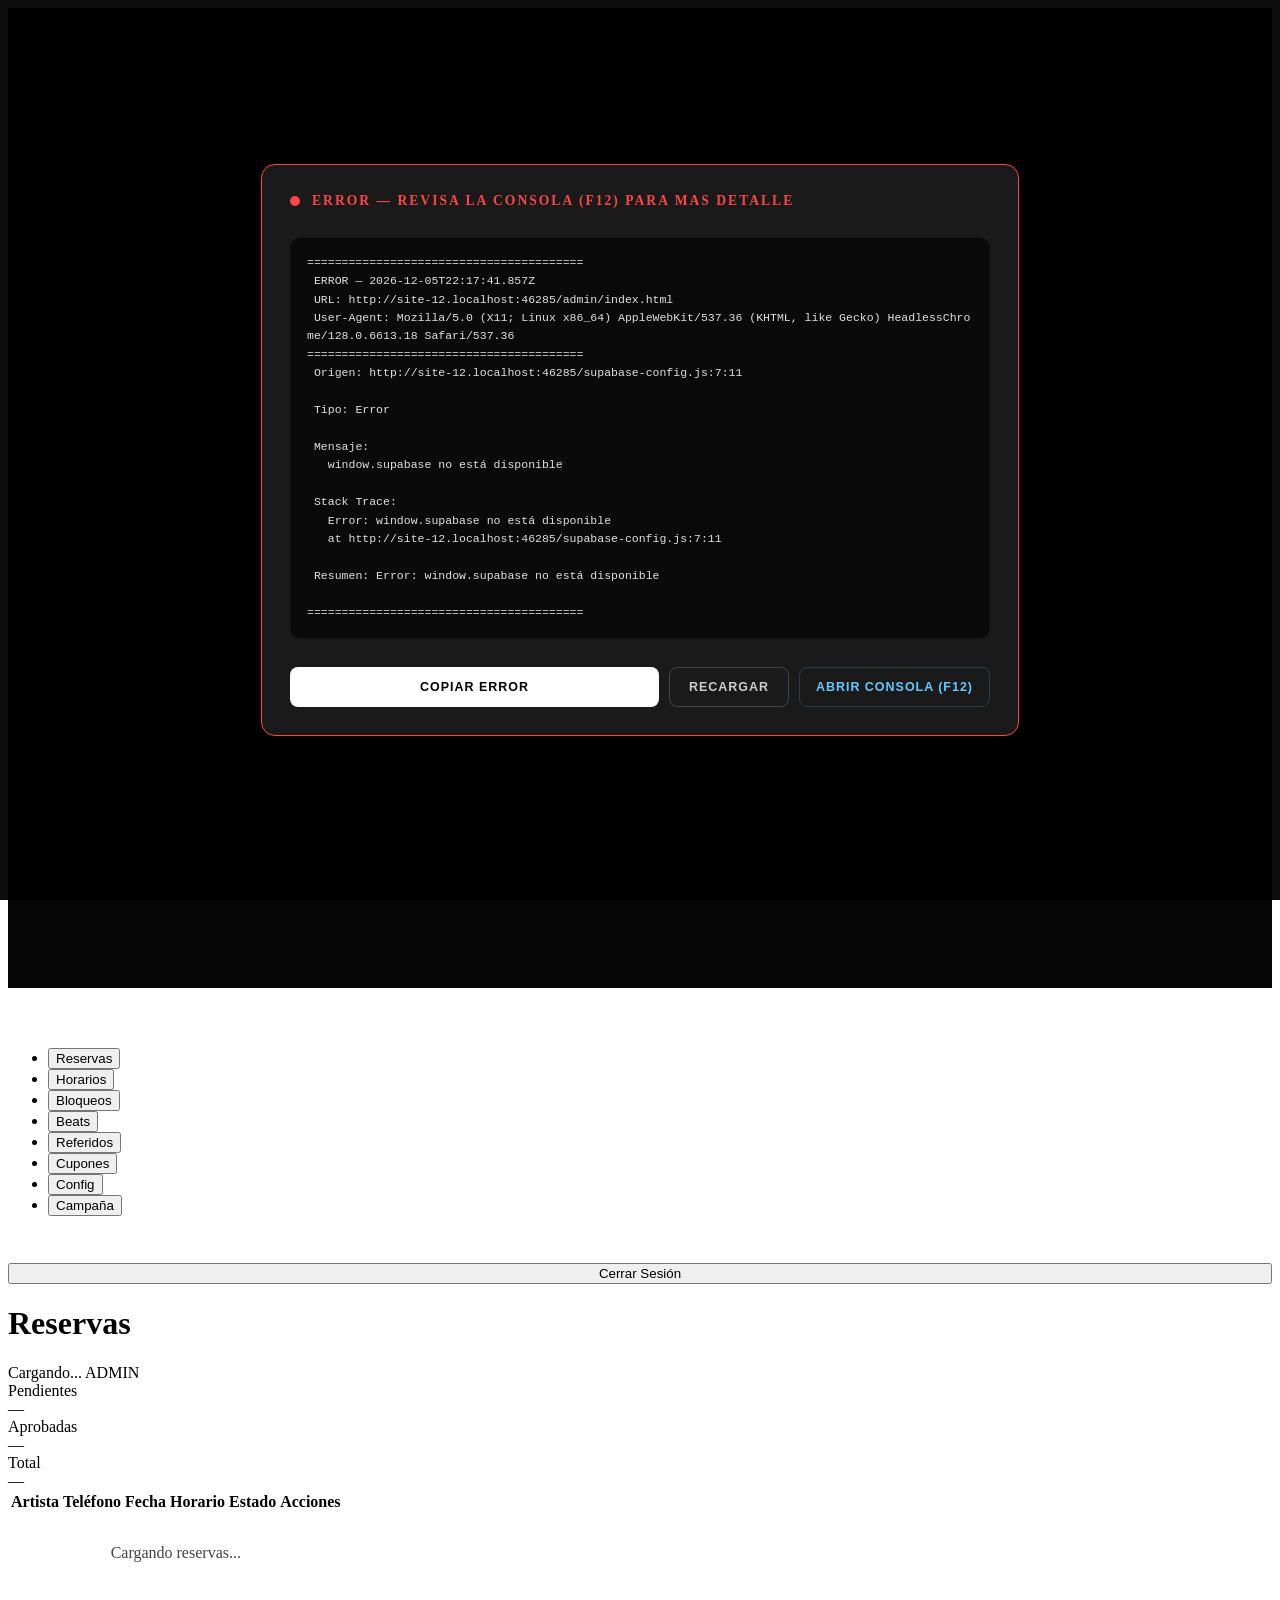
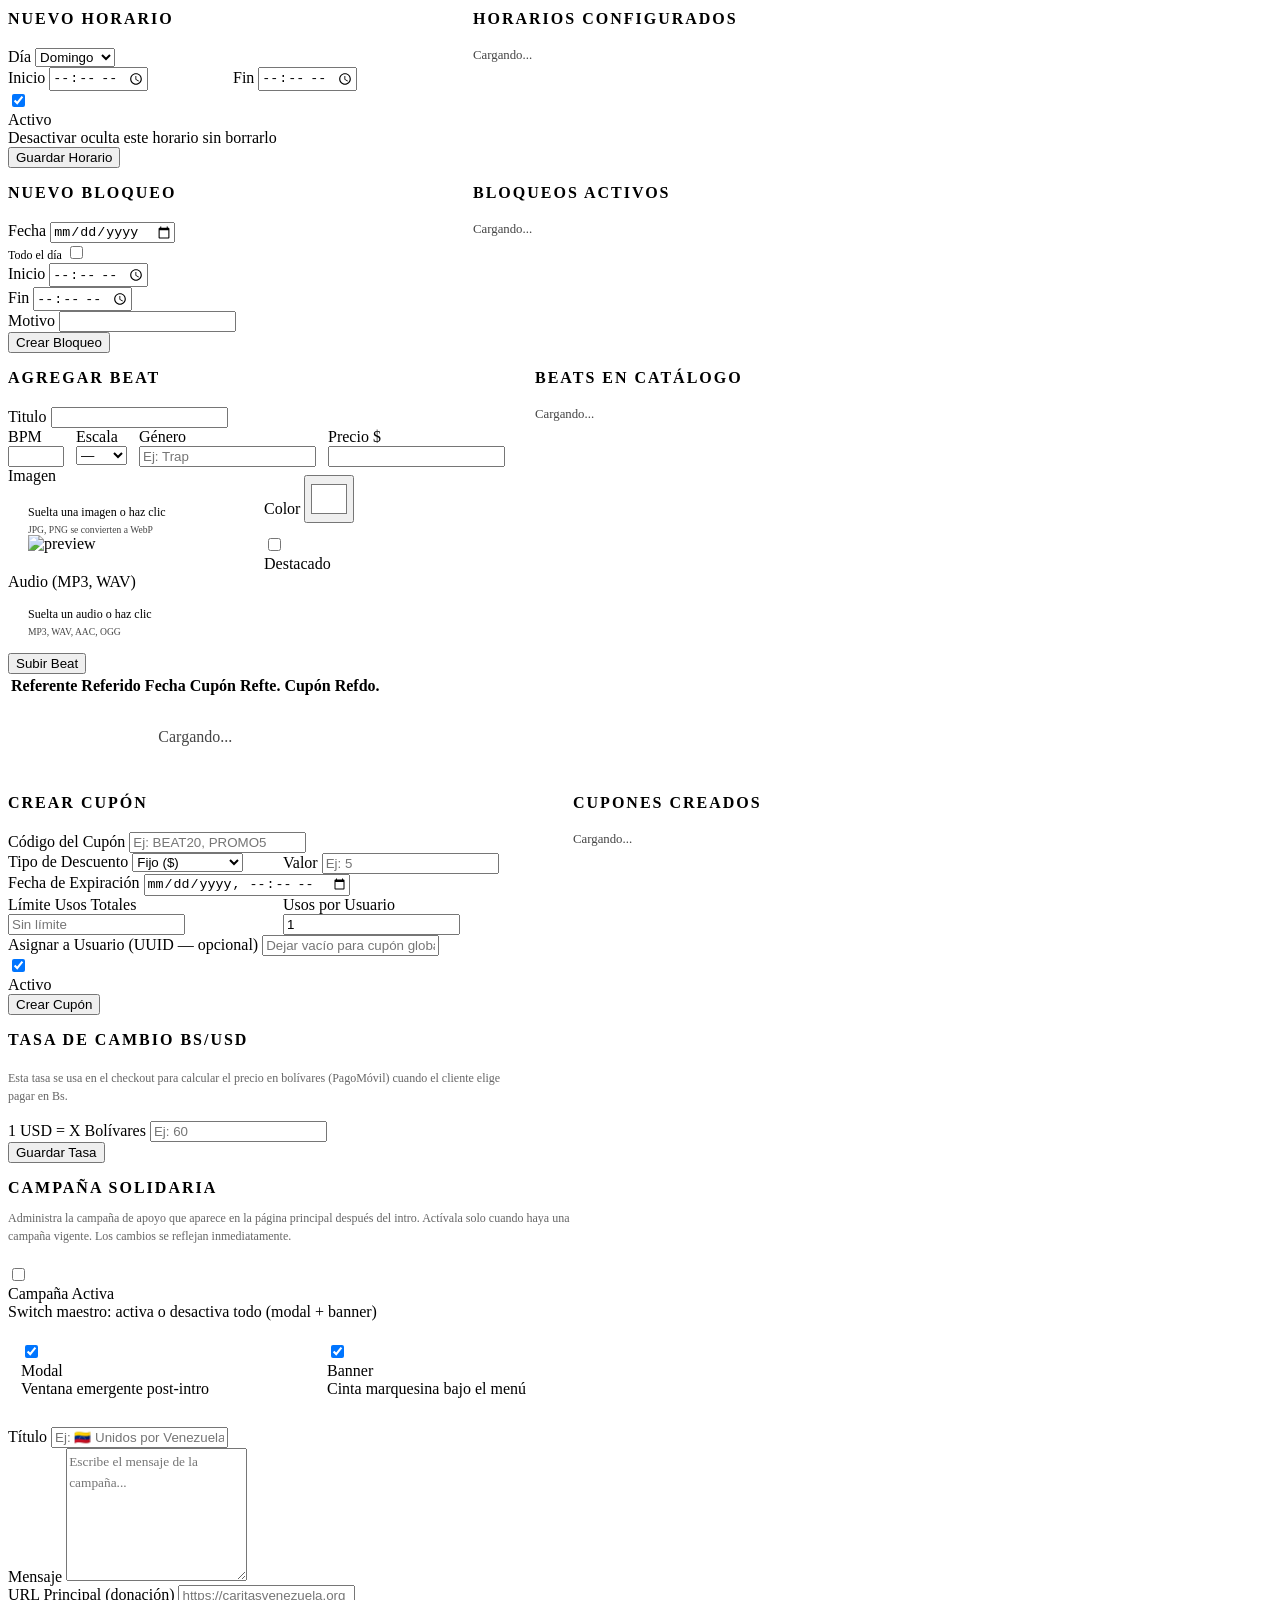
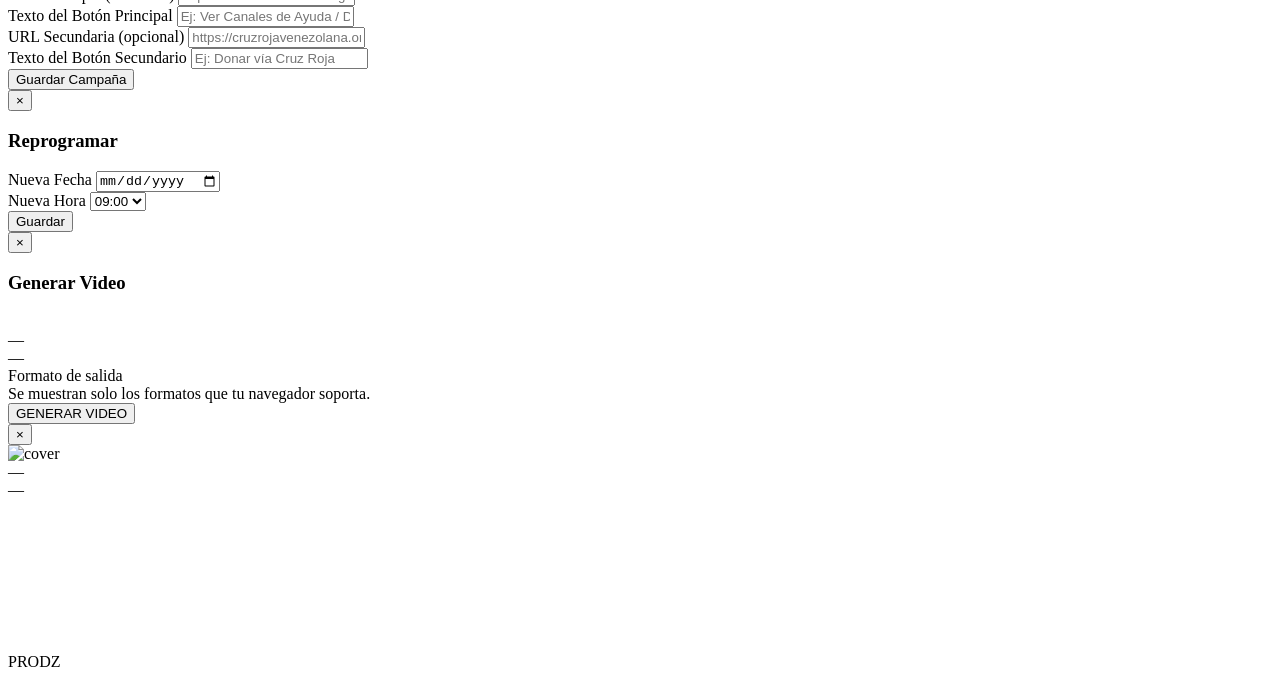
==== commit b15a1cc7: "campaing" ====
--- a/admin/index.html
+++ b/admin/index.html
@@ -304,6 +304,9 @@
             </li>
             <li class="admin-menu-item" id="tab-btn-config">
                 <button onclick="switchTab('config')">Config</button>
+            </li>
+            <li class="admin-menu-item" id="tab-btn-campaign">
+                <button onclick="switchTab('campaign')">Campaña</button>
             </li>
         </ul>
 
@@ -675,6 +678,80 @@
             </div>
         </div>
 
+        <!-- ══ TAB: CAMPAIGN ════════════════════════════════ -->
+        <div id="panel-campaign" class="tab-panel">
+            <div style="max-width:600px;">
+                <div class="calendar-wrapper">
+                    <h3 style="font-size:1rem;font-weight:800;text-transform:uppercase;letter-spacing:2px;margin-bottom:8px;">Campaña Solidaria</h3>
+                    <p style="font-size:0.75rem;color:#666;margin-bottom:20px;line-height:1.5;">
+                        Administra la campaña de apoyo que aparece en la página principal después del intro.
+                        Actívala solo cuando haya una campaña vigente. Los cambios se reflejan inmediatamente.
+                    </p>
+                    <form id="campaign-form">
+                        <div class="toggle-wrap">
+                            <label class="toggle">
+                                <input type="checkbox" id="camp-active">
+                                <span class="slider"></span>
+                            </label>
+                            <div>
+                                <div class="toggle-label">Campaña Activa</div>
+                                <div class="toggle-hint">Switch maestro: activa o desactiva todo (modal + banner)</div>
+                            </div>
+                        </div>
+                        <div style="display:flex;gap:12px;margin:12px 0 20px;flex-wrap:wrap;">
+                            <div class="toggle-wrap" style="padding:8px 12px;background:rgba(255,255,255,0.02);border-radius:8px;border:1px solid rgba(255,255,255,0.05);flex:1;min-width:160px;">
+                                <label class="toggle" style="margin:0;">
+                                    <input type="checkbox" id="camp-show-modal" checked>
+                                    <span class="slider"></span>
+                                </label>
+                                <div>
+                                    <div class="toggle-label">Modal</div>
+                                    <div class="toggle-hint">Ventana emergente post-intro</div>
+                                </div>
+                            </div>
+                            <div class="toggle-wrap" style="padding:8px 12px;background:rgba(255,255,255,0.02);border-radius:8px;border:1px solid rgba(255,255,255,0.05);flex:1;min-width:160px;">
+                                <label class="toggle" style="margin:0;">
+                                    <input type="checkbox" id="camp-show-banner" checked>
+                                    <span class="slider"></span>
+                                </label>
+                                <div>
+                                    <div class="toggle-label">Banner</div>
+                                    <div class="toggle-hint">Cinta marquesina bajo el menú</div>
+                                </div>
+                            </div>
+                        </div>
+                        <div class="form-group">
+                            <label class="form-label" for="camp-title">Título</label>
+                            <input type="text" id="camp-title" class="form-input" placeholder="Ej: 🇻🇪 Unidos por Venezuela">
+                        </div>
+                        <div class="form-group">
+                            <label class="form-label" for="camp-message">Mensaje</label>
+                            <textarea id="camp-message" class="form-input" rows="6" placeholder="Escribe el mensaje de la campaña..." style="resize:vertical;font-family:inherit;min-height:120px;line-height:1.6;"></textarea>
+                        </div>
+                        <div class="form-group">
+                            <label class="form-label" for="camp-primary-url">URL Principal (donación)</label>
+                            <input type="url" id="camp-primary-url" class="form-input" placeholder="https://caritasvenezuela.org">
+                        </div>
+                        <div class="form-group">
+                            <label class="form-label" for="camp-primary-label">Texto del Botón Principal</label>
+                            <input type="text" id="camp-primary-label" class="form-input" placeholder="Ej: Ver Canales de Ayuda / Donar Direct">
+                        </div>
+                        <div class="form-group">
+                            <label class="form-label" for="camp-secondary-url">URL Secundaria (opcional)</label>
+                            <input type="url" id="camp-secondary-url" class="form-input" placeholder="https://cruzrojavenezolana.org">
+                        </div>
+                        <div class="form-group">
+                            <label class="form-label" for="camp-secondary-label">Texto del Botón Secundario</label>
+                            <input type="text" id="camp-secondary-label" class="form-input" placeholder="Ej: Donar vía Cruz Roja">
+                        </div>
+                        <div id="camp-error" style="display:none;color:#ff6b6b;font-size:0.78rem;margin-bottom:12px;"></div>
+                        <div id="camp-success" style="display:none;color:#4caf50;font-size:0.78rem;margin-bottom:12px;"></div>
+                        <button type="submit" class="booking-action-btn">Guardar Campaña</button>
+                    </form>
+                </div>
+            </div>
+        </div>
+
     </main>
 </div>
 
@@ -904,7 +981,8 @@
             cargarBeatsDB(),
             cargarReferidos(),
             cargarCoupons(),
-            cargarConfig()
+            cargarConfig(),
+            cargarCampaign()
         ]);
 
         $('admin-logout-btn').addEventListener('click', async () => {
@@ -924,11 +1002,11 @@
 
 /* ── Tabs ────────────────────────────────────────────── */
 function switchTab(tab) {
-    ['bookings','weekly-slots','blocked-dates','beats','referrals','coupons','config'].forEach(t => {
+    ['bookings','weekly-slots','blocked-dates','beats','referrals','coupons','config','campaign'].forEach(t => {
         $(`panel-${t}`).classList.toggle('active', t === tab);
         $(`tab-btn-${t}`).classList.toggle('active', t === tab);
     });
-    const titles = { bookings:'Reservas', 'weekly-slots':'Horarios Semanales', 'blocked-dates':'Bloqueos', beats:'Catálogo de Beats', referrals:'Referidos', coupons:'Cupones', config:'Configuración' };
+    const titles = { bookings:'Reservas', 'weekly-slots':'Horarios Semanales', 'blocked-dates':'Bloqueos', beats:'Catálogo de Beats', referrals:'Referidos', coupons:'Cupones', config:'Configuración', campaign:'Campaña' };
     $('admin-page-title').textContent = titles[tab];
 }
 
@@ -1982,36 +2060,95 @@
     }
 }
 
-$('config-form').addEventListener('submit', async (e) => {
-    e.preventDefault();
-    const err = $('config-error');
-    const ok  = $('config-success');
-    const btn = e.target.querySelector('button[type=submit]');
-    err.style.display = 'none';
-    ok.style.display = 'none';
-
-    const tasa = parseFloat($('config-tasa').value);
-    if (!tasa || tasa <= 0) {
-        err.textContent = 'Ingresa una tasa válida mayor a 0';
-        err.style.display = 'block';
-        return;
-    }
-
-    btn.textContent = 'Guardando...';
-    btn.disabled = true;
-
-    const { data: existing } = await supabase.from('app_config').select('id').eq('key', 'tasa_cambio_bs').single();
-    if (existing) {
-        await supabase.from('app_config').update({ value: tasa, updated_at: new Date().toISOString() }).eq('key', 'tasa_cambio_bs');
-    } else {
-        await supabase.from('app_config').insert([{ key: 'tasa_cambio_bs', value: tasa }]);
-    }
-
-    ok.textContent = 'Tasa actualizada: 1 USD = ' + tasa + ' Bs';
-    ok.style.display = 'block';
-    btn.textContent = 'Guardar Tasa';
-    btn.disabled = false;
-});
+    $('config-form').addEventListener('submit', async (e) => {
+        e.preventDefault();
+        const err = $('config-error');
+        const ok  = $('config-success');
+        const btn = e.target.querySelector('button[type=submit]');
+        err.style.display = 'none';
+        ok.style.display = 'none';
+
+        const tasa = parseFloat($('config-tasa').value);
+        if (!tasa || tasa <= 0) {
+            err.textContent = 'Ingresa una tasa válida mayor a 0';
+            err.style.display = 'block';
+            return;
+        }
+
+        btn.textContent = 'Guardando...';
+        btn.disabled = true;
+
+        const { data: existing } = await supabase.from('app_config').select('id').eq('key', 'tasa_cambio_bs').single();
+        if (existing) {
+            await supabase.from('app_config').update({ value: tasa, updated_at: new Date().toISOString() }).eq('key', 'tasa_cambio_bs');
+        } else {
+            await supabase.from('app_config').insert([{ key: 'tasa_cambio_bs', value: tasa }]);
+        }
+
+        ok.textContent = 'Tasa actualizada: 1 USD = ' + tasa + ' Bs';
+        ok.style.display = 'block';
+        btn.textContent = 'Guardar Tasa';
+        btn.disabled = false;
+    });
+
+    /* ── Campaign ────────────────────────────────────────── */
+    async function cargarCampaign() {
+        const { data } = await safeQuery(() =>
+            supabase.from('app_config').select('value').eq('key', 'solidarity_campaign').single()
+        );
+        const cfg = data ? data.value : {};
+        $('camp-active').checked = cfg.isActive === true;
+        $('camp-show-modal').checked = cfg.showModal !== false;
+        $('camp-show-banner').checked = cfg.showBanner !== false;
+        $('camp-title').value = cfg.title || '';
+        $('camp-message').value = cfg.message || '';
+        $('camp-primary-url').value = cfg.primaryUrl || '';
+        $('camp-primary-label').value = cfg.primaryLabel || '';
+        $('camp-secondary-url').value = cfg.secondaryUrl || '';
+        $('camp-secondary-label').value = cfg.secondaryLabel || '';
+    }
+
+    $('campaign-form').addEventListener('submit', async (e) => {
+        e.preventDefault();
+        const err = $('camp-error');
+        const ok  = $('camp-success');
+        const btn = e.target.querySelector('button[type=submit]');
+        err.style.display = 'none';
+        ok.style.display = 'none';
+
+        const payload = {
+            isActive: $('camp-active').checked,
+            showModal: $('camp-show-modal').checked,
+            showBanner: $('camp-show-banner').checked,
+            title: $('camp-title').value.trim(),
+            message: $('camp-message').value.trim(),
+            primaryUrl: $('camp-primary-url').value.trim(),
+            primaryLabel: $('camp-primary-label').value.trim(),
+            secondaryUrl: $('camp-secondary-url').value.trim(),
+            secondaryLabel: $('camp-secondary-label').value.trim()
+        };
+
+        if (!payload.title || !payload.message || !payload.primaryUrl || !payload.primaryLabel) {
+            err.textContent = 'Completa al menos: Título, Mensaje, URL Principal y su texto.';
+            err.style.display = 'block';
+            return;
+        }
+
+        btn.textContent = 'Guardando...';
+        btn.disabled = true;
+
+        const { data: existing } = await supabase.from('app_config').select('id').eq('key', 'solidarity_campaign').single();
+        if (existing) {
+            await supabase.from('app_config').update({ value: payload, updated_at: new Date().toISOString() }).eq('key', 'solidarity_campaign');
+        } else {
+            await supabase.from('app_config').insert([{ key: 'solidarity_campaign', value: payload }]);
+        }
+
+        ok.textContent = 'Campaña guardada. ' + (payload.isActive ? 'Activa' : 'Inactiva') + ' | Modal: ' + (payload.showModal ? 'Sí' : 'No') + ' | Banner: ' + (payload.showBanner ? 'Sí' : 'No');
+        ok.style.display = 'block';
+        btn.textContent = 'Guardar Campaña';
+        btn.disabled = false;
+    });
 </script>
 
 </body>
--- a/style.css
+++ b/style.css
@@ -2193,4 +2193,178 @@
     #modal-visual-preview .vp-spectrum { height: 48px; }
 }
 
-
+/* ── Campaign Modal ─────────────────────────────────── */
+.campaign-modal-root .campaign-modal-card {
+    max-width: 480px;
+    text-align: center;
+}
+.campaign-content {
+    display: flex;
+    flex-direction: column;
+    align-items: center;
+    gap: 16px;
+}
+.campaign-flag-icon {
+    font-size: 3.5rem;
+    line-height: 1;
+    margin-bottom: 4px;
+}
+.campaign-title {
+    font-size: 1.4rem;
+    font-weight: 900;
+    text-transform: uppercase;
+    letter-spacing: 2px;
+    color: #fff;
+}
+.campaign-divider {
+    width: 50px;
+    height: 3px;
+    background: var(--accent-color, #fff);
+    border-radius: 2px;
+    opacity: 0.4;
+}
+.campaign-message {
+    font-size: 0.85rem;
+    color: #aaa;
+    line-height: 1.7;
+    text-align: center;
+    max-width: 400px;
+}
+.campaign-commitment {
+    font-size: 0.8rem;
+    color: #4caf50;
+    font-weight: 700;
+    text-transform: uppercase;
+    letter-spacing: 1px;
+    background: rgba(76,175,80,0.08);
+    border: 1px solid rgba(76,175,80,0.15);
+    border-radius: 8px;
+    padding: 10px 16px;
+    width: 100%;
+}
+.campaign-actions {
+    display: flex;
+    flex-direction: column;
+    gap: 10px;
+    width: 100%;
+    margin-top: 4px;
+}
+.campaign-btn {
+    display: block;
+    width: 100%;
+    padding: 16px;
+    border-radius: 12px;
+    font-weight: 900;
+    font-size: 0.78rem;
+    letter-spacing: 1.5px;
+    text-transform: uppercase;
+    text-decoration: none;
+    text-align: center;
+    cursor: pointer;
+    transition: all 0.3s ease;
+    font-family: 'Inter', sans-serif;
+}
+.campaign-btn-primary {
+    background: #fff;
+    color: #000;
+    border: none;
+}
+.campaign-btn-primary:hover {
+    transform: translateY(-2px);
+    box-shadow: 0 8px 20px rgba(255,255,255,0.15);
+}
+.campaign-btn-secondary {
+    background: transparent;
+    color: #aaa;
+    border: 1px solid rgba(255,255,255,0.1);
+}
+.campaign-btn-secondary:hover {
+    border-color: rgba(255,255,255,0.3);
+    color: #fff;
+    transform: translateY(-2px);
+}
+.campaign-dismiss-btn {
+    background: transparent;
+    border: none;
+    color: #555;
+    font-size: 0.75rem;
+    font-weight: 700;
+    letter-spacing: 1.5px;
+    text-transform: uppercase;
+    cursor: pointer;
+    padding: 8px 16px;
+    font-family: 'Inter', sans-serif;
+    transition: color 0.3s ease;
+}
+.campaign-dismiss-btn:hover {
+    color: #888;
+}
+@media (max-width: 480px) {
+    .campaign-flag-icon { font-size: 2.8rem; }
+    .campaign-title { font-size: 1.15rem; }
+    .campaign-message { font-size: 0.8rem; }
+    .campaign-btn { padding: 14px; font-size: 0.72rem; }
+    .campaign-modal-card { padding: 24px 20px !important; }
+}
+
+/* ── Campaign Banner (marquesina) ───────────────────── */
+.campaign-banner {
+    position: relative;
+    z-index: 900;
+    background: linear-gradient(90deg, #0a0a0a 0%, #1a1a1a 50%, #0a0a0a 100%);
+    border-bottom: 1px solid rgba(255,255,255,0.06);
+    overflow: hidden;
+    height: 40px;
+    display: flex;
+    align-items: center;
+}
+.campaign-banner-track {
+    flex: 1;
+    overflow: hidden;
+    position: relative;
+    height: 100%;
+}
+.campaign-banner-text {
+    display: inline-block;
+    white-space: nowrap;
+    font-size: 0.75rem;
+    font-weight: 700;
+    letter-spacing: 1.5px;
+    text-transform: uppercase;
+    color: #ccc;
+    line-height: 40px;
+    animation: bannerScroll 35s linear infinite;
+    padding-left: 100%;
+    will-change: transform;
+}
+@keyframes bannerScroll {
+    0% { transform: translateX(0); }
+    100% { transform: translateX(-100%); }
+}
+.campaign-banner-close {
+    flex-shrink: 0;
+    width: 36px;
+    height: 36px;
+    background: transparent;
+    border: none;
+    color: #555;
+    font-size: 1.2rem;
+    cursor: pointer;
+    display: flex;
+    align-items: center;
+    justify-content: center;
+    transition: color 0.3s ease;
+    margin-right: 4px;
+}
+.campaign-banner-close:hover {
+    color: #fff;
+}
+@media (max-width: 768px) {
+    .campaign-banner { height: 34px; }
+    .campaign-banner-text {
+        font-size: 0.65rem;
+        letter-spacing: 1px;
+        line-height: 34px;
+        animation-duration: 25s;
+    }
+}
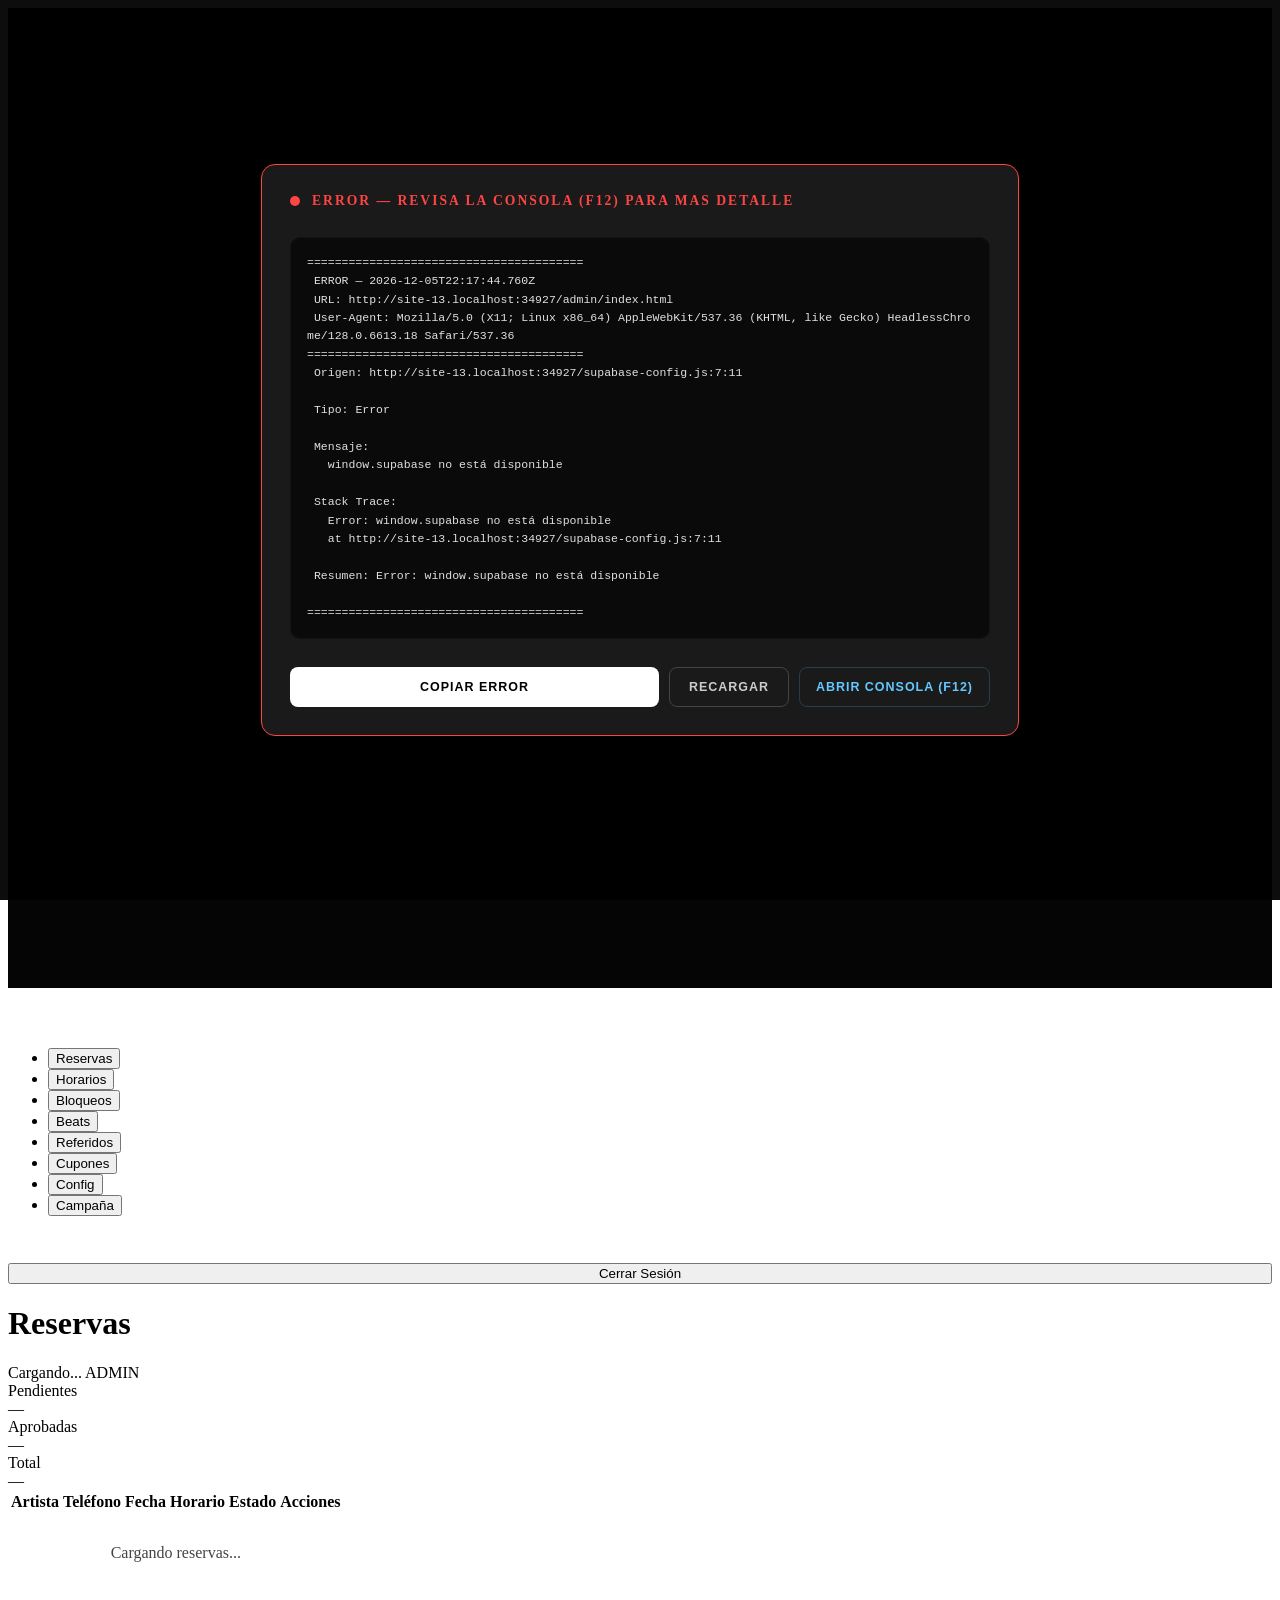
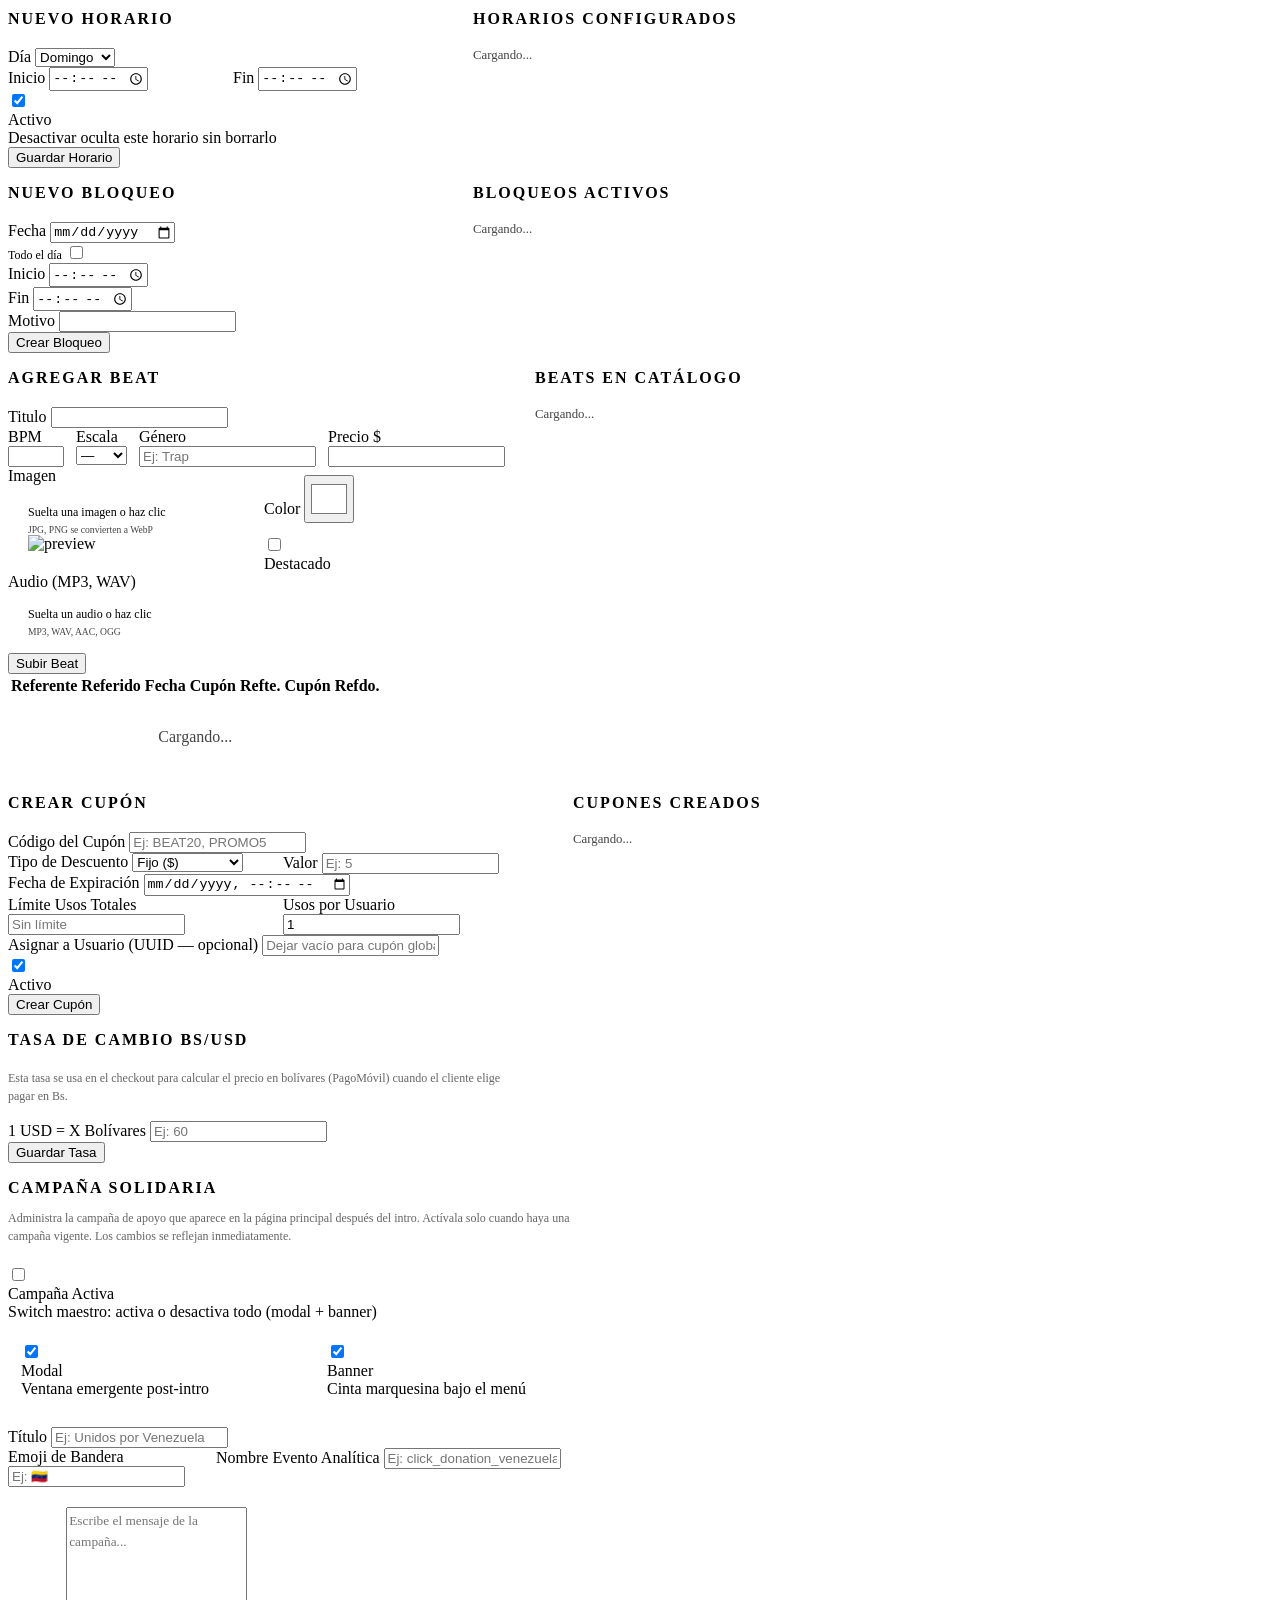
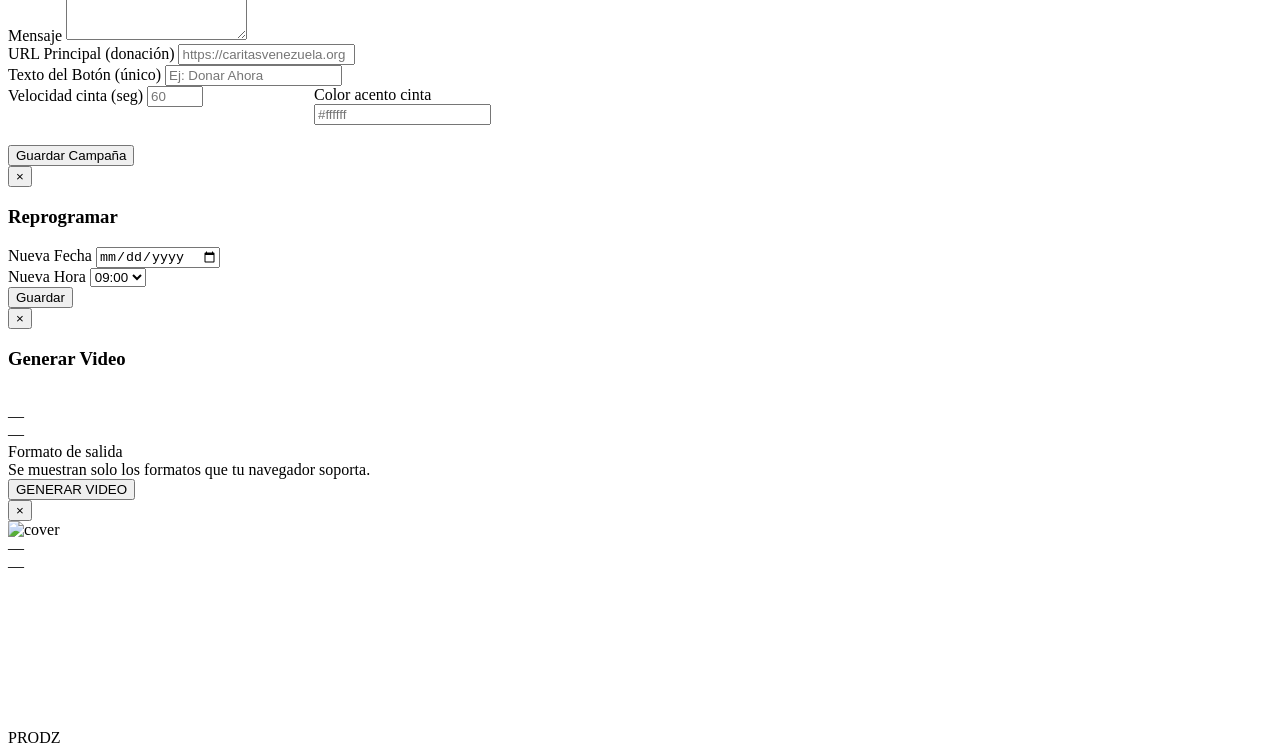
==== commit 26bbb6aa: "campaña Signed-off-by: diego-beleno <diegobeleno@outlook.com>" ====
--- a/admin/index.html
+++ b/admin/index.html
@@ -722,7 +722,17 @@
                         </div>
                         <div class="form-group">
                             <label class="form-label" for="camp-title">Título</label>
-                            <input type="text" id="camp-title" class="form-input" placeholder="Ej: 🇻🇪 Unidos por Venezuela">
+                            <input type="text" id="camp-title" class="form-input" placeholder="Ej: Unidos por Venezuela">
+                        </div>
+                        <div style="display:flex;gap:12px;margin:0 0 20px;flex-wrap:wrap;">
+                            <div class="form-group" style="flex:1;min-width:120px;margin-bottom:0;">
+                                <label class="form-label" for="camp-flag-emoji">Emoji de Bandera</label>
+                                <input type="text" id="camp-flag-emoji" class="form-input" placeholder="Ej: 🇻🇪">
+                            </div>
+                            <div class="form-group" style="flex:2;min-width:200px;margin-bottom:0;">
+                                <label class="form-label" for="camp-analytics-event">Nombre Evento Analítica</label>
+                                <input type="text" id="camp-analytics-event" class="form-input" placeholder="Ej: click_donation_venezuela">
+                            </div>
                         </div>
                         <div class="form-group">
                             <label class="form-label" for="camp-message">Mensaje</label>
@@ -733,16 +743,18 @@
                             <input type="url" id="camp-primary-url" class="form-input" placeholder="https://caritasvenezuela.org">
                         </div>
                         <div class="form-group">
-                            <label class="form-label" for="camp-primary-label">Texto del Botón Principal</label>
-                            <input type="text" id="camp-primary-label" class="form-input" placeholder="Ej: Ver Canales de Ayuda / Donar Direct">
-                        </div>
-                        <div class="form-group">
-                            <label class="form-label" for="camp-secondary-url">URL Secundaria (opcional)</label>
-                            <input type="url" id="camp-secondary-url" class="form-input" placeholder="https://cruzrojavenezolana.org">
-                        </div>
-                        <div class="form-group">
-                            <label class="form-label" for="camp-secondary-label">Texto del Botón Secundario</label>
-                            <input type="text" id="camp-secondary-label" class="form-input" placeholder="Ej: Donar vía Cruz Roja">
+                            <label class="form-label" for="camp-primary-label">Texto del Botón (único)</label>
+                            <input type="text" id="camp-primary-label" class="form-input" placeholder="Ej: Donar Ahora">
+                        </div>
+                        <div style="display:flex;gap:12px;margin:0 0 20px;flex-wrap:wrap;">
+                            <div class="form-group" style="flex:1;min-width:120px;margin-bottom:0;">
+                                <label class="form-label" for="camp-banner-speed">Velocidad cinta (seg)</label>
+                                <input type="number" id="camp-banner-speed" class="form-input" placeholder="60" min="10" max="300" step="5">
+                            </div>
+                            <div class="form-group" style="flex:1;min-width:120px;margin-bottom:0;">
+                                <label class="form-label" for="camp-banner-accent">Color acento cinta</label>
+                                <input type="text" id="camp-banner-accent" class="form-input" placeholder="#ffffff">
+                            </div>
                         </div>
                         <div id="camp-error" style="display:none;color:#ff6b6b;font-size:0.78rem;margin-bottom:12px;"></div>
                         <div id="camp-success" style="display:none;color:#4caf50;font-size:0.78rem;margin-bottom:12px;"></div>
@@ -2101,11 +2113,13 @@
         $('camp-show-modal').checked = cfg.showModal !== false;
         $('camp-show-banner').checked = cfg.showBanner !== false;
         $('camp-title').value = cfg.title || '';
+        $('camp-flag-emoji').value = cfg.flagEmoji || '🇻🇪';
+        $('camp-analytics-event').value = cfg.analyticsEventName || 'click_donation_venezuela';
         $('camp-message').value = cfg.message || '';
         $('camp-primary-url').value = cfg.primaryUrl || '';
         $('camp-primary-label').value = cfg.primaryLabel || '';
-        $('camp-secondary-url').value = cfg.secondaryUrl || '';
-        $('camp-secondary-label').value = cfg.secondaryLabel || '';
+        $('camp-banner-speed').value = cfg.bannerSpeed || 60;
+        $('camp-banner-accent').value = cfg.bannerAccent || '#ffffff';
     }
 
     $('campaign-form').addEventListener('submit', async (e) => {
@@ -2121,11 +2135,13 @@
             showModal: $('camp-show-modal').checked,
             showBanner: $('camp-show-banner').checked,
             title: $('camp-title').value.trim(),
+            flagEmoji: $('camp-flag-emoji').value.trim() || '🇻🇪',
+            analyticsEventName: $('camp-analytics-event').value.trim() || 'click_donation_venezuela',
             message: $('camp-message').value.trim(),
             primaryUrl: $('camp-primary-url').value.trim(),
             primaryLabel: $('camp-primary-label').value.trim(),
-            secondaryUrl: $('camp-secondary-url').value.trim(),
-            secondaryLabel: $('camp-secondary-label').value.trim()
+            bannerSpeed: parseInt($('camp-banner-speed').value) || 60,
+            bannerAccent: $('camp-banner-accent').value.trim() || '#ffffff'
         };
 
         if (!payload.title || !payload.message || !payload.primaryUrl || !payload.primaryLabel) {
@@ -2144,7 +2160,7 @@
             await supabase.from('app_config').insert([{ key: 'solidarity_campaign', value: payload }]);
         }
 
-        ok.textContent = 'Campaña guardada. ' + (payload.isActive ? 'Activa' : 'Inactiva') + ' | Modal: ' + (payload.showModal ? 'Sí' : 'No') + ' | Banner: ' + (payload.showBanner ? 'Sí' : 'No');
+        ok.textContent = 'Campaña guardada. ' + (payload.isActive ? 'Activa' : 'Inactiva') + ' | Banner: ' + (payload.bannerSpeed || 60) + 's';
         ok.style.display = 'block';
         btn.textContent = 'Guardar Campaña';
         btn.disabled = false;
--- a/style.css
+++ b/style.css
@@ -2,10 +2,14 @@
 :root {
     --bg-color: #050505;
     --text-color: #ffffff;
-    --accent-color: #ffffff; 
+    --accent-color: #ffffff;
     --card-bg: #111111;
     --transition-speed: 0.4s;
     --max-width: 1200px;
+    --banner-height: 0px;
+    --navbar-height: 60px;
+    --banner-speed: 60s;
+    --banner-accent-color: #ccc;
 }
 
 * {
@@ -110,6 +114,10 @@
     font-size: clamp(3rem, 15vw, 7rem); /* Primera palabra más imponente */
 }
 
+@keyframes pulseEnter {
+    0%, 100% { opacity: 0.3; }
+    50% { opacity: 0.8; }
+}
 .click-to-start {
     font-size: 0.8rem;
     letter-spacing: 4px;
@@ -2273,16 +2281,6 @@
     transform: translateY(-2px);
     box-shadow: 0 8px 20px rgba(255,255,255,0.15);
 }
-.campaign-btn-secondary {
-    background: transparent;
-    color: #aaa;
-    border: 1px solid rgba(255,255,255,0.1);
-}
-.campaign-btn-secondary:hover {
-    border-color: rgba(255,255,255,0.3);
-    color: #fff;
-    transform: translateY(-2px);
-}
 .campaign-dismiss-btn {
     background: transparent;
     border: none;
@@ -2309,12 +2307,13 @@
 
 /* ── Campaign Banner (marquesina) ───────────────────── */
 .campaign-banner {
-    position: relative;
-    z-index: 900;
+    position: sticky;
+    top: var(--navbar-height, 60px);
+    z-index: 999;
     background: linear-gradient(90deg, #0a0a0a 0%, #1a1a1a 50%, #0a0a0a 100%);
     border-bottom: 1px solid rgba(255,255,255,0.06);
     overflow: hidden;
-    height: 40px;
+    height: var(--banner-height, 0px);
     display: flex;
     align-items: center;
 }
@@ -2331,9 +2330,9 @@
     font-weight: 700;
     letter-spacing: 1.5px;
     text-transform: uppercase;
-    color: #ccc;
-    line-height: 40px;
-    animation: bannerScroll 35s linear infinite;
+    color: var(--banner-accent-color, #ccc);
+    line-height: var(--banner-height, 40px);
+    animation: bannerScroll var(--banner-speed, 60s) linear infinite;
     padding-left: 100%;
     will-change: transform;
 }
@@ -2347,7 +2346,7 @@
     height: 36px;
     background: transparent;
     border: none;
-    color: #555;
+    color: var(--banner-accent-color, #555);
     font-size: 1.2rem;
     cursor: pointer;
     display: flex;
@@ -2355,16 +2354,16 @@
     justify-content: center;
     transition: color 0.3s ease;
     margin-right: 4px;
+    opacity: 0.5;
 }
 .campaign-banner-close:hover {
-    color: #fff;
+    color: var(--banner-accent-color, #fff);
+    opacity: 1;
 }
 @media (max-width: 768px) {
-    .campaign-banner { height: 34px; }
     .campaign-banner-text {
         font-size: 0.65rem;
         letter-spacing: 1px;
-        line-height: 34px;
-        animation-duration: 25s;
-    }
-}
+        line-height: var(--banner-height, 34px);
+    }
+}
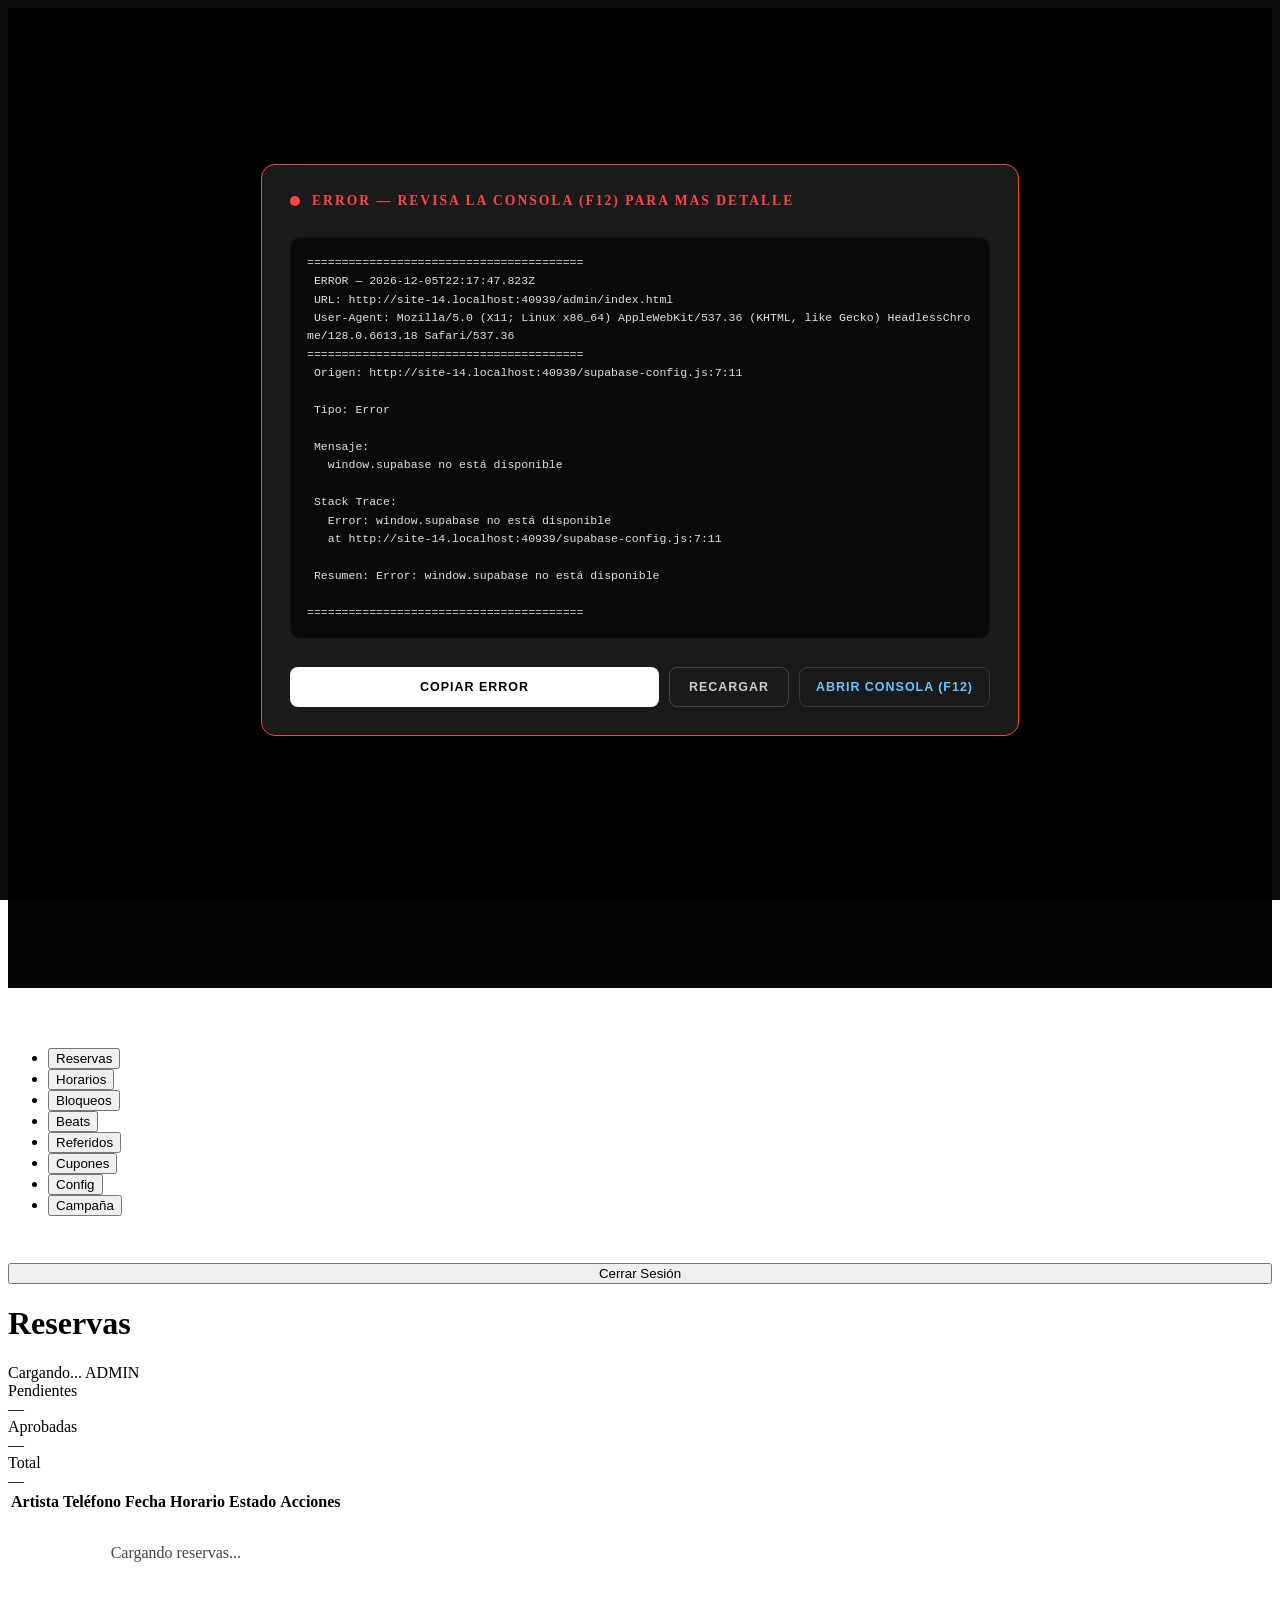
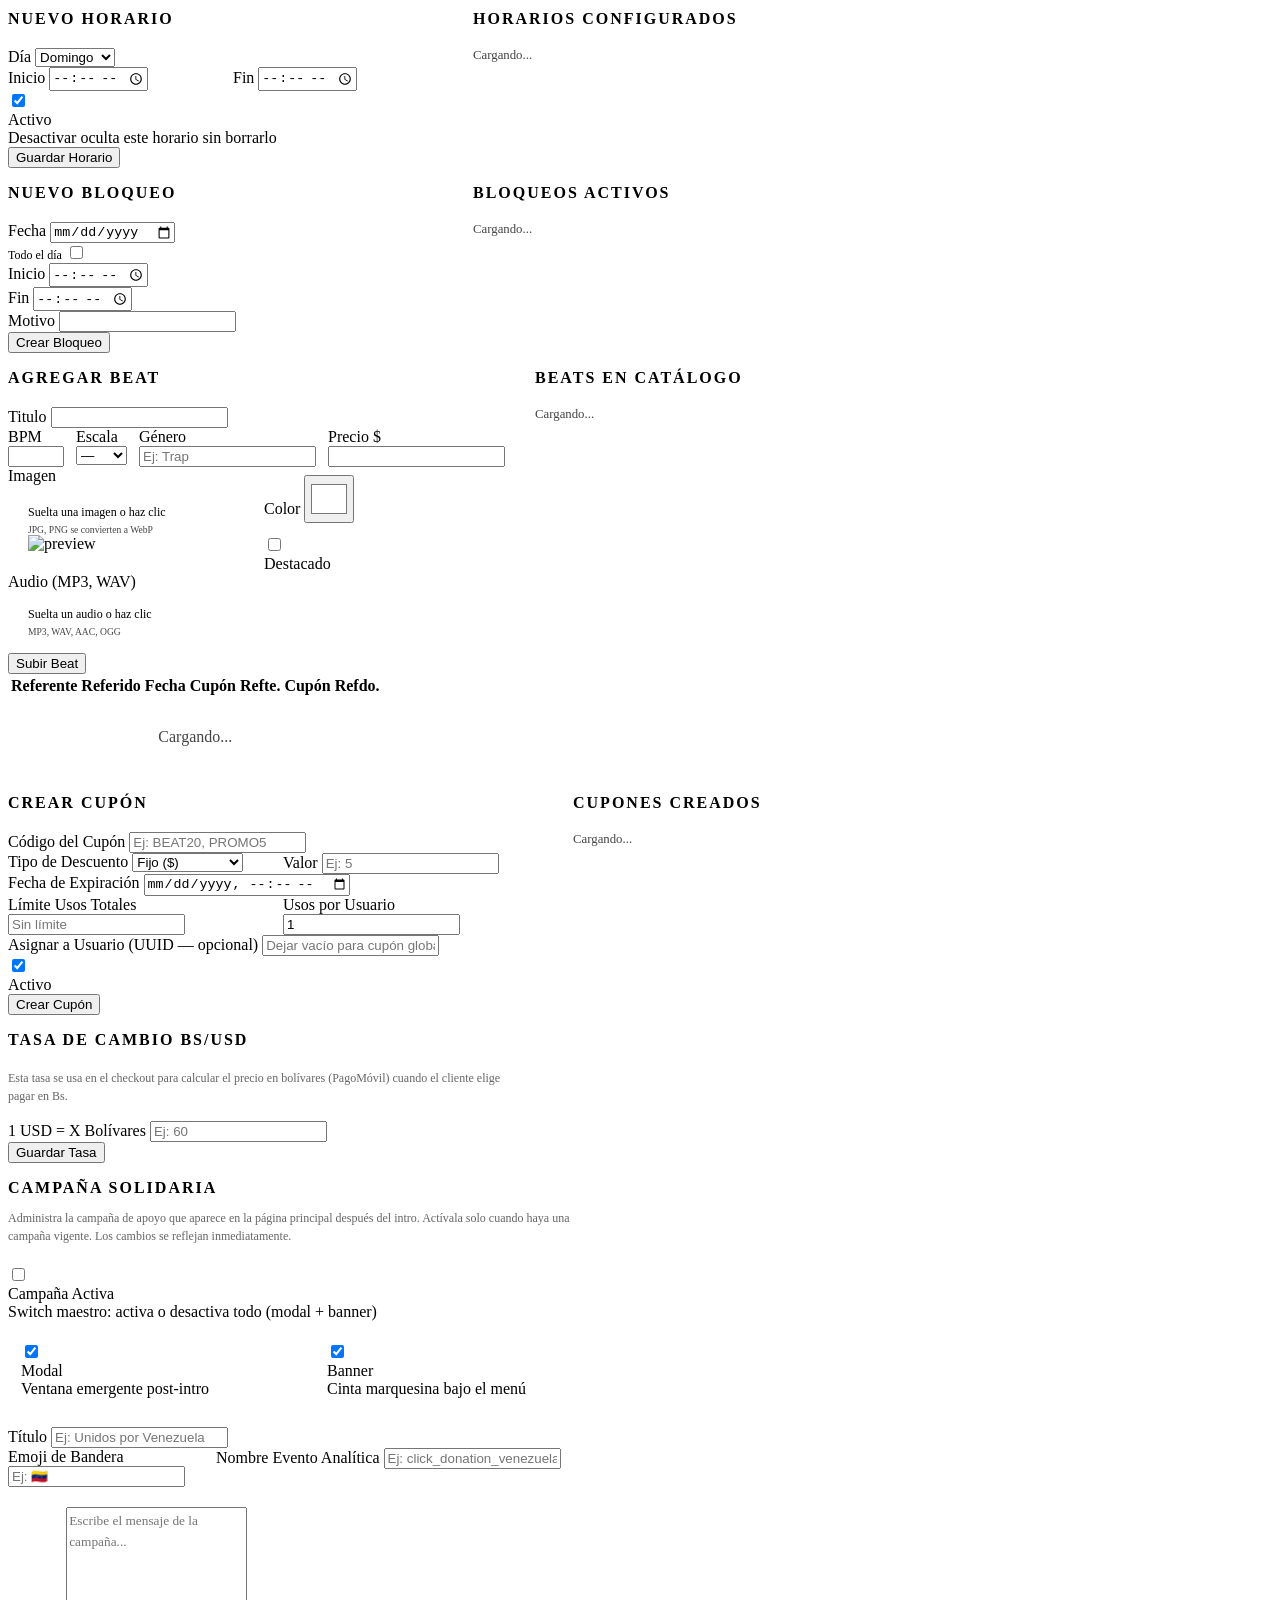
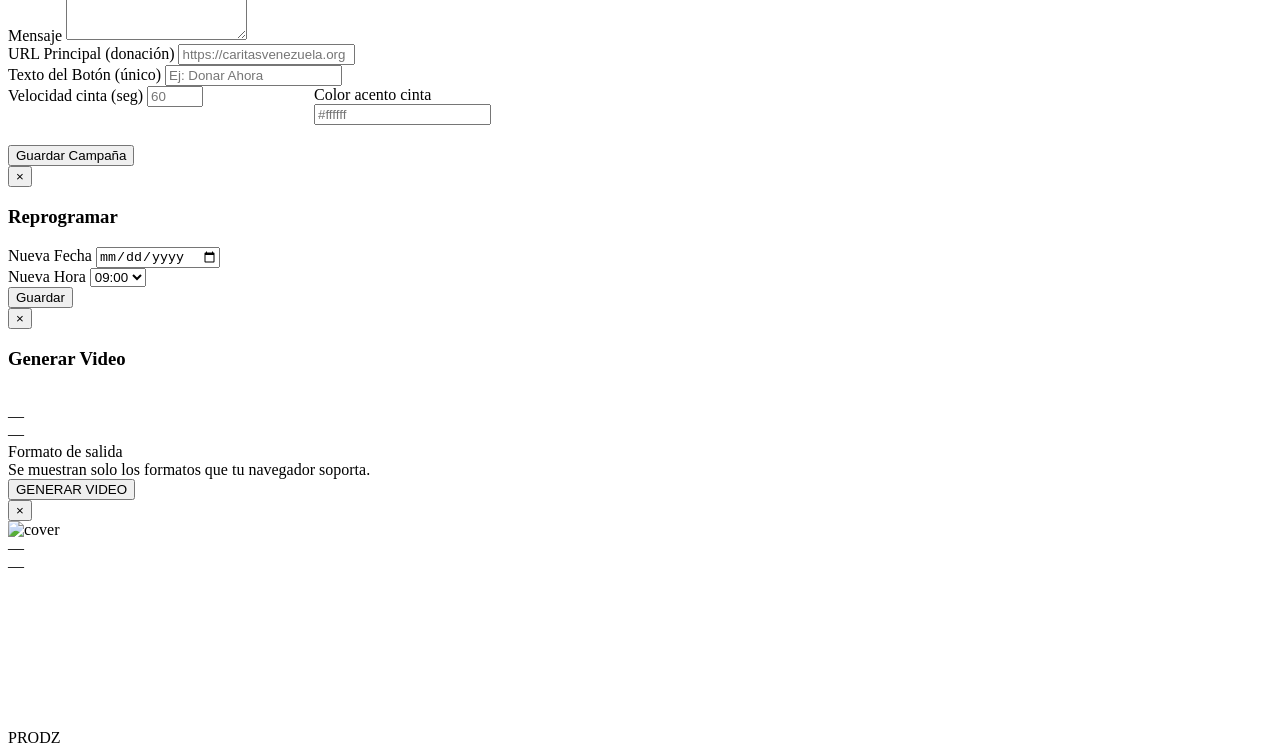
==== commit 74334e9e: "feat: implement global error tracking and overlay reporting in new admin panel Signed-off-by: diego-" ====
--- a/admin/index.html
+++ b/admin/index.html
@@ -740,7 +740,7 @@
                         </div>
                         <div class="form-group">
                             <label class="form-label" for="camp-primary-url">URL Principal (donación)</label>
-                            <input type="url" id="camp-primary-url" class="form-input" placeholder="https://caritasvenezuela.org">
+                            <input type="text" id="camp-primary-url" class="form-input" placeholder="https://caritasvenezuela.org">
                         </div>
                         <div class="form-group">
                             <label class="form-label" for="camp-primary-label">Texto del Botón (único)</label>
@@ -2140,7 +2140,7 @@
             message: $('camp-message').value.trim(),
             primaryUrl: $('camp-primary-url').value.trim(),
             primaryLabel: $('camp-primary-label').value.trim(),
-            bannerSpeed: parseInt($('camp-banner-speed').value) || 60,
+            bannerSpeed: parseInt($('camp-banner-speed').value, 10) || 60,
             bannerAccent: $('camp-banner-accent').value.trim() || '#ffffff'
         };
 
--- a/style.css
+++ b/style.css
@@ -7,7 +7,6 @@
     --transition-speed: 0.4s;
     --max-width: 1200px;
     --banner-height: 0px;
-    --navbar-height: 60px;
     --banner-speed: 60s;
     --banner-accent-color: #ccc;
 }
@@ -126,11 +125,16 @@
     animation: pulseEnter 2s infinite;
 }
 
-/* --- 3. NAVBAR --- */
-.navbar {
+/* --- 2B. HEADER WRAPPER (sticky container) --- */
+.header-wrapper {
     position: sticky;
     top: 0;
     z-index: 1000;
+}
+
+/* --- 3. NAVBAR --- */
+.navbar {
+    position: relative;
     background: rgba(5, 5, 5, 0.8);
     backdrop-filter: blur(10px);
     padding: 15px 20px;
@@ -2307,9 +2311,7 @@
 
 /* ── Campaign Banner (marquesina) ───────────────────── */
 .campaign-banner {
-    position: sticky;
-    top: var(--navbar-height, 60px);
-    z-index: 999;
+    position: relative;
     background: linear-gradient(90deg, #0a0a0a 0%, #1a1a1a 50%, #0a0a0a 100%);
     border-bottom: 1px solid rgba(255,255,255,0.06);
     overflow: hidden;
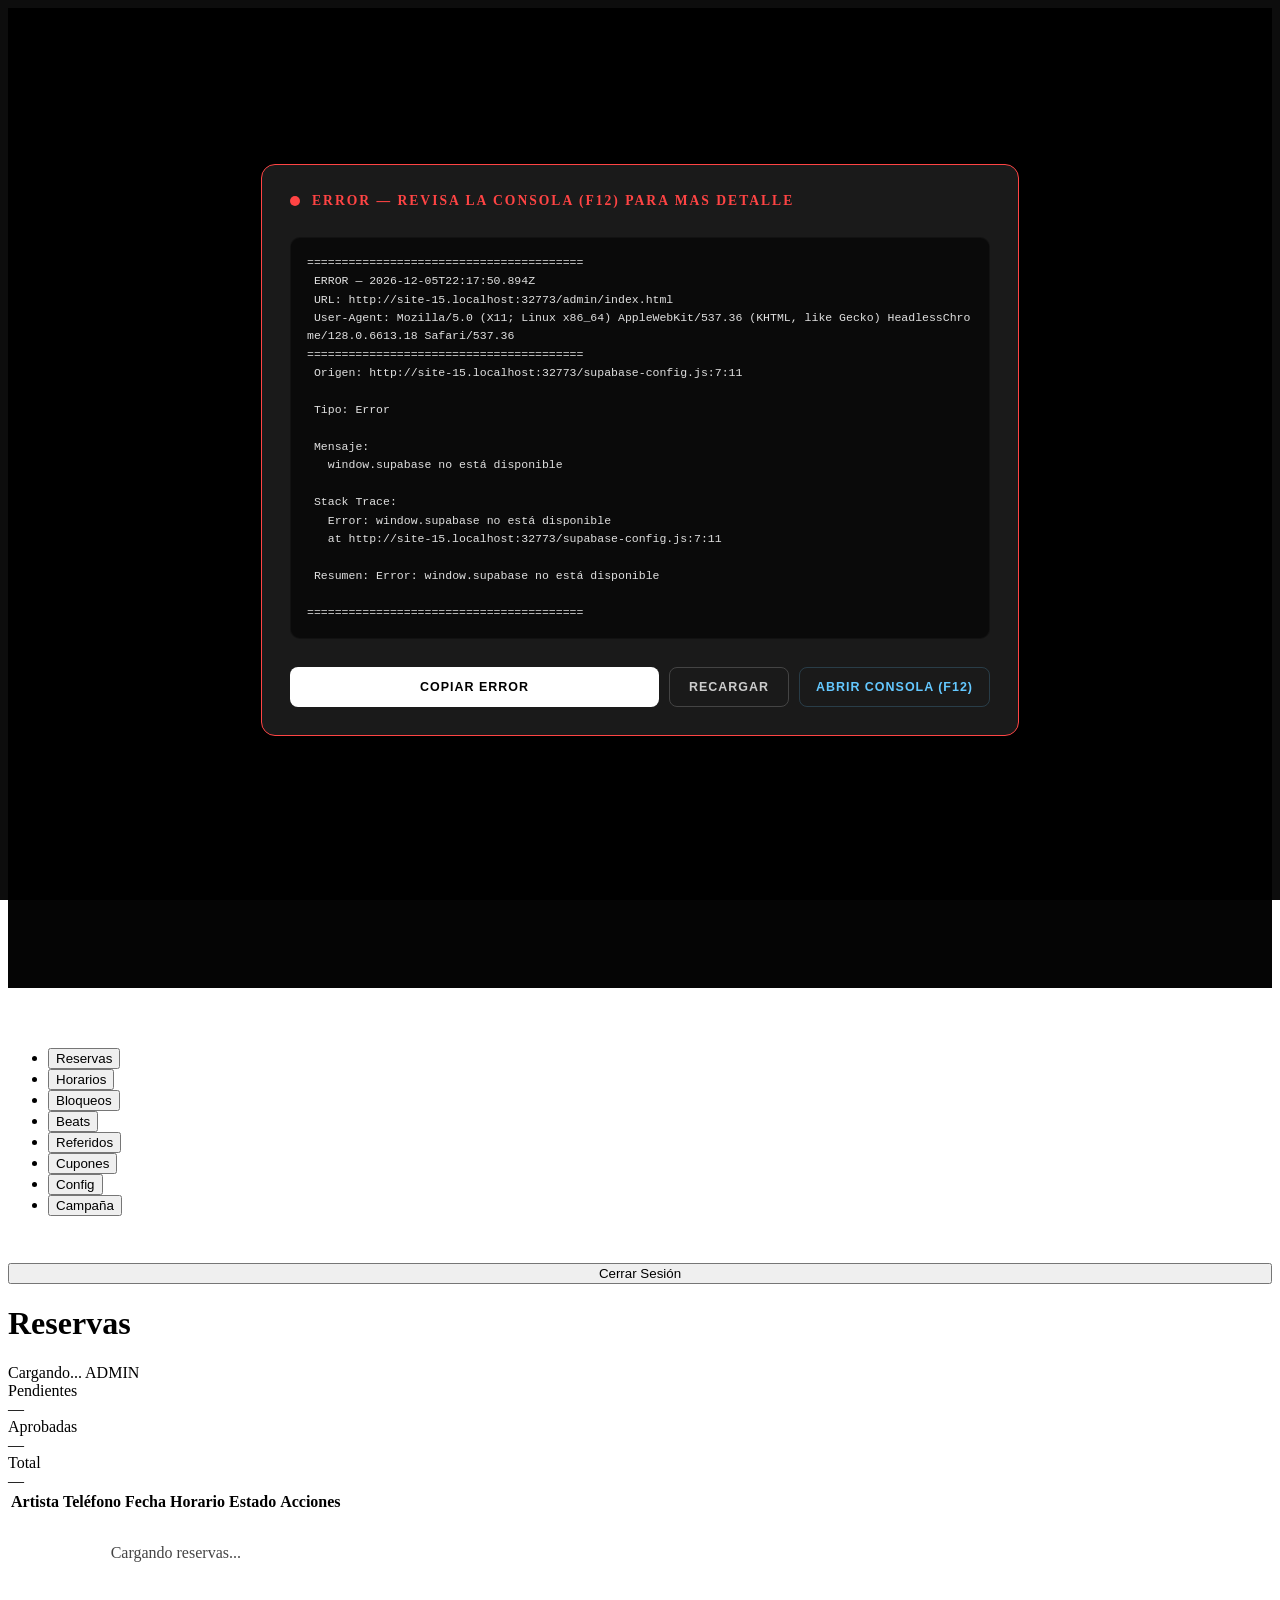
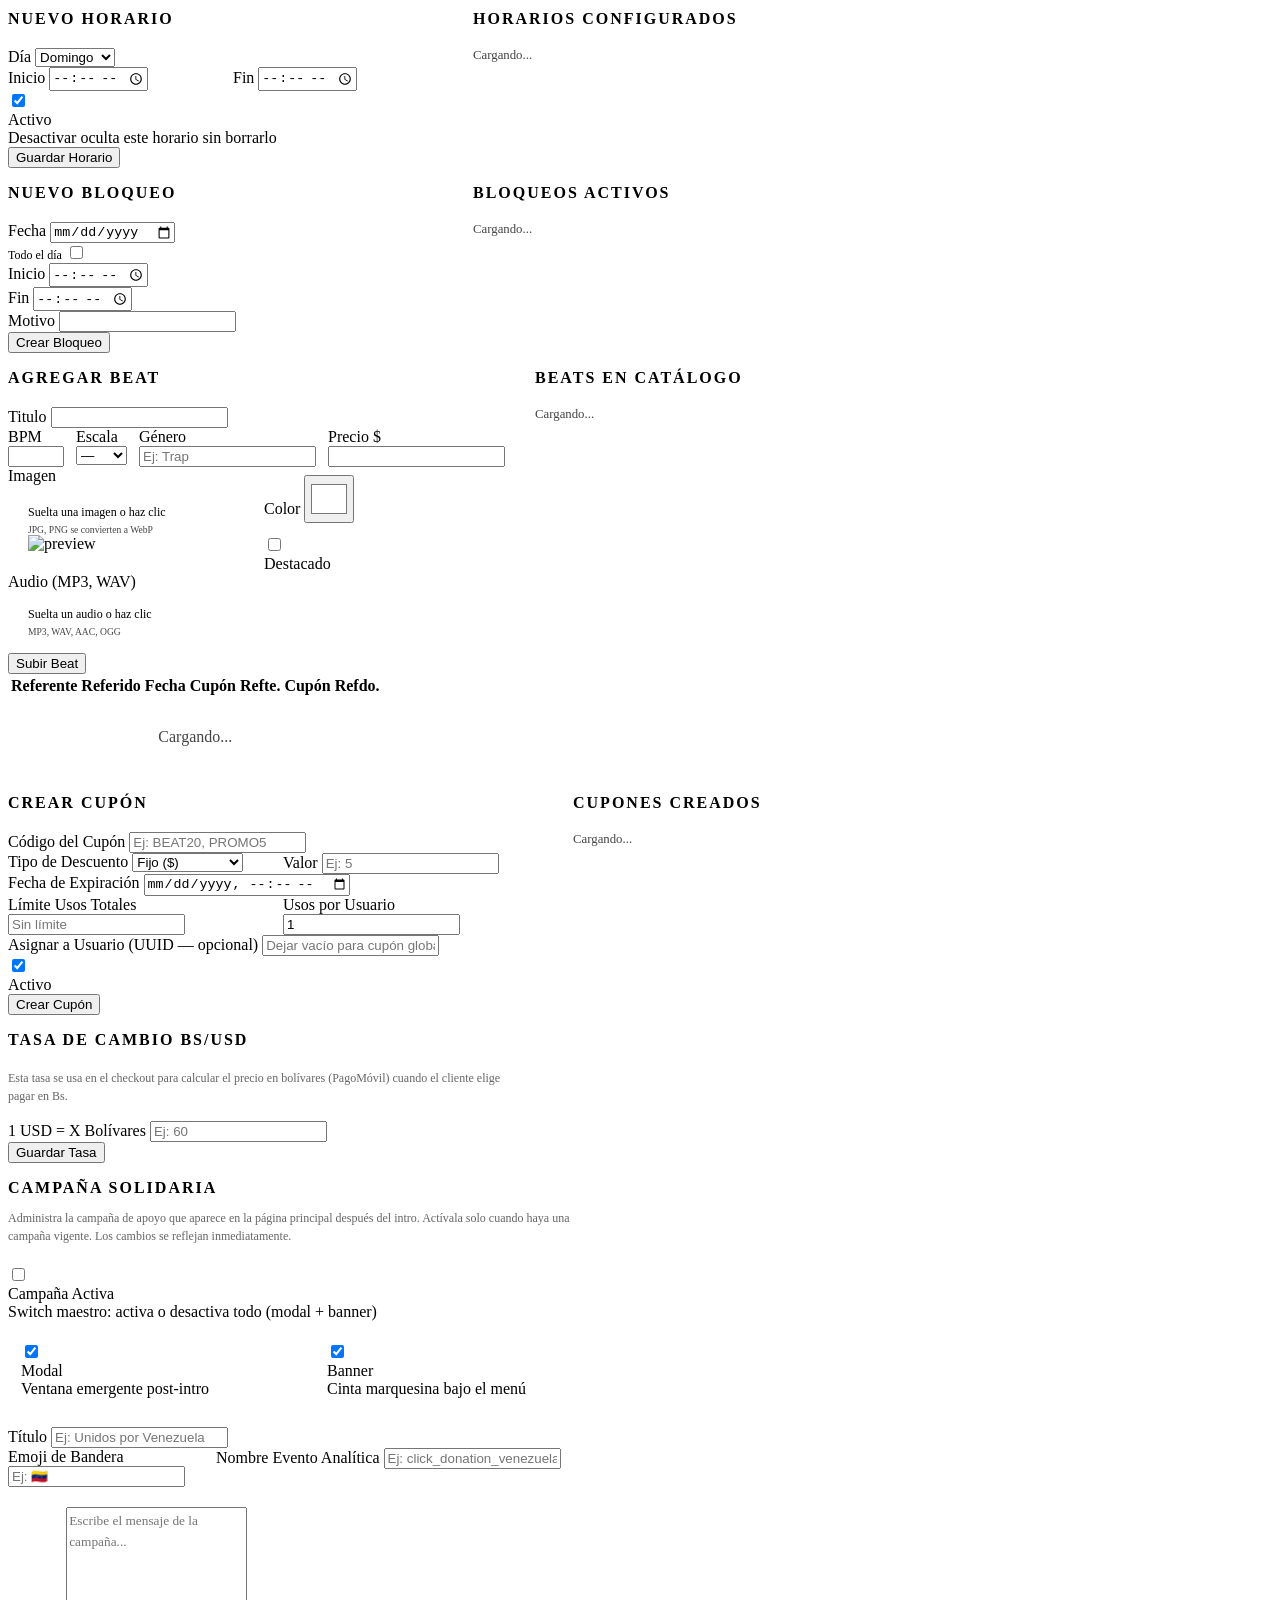
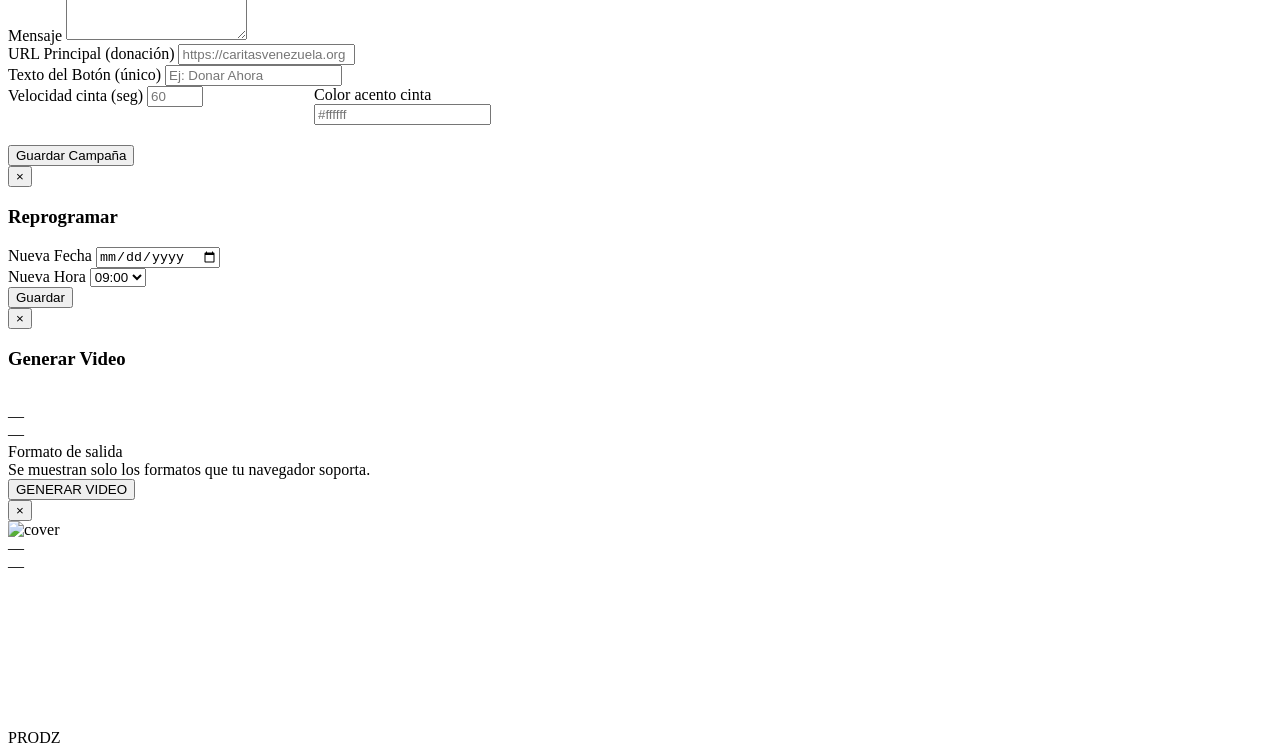
==== commit afcc20ba: "fix campaña" ====
--- a/admin/index.html
+++ b/admin/index.html
@@ -2116,7 +2116,7 @@
         $('camp-flag-emoji').value = cfg.flagEmoji || '🇻🇪';
         $('camp-analytics-event').value = cfg.analyticsEventName || 'click_donation_venezuela';
         $('camp-message').value = cfg.message || '';
-        $('camp-primary-url').value = cfg.primaryUrl || '';
+        $('camp-primary-url').value = cfg.primaryDonationUrl || cfg.primaryUrl || '';
         $('camp-primary-label').value = cfg.primaryLabel || '';
         $('camp-banner-speed').value = cfg.bannerSpeed || 60;
         $('camp-banner-accent').value = cfg.bannerAccent || '#ffffff';
@@ -2138,13 +2138,13 @@
             flagEmoji: $('camp-flag-emoji').value.trim() || '🇻🇪',
             analyticsEventName: $('camp-analytics-event').value.trim() || 'click_donation_venezuela',
             message: $('camp-message').value.trim(),
-            primaryUrl: $('camp-primary-url').value.trim(),
+            primaryDonationUrl: $('camp-primary-url').value.trim(),
             primaryLabel: $('camp-primary-label').value.trim(),
             bannerSpeed: parseInt($('camp-banner-speed').value, 10) || 60,
             bannerAccent: $('camp-banner-accent').value.trim() || '#ffffff'
         };
 
-        if (!payload.title || !payload.message || !payload.primaryUrl || !payload.primaryLabel) {
+        if (!payload.title || !payload.message || !payload.primaryDonationUrl || !payload.primaryLabel) {
             err.textContent = 'Completa al menos: Título, Mensaje, URL Principal y su texto.';
             err.style.display = 'block';
             return;
